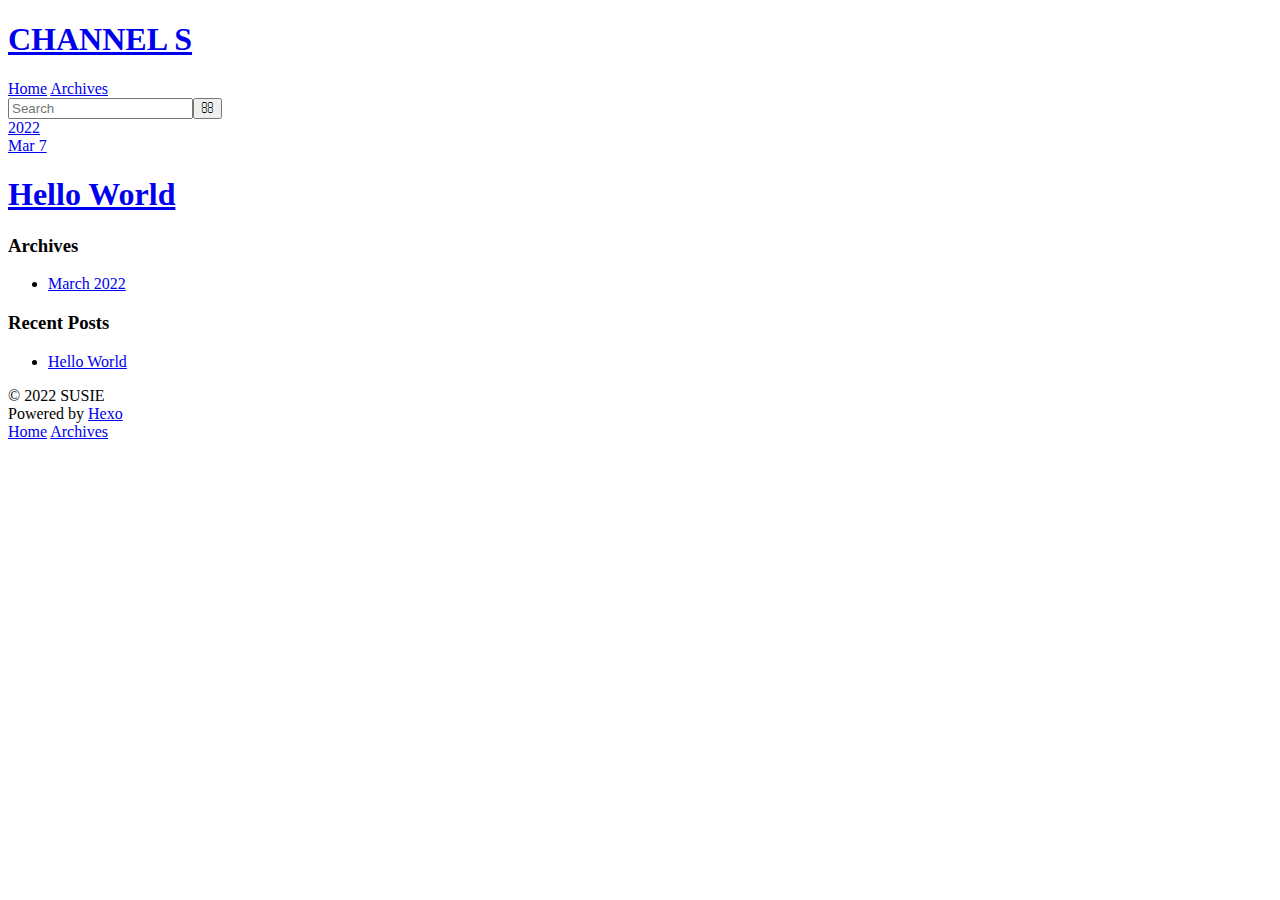
==== archives/index.html @ c9b05f64 "Site updated: 2022-03-09 22:01:26" ====
<!DOCTYPE html>
<html>
<head>
  <meta charset="utf-8">
  

  
  <title>Archives | CHANNEL S</title>
  <meta name="viewport" content="width=device-width, initial-scale=1, maximum-scale=1">
  <meta name="description" content="hello world">
<meta property="og:type" content="website">
<meta property="og:title" content="CHANNEL S">
<meta property="og:url" content="https://susiee01.github.io/blog.github.io/archives/index.html">
<meta property="og:site_name" content="CHANNEL S">
<meta property="og:description" content="hello world">
<meta property="og:locale">
<meta property="article:author" content="SUSIE">
<meta name="twitter:card" content="summary">
  
    <link rel="alternate" href="/blog.github.io/atom.xml" title="CHANNEL S" type="application/atom+xml">
  
  
    <link rel="icon" href="/favicon.png">
  
  
    <link href="//fonts.googleapis.com/css?family=Source+Code+Pro" rel="stylesheet" type="text/css">
  
  
<link rel="stylesheet" href="/blog.github.io/css/style.css">

<meta name="generator" content="Hexo 5.4.1"></head>

<body>
  <div id="container">
    <div id="wrap">
      <header id="header">
  <div id="banner"></div>
  <div id="header-outer" class="outer">
    <div id="header-title" class="inner">
      <h1 id="logo-wrap">
        <a href="/blog.github.io/" id="logo">CHANNEL S</a>
      </h1>
      
    </div>
    <div id="header-inner" class="inner">
      <nav id="main-nav">
        <a id="main-nav-toggle" class="nav-icon"></a>
        
          <a class="main-nav-link" href="/blog.github.io/">Home</a>
        
          <a class="main-nav-link" href="/blog.github.io/archives">Archives</a>
        
      </nav>
      <nav id="sub-nav">
        
          <a id="nav-rss-link" class="nav-icon" href="/blog.github.io/atom.xml" title="RSS Feed"></a>
        
        <a id="nav-search-btn" class="nav-icon" title="Search"></a>
      </nav>
      <div id="search-form-wrap">
        <form action="//google.com/search" method="get" accept-charset="UTF-8" class="search-form"><input type="search" name="q" class="search-form-input" placeholder="Search"><button type="submit" class="search-form-submit">&#xF002;</button><input type="hidden" name="sitesearch" value="https://susiee01.github.io/blog.github.io"></form>
      </div>
    </div>
  </div>
</header>
      <div class="outer">
        <section id="main">
  
  
    
    
      
      
      <section class="archives-wrap">
        <div class="archive-year-wrap">
          <a href="/blog.github.io/archives/2022" class="archive-year">2022</a>
        </div>
        <div class="archives">
    
    <article class="archive-article archive-type-post">
  <div class="archive-article-inner">
    <header class="archive-article-header">
      <a href="/blog.github.io/2022/03/07/hello-world/" class="archive-article-date">
  <time datetime="2022-03-07T09:06:31.767Z" itemprop="datePublished">Mar 7</time>
</a>
      
  
    <h1 itemprop="name">
      <a class="archive-article-title" href="/blog.github.io/2022/03/07/hello-world/">Hello World</a>
    </h1>
  

    </header>
  </div>
</article>
  
  
    </div></section>
  


</section>
        
          <aside id="sidebar">
  
    

  
    

  
    
  
    
  <div class="widget-wrap">
    <h3 class="widget-title">Archives</h3>
    <div class="widget">
      <ul class="archive-list"><li class="archive-list-item"><a class="archive-list-link" href="/blog.github.io/archives/2022/03/">March 2022</a></li></ul>
    </div>
  </div>


  
    
  <div class="widget-wrap">
    <h3 class="widget-title">Recent Posts</h3>
    <div class="widget">
      <ul>
        
          <li>
            <a href="/blog.github.io/2022/03/07/hello-world/">Hello World</a>
          </li>
        
      </ul>
    </div>
  </div>

  
</aside>
        
      </div>
      <footer id="footer">
  
  <div class="outer">
    <div id="footer-info" class="inner">
      &copy; 2022 SUSIE<br>
      Powered by <a href="http://hexo.io/" target="_blank">Hexo</a>
    </div>
  </div>
</footer>
    </div>
    <nav id="mobile-nav">
  
    <a href="/blog.github.io/" class="mobile-nav-link">Home</a>
  
    <a href="/blog.github.io/archives" class="mobile-nav-link">Archives</a>
  
</nav>
    

<script src="//ajax.googleapis.com/ajax/libs/jquery/2.0.3/jquery.min.js"></script>


  
<link rel="stylesheet" href="/blog.github.io/fancybox/jquery.fancybox.css">

  
<script src="/blog.github.io/fancybox/jquery.fancybox.pack.js"></script>




<script src="/blog.github.io/js/script.js"></script>




  </div>
</body>
</html>
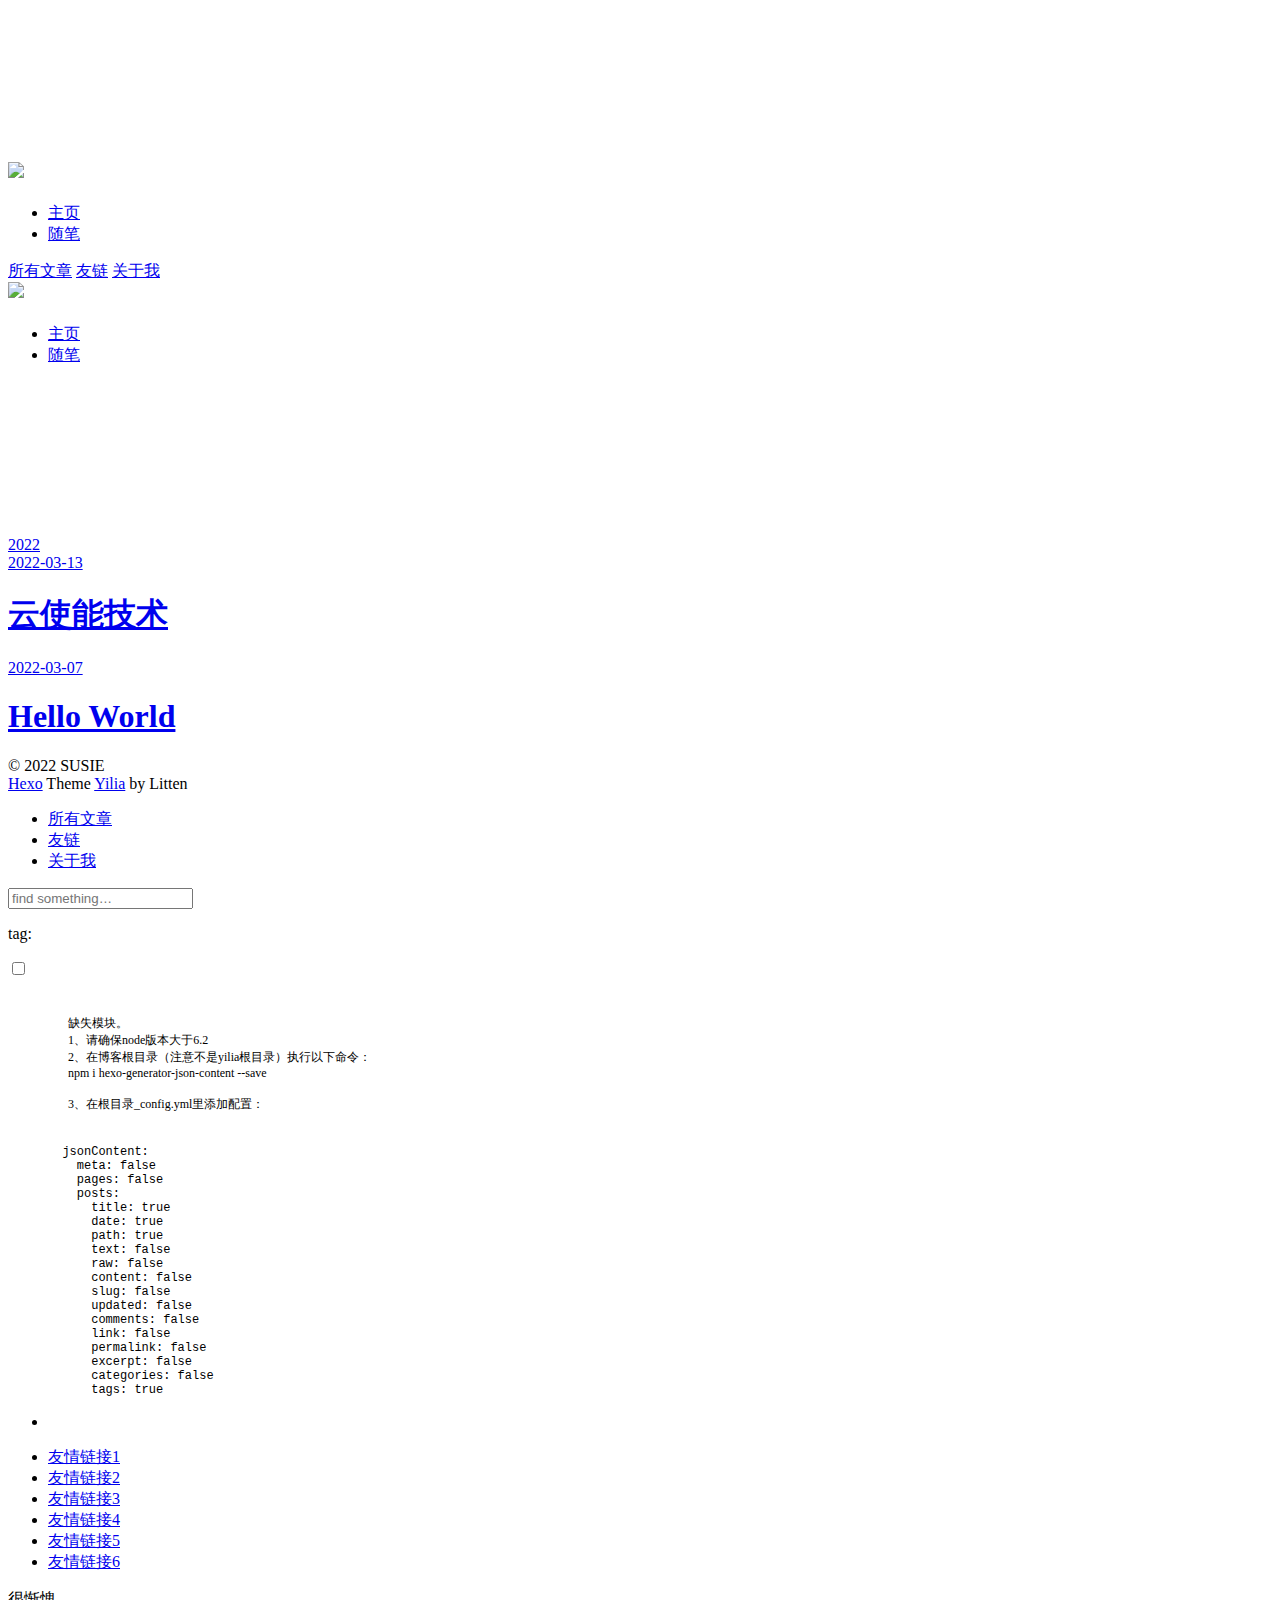
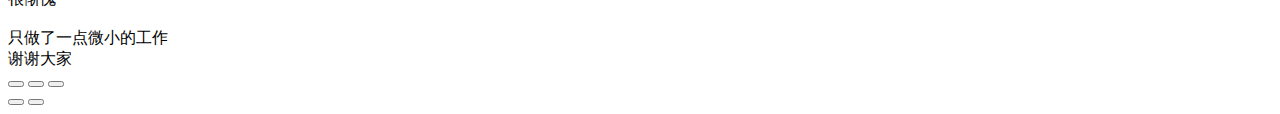
==== commit cff49e90: "Site updated: 2022-03-14 17:11:51" ====
--- a/archives/index.html
+++ b/archives/index.html
@@ -3,8 +3,9 @@
 <head>
   <meta charset="utf-8">
   
-
-  
+  <meta name="renderer" content="webkit">
+  <meta http-equiv="X-UA-Compatible" content="IE=edge" >
+  <link rel="dns-prefetch" href="https://susiee01.github.io/blog.github.io">
   <title>Archives | CHANNEL S</title>
   <meta name="viewport" content="width=device-width, initial-scale=1, maximum-scale=1">
   <meta name="description" content="hello world">
@@ -17,54 +18,141 @@
 <meta property="article:author" content="SUSIE">
 <meta name="twitter:card" content="summary">
   
-    <link rel="alternate" href="/blog.github.io/atom.xml" title="CHANNEL S" type="application/atom+xml">
+    <link rel="alternative" href="/atom.xml" title="CHANNEL S" type="application/atom+xml">
   
   
     <link rel="icon" href="/favicon.png">
   
-  
-    <link href="//fonts.googleapis.com/css?family=Source+Code+Pro" rel="stylesheet" type="text/css">
-  
-  
-<link rel="stylesheet" href="/blog.github.io/css/style.css">
+  <link rel="stylesheet" type="text/css" href="/blog.github.io/./main.0cf68a.css">
+  <style type="text/css">
+  
+    #container.show {
+      background: linear-gradient(200deg,#a0cfe4,#e8c37e);
+    }
+  </style>
+  
+
+  
 
 <meta name="generator" content="Hexo 5.4.1"></head>
 
 <body>
-  <div id="container">
-    <div id="wrap">
-      <header id="header">
-  <div id="banner"></div>
-  <div id="header-outer" class="outer">
-    <div id="header-title" class="inner">
-      <h1 id="logo-wrap">
-        <a href="/blog.github.io/" id="logo">CHANNEL S</a>
-      </h1>
-      
+  <div id="container" q-class="show:isCtnShow">
+    <canvas id="anm-canvas" class="anm-canvas"></canvas>
+    <div class="left-col" q-class="show:isShow">
+      
+<div class="overlay" style="background: #4d4d4d"></div>
+<div class="intrude-less">
+	<header id="header" class="inner">
+		<a href="/" class="profilepic">
+			<img src="/assets/img/asset1.jpg" class="js-avatar">
+		</a>
+		<hgroup>
+		  <h1 class="header-author"><a href="/"></a></h1>
+		</hgroup>
+		
+
+		<nav class="header-menu">
+			<ul>
+			
+				<li><a href="/blog.github.io/">主页</a></li>
+	        
+				<li><a href="/blog.github.io/tags/%E9%9A%8F%E7%AC%94/">随笔</a></li>
+	        
+			</ul>
+		</nav>
+		<nav class="header-smart-menu">
+    		
+    			
+    			<a q-on="click: openSlider(e, 'innerArchive')" href="javascript:void(0)">所有文章</a>
+    			
+            
+    			
+    			<a q-on="click: openSlider(e, 'friends')" href="javascript:void(0)">友链</a>
+    			
+            
+    			
+    			<a q-on="click: openSlider(e, 'aboutme')" href="javascript:void(0)">关于我</a>
+    			
+            
+		</nav>
+		<nav class="header-nav">
+			<div class="social">
+				
+					<a class="github" target="_blank" href="#" title="github"><i class="icon-github"></i></a>
+		        
+					<a class="weibo" target="_blank" href="#" title="weibo"><i class="icon-weibo"></i></a>
+		        
+					<a class="rss" target="_blank" href="#" title="rss"><i class="icon-rss"></i></a>
+		        
+					<a class="zhihu" target="_blank" href="#" title="zhihu"><i class="icon-zhihu"></i></a>
+		        
+			</div>
+		</nav>
+	</header>		
+</div>
+
     </div>
-    <div id="header-inner" class="inner">
-      <nav id="main-nav">
-        <a id="main-nav-toggle" class="nav-icon"></a>
-        
-          <a class="main-nav-link" href="/blog.github.io/">Home</a>
-        
-          <a class="main-nav-link" href="/blog.github.io/archives">Archives</a>
-        
-      </nav>
-      <nav id="sub-nav">
-        
-          <a id="nav-rss-link" class="nav-icon" href="/blog.github.io/atom.xml" title="RSS Feed"></a>
-        
-        <a id="nav-search-btn" class="nav-icon" title="Search"></a>
-      </nav>
-      <div id="search-form-wrap">
-        <form action="//google.com/search" method="get" accept-charset="UTF-8" class="search-form"><input type="search" name="q" class="search-form-input" placeholder="Search"><button type="submit" class="search-form-submit">&#xF002;</button><input type="hidden" name="sitesearch" value="https://susiee01.github.io/blog.github.io"></form>
-      </div>
-    </div>
-  </div>
-</header>
-      <div class="outer">
-        <section id="main">
+    <div class="mid-col" q-class="show:isShow,hide:isShow|isFalse">
+      
+<nav id="mobile-nav">
+  	<div class="overlay js-overlay" style="background: #4d4d4d"></div>
+	<div class="btnctn js-mobile-btnctn">
+  		<div class="slider-trigger list" q-on="click: openSlider(e)"><i class="icon icon-sort"></i></div>
+	</div>
+	<div class="intrude-less">
+		<header id="header" class="inner">
+			<div class="profilepic">
+				<img src="/assets/img/asset1.jpg" class="js-avatar">
+			</div>
+			<hgroup>
+			  <h1 class="header-author js-header-author"></h1>
+			</hgroup>
+			
+			
+			
+				
+			
+				
+			
+			
+			
+			<nav class="header-nav">
+				<div class="social">
+					
+						<a class="github" target="_blank" href="#" title="github"><i class="icon-github"></i></a>
+			        
+						<a class="weibo" target="_blank" href="#" title="weibo"><i class="icon-weibo"></i></a>
+			        
+						<a class="rss" target="_blank" href="#" title="rss"><i class="icon-rss"></i></a>
+			        
+						<a class="zhihu" target="_blank" href="#" title="zhihu"><i class="icon-zhihu"></i></a>
+			        
+				</div>
+			</nav>
+
+			<nav class="header-menu js-header-menu">
+				<ul style="width: 50%">
+				
+				
+					<li style="width: 50%"><a href="/blog.github.io/">主页</a></li>
+		        
+					<li style="width: 50%"><a href="/blog.github.io/tags/%E9%9A%8F%E7%AC%94/">随笔</a></li>
+		        
+				</ul>
+			</nav>
+		</header>				
+	</div>
+	<div class="mobile-mask" style="display:none" q-show="isShow"></div>
+</nav>
+
+      <div id="wrapper" class="body-wrap">
+        <div class="menu-l">
+          <div class="canvas-wrap">
+            <canvas data-colors="#eaeaea" data-sectionHeight="100" data-contentId="js-content" id="myCanvas1" class="anm-canvas"></canvas>
+          </div>
+          <div id="js-content" class="content-ll">
+            
   
   
     
@@ -80,16 +168,51 @@
     <article class="archive-article archive-type-post">
   <div class="archive-article-inner">
     <header class="archive-article-header">
-      <a href="/blog.github.io/2022/03/07/hello-world/" class="archive-article-date">
-  <time datetime="2022-03-07T09:06:31.767Z" itemprop="datePublished">Mar 7</time>
+      	<div class="article-meta">
+	      	<a href="/blog.github.io/2022/03/13/%E4%BA%91%E4%BD%BF%E8%83%BD%E6%8A%80%E6%9C%AF/" class="archive-article-date">
+  	<time datetime="2022-03-13T15:49:23.000Z" itemprop="datePublished"><i class="icon-calendar icon"></i>2022-03-13</time>
 </a>
-      
+        </div>
+    	 
+  
+    <h1 itemprop="name">
+      <a class="archive-article-title" href="/blog.github.io/2022/03/13/%E4%BA%91%E4%BD%BF%E8%83%BD%E6%8A%80%E6%9C%AF/">云使能技术</a>
+    </h1>
+  
+
+        <div class="article-info info-on-right">
+          
+          
+
+        </div>
+        <div class="clearfix"></div>
+    </header>
+  </div>
+</article>
+  
+    
+    
+    <article class="archive-article archive-type-post">
+  <div class="archive-article-inner">
+    <header class="archive-article-header">
+      	<div class="article-meta">
+	      	<a href="/blog.github.io/2022/03/07/hello-world/" class="archive-article-date">
+  	<time datetime="2022-03-07T09:06:31.767Z" itemprop="datePublished"><i class="icon-calendar icon"></i>2022-03-07</time>
+</a>
+        </div>
+    	 
   
     <h1 itemprop="name">
       <a class="archive-article-title" href="/blog.github.io/2022/03/07/hello-world/">Hello World</a>
     </h1>
   
 
+        <div class="article-info info-on-right">
+          
+          
+
+        </div>
+        <div class="clearfix"></div>
     </header>
   </div>
 </article>
@@ -98,83 +221,252 @@
     </div></section>
   
 
-
-</section>
-        
-          <aside id="sidebar">
-  
-    
-
-  
-    
-
-  
-    
-  
-    
-  <div class="widget-wrap">
-    <h3 class="widget-title">Archives</h3>
-    <div class="widget">
-      <ul class="archive-list"><li class="archive-list-item"><a class="archive-list-link" href="/blog.github.io/archives/2022/03/">March 2022</a></li></ul>
-    </div>
-  </div>
-
-
-  
-    
-  <div class="widget-wrap">
-    <h3 class="widget-title">Recent Posts</h3>
-    <div class="widget">
-      <ul>
-        
-          <li>
-            <a href="/blog.github.io/2022/03/07/hello-world/">Hello World</a>
-          </li>
-        
-      </ul>
-    </div>
-  </div>
-
-  
-</aside>
-        
+    
+
+
+          </div>
+        </div>
       </div>
       <footer id="footer">
-  
   <div class="outer">
-    <div id="footer-info" class="inner">
-      &copy; 2022 SUSIE<br>
-      Powered by <a href="http://hexo.io/" target="_blank">Hexo</a>
+    <div id="footer-info">
+    	<div class="footer-left">
+    		&copy; 2022 SUSIE
+    	</div>
+      	<div class="footer-right">
+      		<a href="http://hexo.io/" target="_blank">Hexo</a>  Theme <a href="https://github.com/litten/hexo-theme-yilia" target="_blank">Yilia</a> by Litten
+      	</div>
     </div>
   </div>
 </footer>
     </div>
-    <nav id="mobile-nav">
-  
-    <a href="/blog.github.io/" class="mobile-nav-link">Home</a>
-  
-    <a href="/blog.github.io/archives" class="mobile-nav-link">Archives</a>
-  
-</nav>
-    
-
-<script src="//ajax.googleapis.com/ajax/libs/jquery/2.0.3/jquery.min.js"></script>
-
-
-  
-<link rel="stylesheet" href="/blog.github.io/fancybox/jquery.fancybox.css">
-
-  
-<script src="/blog.github.io/fancybox/jquery.fancybox.pack.js"></script>
-
-
-
-
-<script src="/blog.github.io/js/script.js"></script>
-
-
-
-
+    <script>
+	var yiliaConfig = {
+		mathjax: false,
+		isHome: false,
+		isPost: false,
+		isArchive: true,
+		isTag: false,
+		isCategory: false,
+		open_in_new: false,
+		toc_hide_index: true,
+		root: "/blog.github.io/",
+		innerArchive: true,
+		showTags: false
+	}
+</script>
+
+<script>!function(t){function n(e){if(r[e])return r[e].exports;var i=r[e]={exports:{},id:e,loaded:!1};return t[e].call(i.exports,i,i.exports,n),i.loaded=!0,i.exports}var r={};n.m=t,n.c=r,n.p="./",n(0)}([function(t,n,r){r(195),t.exports=r(191)},function(t,n,r){var e=r(3),i=r(52),o=r(27),u=r(28),c=r(53),f="prototype",a=function(t,n,r){var s,l,h,v,p=t&a.F,d=t&a.G,y=t&a.S,g=t&a.P,b=t&a.B,m=d?e:y?e[n]||(e[n]={}):(e[n]||{})[f],x=d?i:i[n]||(i[n]={}),w=x[f]||(x[f]={});d&&(r=n);for(s in r)l=!p&&m&&void 0!==m[s],h=(l?m:r)[s],v=b&&l?c(h,e):g&&"function"==typeof h?c(Function.call,h):h,m&&u(m,s,h,t&a.U),x[s]!=h&&o(x,s,v),g&&w[s]!=h&&(w[s]=h)};e.core=i,a.F=1,a.G=2,a.S=4,a.P=8,a.B=16,a.W=32,a.U=64,a.R=128,t.exports=a},function(t,n,r){var e=r(6);t.exports=function(t){if(!e(t))throw TypeError(t+" is not an object!");return t}},function(t,n){var r=t.exports="undefined"!=typeof window&&window.Math==Math?window:"undefined"!=typeof self&&self.Math==Math?self:Function("return this")();"number"==typeof __g&&(__g=r)},function(t,n){t.exports=function(t){try{return!!t()}catch(t){return!0}}},function(t,n){var r=t.exports="undefined"!=typeof window&&window.Math==Math?window:"undefined"!=typeof self&&self.Math==Math?self:Function("return this")();"number"==typeof __g&&(__g=r)},function(t,n){t.exports=function(t){return"object"==typeof t?null!==t:"function"==typeof t}},function(t,n,r){var e=r(126)("wks"),i=r(76),o=r(3).Symbol,u="function"==typeof o;(t.exports=function(t){return e[t]||(e[t]=u&&o[t]||(u?o:i)("Symbol."+t))}).store=e},function(t,n){var r={}.hasOwnProperty;t.exports=function(t,n){return r.call(t,n)}},function(t,n,r){var e=r(94),i=r(33);t.exports=function(t){return e(i(t))}},function(t,n,r){t.exports=!r(4)(function(){return 7!=Object.defineProperty({},"a",{get:function(){return 7}}).a})},function(t,n,r){var e=r(2),i=r(167),o=r(50),u=Object.defineProperty;n.f=r(10)?Object.defineProperty:function(t,n,r){if(e(t),n=o(n,!0),e(r),i)try{return u(t,n,r)}catch(t){}if("get"in r||"set"in r)throw TypeError("Accessors not supported!");return"value"in r&&(t[n]=r.value),t}},function(t,n,r){t.exports=!r(18)(function(){return 7!=Object.defineProperty({},"a",{get:function(){return 7}}).a})},function(t,n,r){var e=r(14),i=r(22);t.exports=r(12)?function(t,n,r){return e.f(t,n,i(1,r))}:function(t,n,r){return t[n]=r,t}},function(t,n,r){var e=r(20),i=r(58),o=r(42),u=Object.defineProperty;n.f=r(12)?Object.defineProperty:function(t,n,r){if(e(t),n=o(n,!0),e(r),i)try{return u(t,n,r)}catch(t){}if("get"in r||"set"in r)throw TypeError("Accessors not supported!");return"value"in r&&(t[n]=r.value),t}},function(t,n,r){var e=r(40)("wks"),i=r(23),o=r(5).Symbol,u="function"==typeof o;(t.exports=function(t){return e[t]||(e[t]=u&&o[t]||(u?o:i)("Symbol."+t))}).store=e},function(t,n,r){var e=r(67),i=Math.min;t.exports=function(t){return t>0?i(e(t),9007199254740991):0}},function(t,n,r){var e=r(46);t.exports=function(t){return Object(e(t))}},function(t,n){t.exports=function(t){try{return!!t()}catch(t){return!0}}},function(t,n,r){var e=r(63),i=r(34);t.exports=Object.keys||function(t){return e(t,i)}},function(t,n,r){var e=r(21);t.exports=function(t){if(!e(t))throw TypeError(t+" is not an object!");return t}},function(t,n){t.exports=function(t){return"object"==typeof t?null!==t:"function"==typeof t}},function(t,n){t.exports=function(t,n){return{enumerable:!(1&t),configurable:!(2&t),writable:!(4&t),value:n}}},function(t,n){var r=0,e=Math.random();t.exports=function(t){return"Symbol(".concat(void 0===t?"":t,")_",(++r+e).toString(36))}},function(t,n){var r={}.hasOwnProperty;t.exports=function(t,n){return r.call(t,n)}},function(t,n){var r=t.exports={version:"2.4.0"};"number"==typeof __e&&(__e=r)},function(t,n){t.exports=function(t){if("function"!=typeof t)throw TypeError(t+" is not a function!");return t}},function(t,n,r){var e=r(11),i=r(66);t.exports=r(10)?function(t,n,r){return e.f(t,n,i(1,r))}:function(t,n,r){return t[n]=r,t}},function(t,n,r){var e=r(3),i=r(27),o=r(24),u=r(76)("src"),c="toString",f=Function[c],a=(""+f).split(c);r(52).inspectSource=function(t){return f.call(t)},(t.exports=function(t,n,r,c){var f="function"==typeof r;f&&(o(r,"name")||i(r,"name",n)),t[n]!==r&&(f&&(o(r,u)||i(r,u,t[n]?""+t[n]:a.join(String(n)))),t===e?t[n]=r:c?t[n]?t[n]=r:i(t,n,r):(delete t[n],i(t,n,r)))})(Function.prototype,c,function(){return"function"==typeof this&&this[u]||f.call(this)})},function(t,n,r){var e=r(1),i=r(4),o=r(46),u=function(t,n,r,e){var i=String(o(t)),u="<"+n;return""!==r&&(u+=" "+r+'="'+String(e).replace(/"/g,"&quot;")+'"'),u+">"+i+"</"+n+">"};t.exports=function(t,n){var r={};r[t]=n(u),e(e.P+e.F*i(function(){var n=""[t]('"');return n!==n.toLowerCase()||n.split('"').length>3}),"String",r)}},function(t,n,r){var e=r(115),i=r(46);t.exports=function(t){return e(i(t))}},function(t,n,r){var e=r(116),i=r(66),o=r(30),u=r(50),c=r(24),f=r(167),a=Object.getOwnPropertyDescriptor;n.f=r(10)?a:function(t,n){if(t=o(t),n=u(n,!0),f)try{return a(t,n)}catch(t){}if(c(t,n))return i(!e.f.call(t,n),t[n])}},function(t,n,r){var e=r(24),i=r(17),o=r(145)("IE_PROTO"),u=Object.prototype;t.exports=Object.getPrototypeOf||function(t){return t=i(t),e(t,o)?t[o]:"function"==typeof t.constructor&&t instanceof t.constructor?t.constructor.prototype:t instanceof Object?u:null}},function(t,n){t.exports=function(t){if(void 0==t)throw TypeError("Can't call method on  "+t);return t}},function(t,n){t.exports="constructor,hasOwnProperty,isPrototypeOf,propertyIsEnumerable,toLocaleString,toString,valueOf".split(",")},function(t,n){t.exports={}},function(t,n){t.exports=!0},function(t,n){n.f={}.propertyIsEnumerable},function(t,n,r){var e=r(14).f,i=r(8),o=r(15)("toStringTag");t.exports=function(t,n,r){t&&!i(t=r?t:t.prototype,o)&&e(t,o,{configurable:!0,value:n})}},function(t,n,r){var e=r(40)("keys"),i=r(23);t.exports=function(t){return e[t]||(e[t]=i(t))}},function(t,n,r){var e=r(5),i="__core-js_shared__",o=e[i]||(e[i]={});t.exports=function(t){return o[t]||(o[t]={})}},function(t,n){var r=Math.ceil,e=Math.floor;t.exports=function(t){return isNaN(t=+t)?0:(t>0?e:r)(t)}},function(t,n,r){var e=r(21);t.exports=function(t,n){if(!e(t))return t;var r,i;if(n&&"function"==typeof(r=t.toString)&&!e(i=r.call(t)))return i;if("function"==typeof(r=t.valueOf)&&!e(i=r.call(t)))return i;if(!n&&"function"==typeof(r=t.toString)&&!e(i=r.call(t)))return i;throw TypeError("Can't convert object to primitive value")}},function(t,n,r){var e=r(5),i=r(25),o=r(36),u=r(44),c=r(14).f;t.exports=function(t){var n=i.Symbol||(i.Symbol=o?{}:e.Symbol||{});"_"==t.charAt(0)||t in n||c(n,t,{value:u.f(t)})}},function(t,n,r){n.f=r(15)},function(t,n){var r={}.toString;t.exports=function(t){return r.call(t).slice(8,-1)}},function(t,n){t.exports=function(t){if(void 0==t)throw TypeError("Can't call method on  "+t);return t}},function(t,n,r){var e=r(4);t.exports=function(t,n){return!!t&&e(function(){n?t.call(null,function(){},1):t.call(null)})}},function(t,n,r){var e=r(53),i=r(115),o=r(17),u=r(16),c=r(203);t.exports=function(t,n){var r=1==t,f=2==t,a=3==t,s=4==t,l=6==t,h=5==t||l,v=n||c;return function(n,c,p){for(var d,y,g=o(n),b=i(g),m=e(c,p,3),x=u(b.length),w=0,S=r?v(n,x):f?v(n,0):void 0;x>w;w++)if((h||w in b)&&(d=b[w],y=m(d,w,g),t))if(r)S[w]=y;else if(y)switch(t){case 3:return!0;case 5:return d;case 6:return w;case 2:S.push(d)}else if(s)return!1;return l?-1:a||s?s:S}}},function(t,n,r){var e=r(1),i=r(52),o=r(4);t.exports=function(t,n){var r=(i.Object||{})[t]||Object[t],u={};u[t]=n(r),e(e.S+e.F*o(function(){r(1)}),"Object",u)}},function(t,n,r){var e=r(6);t.exports=function(t,n){if(!e(t))return t;var r,i;if(n&&"function"==typeof(r=t.toString)&&!e(i=r.call(t)))return i;if("function"==typeof(r=t.valueOf)&&!e(i=r.call(t)))return i;if(!n&&"function"==typeof(r=t.toString)&&!e(i=r.call(t)))return i;throw TypeError("Can't convert object to primitive value")}},function(t,n,r){var e=r(5),i=r(25),o=r(91),u=r(13),c="prototype",f=function(t,n,r){var a,s,l,h=t&f.F,v=t&f.G,p=t&f.S,d=t&f.P,y=t&f.B,g=t&f.W,b=v?i:i[n]||(i[n]={}),m=b[c],x=v?e:p?e[n]:(e[n]||{})[c];v&&(r=n);for(a in r)(s=!h&&x&&void 0!==x[a])&&a in b||(l=s?x[a]:r[a],b[a]=v&&"function"!=typeof x[a]?r[a]:y&&s?o(l,e):g&&x[a]==l?function(t){var n=function(n,r,e){if(this instanceof t){switch(arguments.length){case 0:return new t;case 1:return new t(n);case 2:return new t(n,r)}return new t(n,r,e)}return t.apply(this,arguments)};return n[c]=t[c],n}(l):d&&"function"==typeof l?o(Function.call,l):l,d&&((b.virtual||(b.virtual={}))[a]=l,t&f.R&&m&&!m[a]&&u(m,a,l)))};f.F=1,f.G=2,f.S=4,f.P=8,f.B=16,f.W=32,f.U=64,f.R=128,t.exports=f},function(t,n){var r=t.exports={version:"2.4.0"};"number"==typeof __e&&(__e=r)},function(t,n,r){var e=r(26);t.exports=function(t,n,r){if(e(t),void 0===n)return t;switch(r){case 1:return function(r){return t.call(n,r)};case 2:return function(r,e){return t.call(n,r,e)};case 3:return function(r,e,i){return t.call(n,r,e,i)}}return function(){return t.apply(n,arguments)}}},function(t,n,r){var e=r(183),i=r(1),o=r(126)("metadata"),u=o.store||(o.store=new(r(186))),c=function(t,n,r){var i=u.get(t);if(!i){if(!r)return;u.set(t,i=new e)}var o=i.get(n);if(!o){if(!r)return;i.set(n,o=new e)}return o},f=function(t,n,r){var e=c(n,r,!1);return void 0!==e&&e.has(t)},a=function(t,n,r){var e=c(n,r,!1);return void 0===e?void 0:e.get(t)},s=function(t,n,r,e){c(r,e,!0).set(t,n)},l=function(t,n){var r=c(t,n,!1),e=[];return r&&r.forEach(function(t,n){e.push(n)}),e},h=function(t){return void 0===t||"symbol"==typeof t?t:String(t)},v=function(t){i(i.S,"Reflect",t)};t.exports={store:u,map:c,has:f,get:a,set:s,keys:l,key:h,exp:v}},function(t,n,r){"use strict";if(r(10)){var e=r(69),i=r(3),o=r(4),u=r(1),c=r(127),f=r(152),a=r(53),s=r(68),l=r(66),h=r(27),v=r(73),p=r(67),d=r(16),y=r(75),g=r(50),b=r(24),m=r(180),x=r(114),w=r(6),S=r(17),_=r(137),O=r(70),E=r(32),P=r(71).f,j=r(154),F=r(76),M=r(7),A=r(48),N=r(117),T=r(146),I=r(155),k=r(80),L=r(123),R=r(74),C=r(130),D=r(160),U=r(11),W=r(31),G=U.f,B=W.f,V=i.RangeError,z=i.TypeError,q=i.Uint8Array,K="ArrayBuffer",J="Shared"+K,Y="BYTES_PER_ELEMENT",H="prototype",$=Array[H],X=f.ArrayBuffer,Q=f.DataView,Z=A(0),tt=A(2),nt=A(3),rt=A(4),et=A(5),it=A(6),ot=N(!0),ut=N(!1),ct=I.values,ft=I.keys,at=I.entries,st=$.lastIndexOf,lt=$.reduce,ht=$.reduceRight,vt=$.join,pt=$.sort,dt=$.slice,yt=$.toString,gt=$.toLocaleString,bt=M("iterator"),mt=M("toStringTag"),xt=F("typed_constructor"),wt=F("def_constructor"),St=c.CONSTR,_t=c.TYPED,Ot=c.VIEW,Et="Wrong length!",Pt=A(1,function(t,n){return Tt(T(t,t[wt]),n)}),jt=o(function(){return 1===new q(new Uint16Array([1]).buffer)[0]}),Ft=!!q&&!!q[H].set&&o(function(){new q(1).set({})}),Mt=function(t,n){if(void 0===t)throw z(Et);var r=+t,e=d(t);if(n&&!m(r,e))throw V(Et);return e},At=function(t,n){var r=p(t);if(r<0||r%n)throw V("Wrong offset!");return r},Nt=function(t){if(w(t)&&_t in t)return t;throw z(t+" is not a typed array!")},Tt=function(t,n){if(!(w(t)&&xt in t))throw z("It is not a typed array constructor!");return new t(n)},It=function(t,n){return kt(T(t,t[wt]),n)},kt=function(t,n){for(var r=0,e=n.length,i=Tt(t,e);e>r;)i[r]=n[r++];return i},Lt=function(t,n,r){G(t,n,{get:function(){return this._d[r]}})},Rt=function(t){var n,r,e,i,o,u,c=S(t),f=arguments.length,s=f>1?arguments[1]:void 0,l=void 0!==s,h=j(c);if(void 0!=h&&!_(h)){for(u=h.call(c),e=[],n=0;!(o=u.next()).done;n++)e.push(o.value);c=e}for(l&&f>2&&(s=a(s,arguments[2],2)),n=0,r=d(c.length),i=Tt(this,r);r>n;n++)i[n]=l?s(c[n],n):c[n];return i},Ct=function(){for(var t=0,n=arguments.length,r=Tt(this,n);n>t;)r[t]=arguments[t++];return r},Dt=!!q&&o(function(){gt.call(new q(1))}),Ut=function(){return gt.apply(Dt?dt.call(Nt(this)):Nt(this),arguments)},Wt={copyWithin:function(t,n){return D.call(Nt(this),t,n,arguments.length>2?arguments[2]:void 0)},every:function(t){return rt(Nt(this),t,arguments.length>1?arguments[1]:void 0)},fill:function(t){return C.apply(Nt(this),arguments)},filter:function(t){return It(this,tt(Nt(this),t,arguments.length>1?arguments[1]:void 0))},find:function(t){return et(Nt(this),t,arguments.length>1?arguments[1]:void 0)},findIndex:function(t){return it(Nt(this),t,arguments.length>1?arguments[1]:void 0)},forEach:function(t){Z(Nt(this),t,arguments.length>1?arguments[1]:void 0)},indexOf:function(t){return ut(Nt(this),t,arguments.length>1?arguments[1]:void 0)},includes:function(t){return ot(Nt(this),t,arguments.length>1?arguments[1]:void 0)},join:function(t){return vt.apply(Nt(this),arguments)},lastIndexOf:function(t){return st.apply(Nt(this),arguments)},map:function(t){return Pt(Nt(this),t,arguments.length>1?arguments[1]:void 0)},reduce:function(t){return lt.apply(Nt(this),arguments)},reduceRight:function(t){return ht.apply(Nt(this),arguments)},reverse:function(){for(var t,n=this,r=Nt(n).length,e=Math.floor(r/2),i=0;i<e;)t=n[i],n[i++]=n[--r],n[r]=t;return n},some:function(t){return nt(Nt(this),t,arguments.length>1?arguments[1]:void 0)},sort:function(t){return pt.call(Nt(this),t)},subarray:function(t,n){var r=Nt(this),e=r.length,i=y(t,e);return new(T(r,r[wt]))(r.buffer,r.byteOffset+i*r.BYTES_PER_ELEMENT,d((void 0===n?e:y(n,e))-i))}},Gt=function(t,n){return It(this,dt.call(Nt(this),t,n))},Bt=function(t){Nt(this);var n=At(arguments[1],1),r=this.length,e=S(t),i=d(e.length),o=0;if(i+n>r)throw V(Et);for(;o<i;)this[n+o]=e[o++]},Vt={entries:function(){return at.call(Nt(this))},keys:function(){return ft.call(Nt(this))},values:function(){return ct.call(Nt(this))}},zt=function(t,n){return w(t)&&t[_t]&&"symbol"!=typeof n&&n in t&&String(+n)==String(n)},qt=function(t,n){return zt(t,n=g(n,!0))?l(2,t[n]):B(t,n)},Kt=function(t,n,r){return!(zt(t,n=g(n,!0))&&w(r)&&b(r,"value"))||b(r,"get")||b(r,"set")||r.configurable||b(r,"writable")&&!r.writable||b(r,"enumerable")&&!r.enumerable?G(t,n,r):(t[n]=r.value,t)};St||(W.f=qt,U.f=Kt),u(u.S+u.F*!St,"Object",{getOwnPropertyDescriptor:qt,defineProperty:Kt}),o(function(){yt.call({})})&&(yt=gt=function(){return vt.call(this)});var Jt=v({},Wt);v(Jt,Vt),h(Jt,bt,Vt.values),v(Jt,{slice:Gt,set:Bt,constructor:function(){},toString:yt,toLocaleString:Ut}),Lt(Jt,"buffer","b"),Lt(Jt,"byteOffset","o"),Lt(Jt,"byteLength","l"),Lt(Jt,"length","e"),G(Jt,mt,{get:function(){return this[_t]}}),t.exports=function(t,n,r,f){f=!!f;var a=t+(f?"Clamped":"")+"Array",l="Uint8Array"!=a,v="get"+t,p="set"+t,y=i[a],g=y||{},b=y&&E(y),m=!y||!c.ABV,S={},_=y&&y[H],j=function(t,r){var e=t._d;return e.v[v](r*n+e.o,jt)},F=function(t,r,e){var i=t._d;f&&(e=(e=Math.round(e))<0?0:e>255?255:255&e),i.v[p](r*n+i.o,e,jt)},M=function(t,n){G(t,n,{get:function(){return j(this,n)},set:function(t){return F(this,n,t)},enumerable:!0})};m?(y=r(function(t,r,e,i){s(t,y,a,"_d");var o,u,c,f,l=0,v=0;if(w(r)){if(!(r instanceof X||(f=x(r))==K||f==J))return _t in r?kt(y,r):Rt.call(y,r);o=r,v=At(e,n);var p=r.byteLength;if(void 0===i){if(p%n)throw V(Et);if((u=p-v)<0)throw V(Et)}else if((u=d(i)*n)+v>p)throw V(Et);c=u/n}else c=Mt(r,!0),u=c*n,o=new X(u);for(h(t,"_d",{b:o,o:v,l:u,e:c,v:new Q(o)});l<c;)M(t,l++)}),_=y[H]=O(Jt),h(_,"constructor",y)):L(function(t){new y(null),new y(t)},!0)||(y=r(function(t,r,e,i){s(t,y,a);var o;return w(r)?r instanceof X||(o=x(r))==K||o==J?void 0!==i?new g(r,At(e,n),i):void 0!==e?new g(r,At(e,n)):new g(r):_t in r?kt(y,r):Rt.call(y,r):new g(Mt(r,l))}),Z(b!==Function.prototype?P(g).concat(P(b)):P(g),function(t){t in y||h(y,t,g[t])}),y[H]=_,e||(_.constructor=y));var A=_[bt],N=!!A&&("values"==A.name||void 0==A.name),T=Vt.values;h(y,xt,!0),h(_,_t,a),h(_,Ot,!0),h(_,wt,y),(f?new y(1)[mt]==a:mt in _)||G(_,mt,{get:function(){return a}}),S[a]=y,u(u.G+u.W+u.F*(y!=g),S),u(u.S,a,{BYTES_PER_ELEMENT:n,from:Rt,of:Ct}),Y in _||h(_,Y,n),u(u.P,a,Wt),R(a),u(u.P+u.F*Ft,a,{set:Bt}),u(u.P+u.F*!N,a,Vt),u(u.P+u.F*(_.toString!=yt),a,{toString:yt}),u(u.P+u.F*o(function(){new y(1).slice()}),a,{slice:Gt}),u(u.P+u.F*(o(function(){return[1,2].toLocaleString()!=new y([1,2]).toLocaleString()})||!o(function(){_.toLocaleString.call([1,2])})),a,{toLocaleString:Ut}),k[a]=N?A:T,e||N||h(_,bt,T)}}else t.exports=function(){}},function(t,n){var r={}.toString;t.exports=function(t){return r.call(t).slice(8,-1)}},function(t,n,r){var e=r(21),i=r(5).document,o=e(i)&&e(i.createElement);t.exports=function(t){return o?i.createElement(t):{}}},function(t,n,r){t.exports=!r(12)&&!r(18)(function(){return 7!=Object.defineProperty(r(57)("div"),"a",{get:function(){return 7}}).a})},function(t,n,r){"use strict";var e=r(36),i=r(51),o=r(64),u=r(13),c=r(8),f=r(35),a=r(96),s=r(38),l=r(103),h=r(15)("iterator"),v=!([].keys&&"next"in[].keys()),p="keys",d="values",y=function(){return this};t.exports=function(t,n,r,g,b,m,x){a(r,n,g);var w,S,_,O=function(t){if(!v&&t in F)return F[t];switch(t){case p:case d:return function(){return new r(this,t)}}return function(){return new r(this,t)}},E=n+" Iterator",P=b==d,j=!1,F=t.prototype,M=F[h]||F["@@iterator"]||b&&F[b],A=M||O(b),N=b?P?O("entries"):A:void 0,T="Array"==n?F.entries||M:M;if(T&&(_=l(T.call(new t)))!==Object.prototype&&(s(_,E,!0),e||c(_,h)||u(_,h,y)),P&&M&&M.name!==d&&(j=!0,A=function(){return M.call(this)}),e&&!x||!v&&!j&&F[h]||u(F,h,A),f[n]=A,f[E]=y,b)if(w={values:P?A:O(d),keys:m?A:O(p),entries:N},x)for(S in w)S in F||o(F,S,w[S]);else i(i.P+i.F*(v||j),n,w);return w}},function(t,n,r){var e=r(20),i=r(100),o=r(34),u=r(39)("IE_PROTO"),c=function(){},f="prototype",a=function(){var t,n=r(57)("iframe"),e=o.length;for(n.style.display="none",r(93).appendChild(n),n.src="javascript:",t=n.contentWindow.document,t.open(),t.write("<script>document.F=Object<\/script>"),t.close(),a=t.F;e--;)delete a[f][o[e]];return a()};t.exports=Object.create||function(t,n){var r;return null!==t?(c[f]=e(t),r=new c,c[f]=null,r[u]=t):r=a(),void 0===n?r:i(r,n)}},function(t,n,r){var e=r(63),i=r(34).concat("length","prototype");n.f=Object.getOwnPropertyNames||function(t){return e(t,i)}},function(t,n){n.f=Object.getOwnPropertySymbols},function(t,n,r){var e=r(8),i=r(9),o=r(90)(!1),u=r(39)("IE_PROTO");t.exports=function(t,n){var r,c=i(t),f=0,a=[];for(r in c)r!=u&&e(c,r)&&a.push(r);for(;n.length>f;)e(c,r=n[f++])&&(~o(a,r)||a.push(r));return a}},function(t,n,r){t.exports=r(13)},function(t,n,r){var e=r(76)("meta"),i=r(6),o=r(24),u=r(11).f,c=0,f=Object.isExtensible||function(){return!0},a=!r(4)(function(){return f(Object.preventExtensions({}))}),s=function(t){u(t,e,{value:{i:"O"+ ++c,w:{}}})},l=function(t,n){if(!i(t))return"symbol"==typeof t?t:("string"==typeof t?"S":"P")+t;if(!o(t,e)){if(!f(t))return"F";if(!n)return"E";s(t)}return t[e].i},h=function(t,n){if(!o(t,e)){if(!f(t))return!0;if(!n)return!1;s(t)}return t[e].w},v=function(t){return a&&p.NEED&&f(t)&&!o(t,e)&&s(t),t},p=t.exports={KEY:e,NEED:!1,fastKey:l,getWeak:h,onFreeze:v}},function(t,n){t.exports=function(t,n){return{enumerable:!(1&t),configurable:!(2&t),writable:!(4&t),value:n}}},function(t,n){var r=Math.ceil,e=Math.floor;t.exports=function(t){return isNaN(t=+t)?0:(t>0?e:r)(t)}},function(t,n){t.exports=function(t,n,r,e){if(!(t instanceof n)||void 0!==e&&e in t)throw TypeError(r+": incorrect invocation!");return t}},function(t,n){t.exports=!1},function(t,n,r){var e=r(2),i=r(173),o=r(133),u=r(145)("IE_PROTO"),c=function(){},f="prototype",a=function(){var t,n=r(132)("iframe"),e=o.length;for(n.style.display="none",r(135).appendChild(n),n.src="javascript:",t=n.contentWindow.document,t.open(),t.write("<script>document.F=Object<\/script>"),t.close(),a=t.F;e--;)delete a[f][o[e]];return a()};t.exports=Object.create||function(t,n){var r;return null!==t?(c[f]=e(t),r=new c,c[f]=null,r[u]=t):r=a(),void 0===n?r:i(r,n)}},function(t,n,r){var e=r(175),i=r(133).concat("length","prototype");n.f=Object.getOwnPropertyNames||function(t){return e(t,i)}},function(t,n,r){var e=r(175),i=r(133);t.exports=Object.keys||function(t){return e(t,i)}},function(t,n,r){var e=r(28);t.exports=function(t,n,r){for(var i in n)e(t,i,n[i],r);return t}},function(t,n,r){"use strict";var e=r(3),i=r(11),o=r(10),u=r(7)("species");t.exports=function(t){var n=e[t];o&&n&&!n[u]&&i.f(n,u,{configurable:!0,get:function(){return this}})}},function(t,n,r){var e=r(67),i=Math.max,o=Math.min;t.exports=function(t,n){return t=e(t),t<0?i(t+n,0):o(t,n)}},function(t,n){var r=0,e=Math.random();t.exports=function(t){return"Symbol(".concat(void 0===t?"":t,")_",(++r+e).toString(36))}},function(t,n,r){var e=r(33);t.exports=function(t){return Object(e(t))}},function(t,n,r){var e=r(7)("unscopables"),i=Array.prototype;void 0==i[e]&&r(27)(i,e,{}),t.exports=function(t){i[e][t]=!0}},function(t,n,r){var e=r(53),i=r(169),o=r(137),u=r(2),c=r(16),f=r(154),a={},s={},n=t.exports=function(t,n,r,l,h){var v,p,d,y,g=h?function(){return t}:f(t),b=e(r,l,n?2:1),m=0;if("function"!=typeof g)throw TypeError(t+" is not iterable!");if(o(g)){for(v=c(t.length);v>m;m++)if((y=n?b(u(p=t[m])[0],p[1]):b(t[m]))===a||y===s)return y}else for(d=g.call(t);!(p=d.next()).done;)if((y=i(d,b,p.value,n))===a||y===s)return y};n.BREAK=a,n.RETURN=s},function(t,n){t.exports={}},function(t,n,r){var e=r(11).f,i=r(24),o=r(7)("toStringTag");t.exports=function(t,n,r){t&&!i(t=r?t:t.prototype,o)&&e(t,o,{configurable:!0,value:n})}},function(t,n,r){var e=r(1),i=r(46),o=r(4),u=r(150),c="["+u+"]",f="​+",a=RegExp("^"+c+c+"*"),s=RegExp(c+c+"*$"),l=function(t,n,r){var i={},c=o(function(){return!!u[t]()||f[t]()!=f}),a=i[t]=c?n(h):u[t];r&&(i[r]=a),e(e.P+e.F*c,"String",i)},h=l.trim=function(t,n){return t=String(i(t)),1&n&&(t=t.replace(a,"")),2&n&&(t=t.replace(s,"")),t};t.exports=l},function(t,n,r){t.exports={default:r(86),__esModule:!0}},function(t,n,r){t.exports={default:r(87),__esModule:!0}},function(t,n,r){"use strict";function e(t){return t&&t.__esModule?t:{default:t}}n.__esModule=!0;var i=r(84),o=e(i),u=r(83),c=e(u),f="function"==typeof c.default&&"symbol"==typeof o.default?function(t){return typeof t}:function(t){return t&&"function"==typeof c.default&&t.constructor===c.default&&t!==c.default.prototype?"symbol":typeof t};n.default="function"==typeof c.default&&"symbol"===f(o.default)?function(t){return void 0===t?"undefined":f(t)}:function(t){return t&&"function"==typeof c.default&&t.constructor===c.default&&t!==c.default.prototype?"symbol":void 0===t?"undefined":f(t)}},function(t,n,r){r(110),r(108),r(111),r(112),t.exports=r(25).Symbol},function(t,n,r){r(109),r(113),t.exports=r(44).f("iterator")},function(t,n){t.exports=function(t){if("function"!=typeof t)throw TypeError(t+" is not a function!");return t}},function(t,n){t.exports=function(){}},function(t,n,r){var e=r(9),i=r(106),o=r(105);t.exports=function(t){return function(n,r,u){var c,f=e(n),a=i(f.length),s=o(u,a);if(t&&r!=r){for(;a>s;)if((c=f[s++])!=c)return!0}else for(;a>s;s++)if((t||s in f)&&f[s]===r)return t||s||0;return!t&&-1}}},function(t,n,r){var e=r(88);t.exports=function(t,n,r){if(e(t),void 0===n)return t;switch(r){case 1:return function(r){return t.call(n,r)};case 2:return function(r,e){return t.call(n,r,e)};case 3:return function(r,e,i){return t.call(n,r,e,i)}}return function(){return t.apply(n,arguments)}}},function(t,n,r){var e=r(19),i=r(62),o=r(37);t.exports=function(t){var n=e(t),r=i.f;if(r)for(var u,c=r(t),f=o.f,a=0;c.length>a;)f.call(t,u=c[a++])&&n.push(u);return n}},function(t,n,r){t.exports=r(5).document&&document.documentElement},function(t,n,r){var e=r(56);t.exports=Object("z").propertyIsEnumerable(0)?Object:function(t){return"String"==e(t)?t.split(""):Object(t)}},function(t,n,r){var e=r(56);t.exports=Array.isArray||function(t){return"Array"==e(t)}},function(t,n,r){"use strict";var e=r(60),i=r(22),o=r(38),u={};r(13)(u,r(15)("iterator"),function(){return this}),t.exports=function(t,n,r){t.prototype=e(u,{next:i(1,r)}),o(t,n+" Iterator")}},function(t,n){t.exports=function(t,n){return{value:n,done:!!t}}},function(t,n,r){var e=r(19),i=r(9);t.exports=function(t,n){for(var r,o=i(t),u=e(o),c=u.length,f=0;c>f;)if(o[r=u[f++]]===n)return r}},function(t,n,r){var e=r(23)("meta"),i=r(21),o=r(8),u=r(14).f,c=0,f=Object.isExtensible||function(){return!0},a=!r(18)(function(){return f(Object.preventExtensions({}))}),s=function(t){u(t,e,{value:{i:"O"+ ++c,w:{}}})},l=function(t,n){if(!i(t))return"symbol"==typeof t?t:("string"==typeof t?"S":"P")+t;if(!o(t,e)){if(!f(t))return"F";if(!n)return"E";s(t)}return t[e].i},h=function(t,n){if(!o(t,e)){if(!f(t))return!0;if(!n)return!1;s(t)}return t[e].w},v=function(t){return a&&p.NEED&&f(t)&&!o(t,e)&&s(t),t},p=t.exports={KEY:e,NEED:!1,fastKey:l,getWeak:h,onFreeze:v}},function(t,n,r){var e=r(14),i=r(20),o=r(19);t.exports=r(12)?Object.defineProperties:function(t,n){i(t);for(var r,u=o(n),c=u.length,f=0;c>f;)e.f(t,r=u[f++],n[r]);return t}},function(t,n,r){var e=r(37),i=r(22),o=r(9),u=r(42),c=r(8),f=r(58),a=Object.getOwnPropertyDescriptor;n.f=r(12)?a:function(t,n){if(t=o(t),n=u(n,!0),f)try{return a(t,n)}catch(t){}if(c(t,n))return i(!e.f.call(t,n),t[n])}},function(t,n,r){var e=r(9),i=r(61).f,o={}.toString,u="object"==typeof window&&window&&Object.getOwnPropertyNames?Object.getOwnPropertyNames(window):[],c=function(t){try{return i(t)}catch(t){return u.slice()}};t.exports.f=function(t){return u&&"[object Window]"==o.call(t)?c(t):i(e(t))}},function(t,n,r){var e=r(8),i=r(77),o=r(39)("IE_PROTO"),u=Object.prototype;t.exports=Object.getPrototypeOf||function(t){return t=i(t),e(t,o)?t[o]:"function"==typeof t.constructor&&t instanceof t.constructor?t.constructor.prototype:t instanceof Object?u:null}},function(t,n,r){var e=r(41),i=r(33);t.exports=function(t){return function(n,r){var o,u,c=String(i(n)),f=e(r),a=c.length;return f<0||f>=a?t?"":void 0:(o=c.charCodeAt(f),o<55296||o>56319||f+1===a||(u=c.charCodeAt(f+1))<56320||u>57343?t?c.charAt(f):o:t?c.slice(f,f+2):u-56320+(o-55296<<10)+65536)}}},function(t,n,r){var e=r(41),i=Math.max,o=Math.min;t.exports=function(t,n){return t=e(t),t<0?i(t+n,0):o(t,n)}},function(t,n,r){var e=r(41),i=Math.min;t.exports=function(t){return t>0?i(e(t),9007199254740991):0}},function(t,n,r){"use strict";var e=r(89),i=r(97),o=r(35),u=r(9);t.exports=r(59)(Array,"Array",function(t,n){this._t=u(t),this._i=0,this._k=n},function(){var t=this._t,n=this._k,r=this._i++;return!t||r>=t.length?(this._t=void 0,i(1)):"keys"==n?i(0,r):"values"==n?i(0,t[r]):i(0,[r,t[r]])},"values"),o.Arguments=o.Array,e("keys"),e("values"),e("entries")},function(t,n){},function(t,n,r){"use strict";var e=r(104)(!0);r(59)(String,"String",function(t){this._t=String(t),this._i=0},function(){var t,n=this._t,r=this._i;return r>=n.length?{value:void 0,done:!0}:(t=e(n,r),this._i+=t.length,{value:t,done:!1})})},function(t,n,r){"use strict";var e=r(5),i=r(8),o=r(12),u=r(51),c=r(64),f=r(99).KEY,a=r(18),s=r(40),l=r(38),h=r(23),v=r(15),p=r(44),d=r(43),y=r(98),g=r(92),b=r(95),m=r(20),x=r(9),w=r(42),S=r(22),_=r(60),O=r(102),E=r(101),P=r(14),j=r(19),F=E.f,M=P.f,A=O.f,N=e.Symbol,T=e.JSON,I=T&&T.stringify,k="prototype",L=v("_hidden"),R=v("toPrimitive"),C={}.propertyIsEnumerable,D=s("symbol-registry"),U=s("symbols"),W=s("op-symbols"),G=Object[k],B="function"==typeof N,V=e.QObject,z=!V||!V[k]||!V[k].findChild,q=o&&a(function(){return 7!=_(M({},"a",{get:function(){return M(this,"a",{value:7}).a}})).a})?function(t,n,r){var e=F(G,n);e&&delete G[n],M(t,n,r),e&&t!==G&&M(G,n,e)}:M,K=function(t){var n=U[t]=_(N[k]);return n._k=t,n},J=B&&"symbol"==typeof N.iterator?function(t){return"symbol"==typeof t}:function(t){return t instanceof N},Y=function(t,n,r){return t===G&&Y(W,n,r),m(t),n=w(n,!0),m(r),i(U,n)?(r.enumerable?(i(t,L)&&t[L][n]&&(t[L][n]=!1),r=_(r,{enumerable:S(0,!1)})):(i(t,L)||M(t,L,S(1,{})),t[L][n]=!0),q(t,n,r)):M(t,n,r)},H=function(t,n){m(t);for(var r,e=g(n=x(n)),i=0,o=e.length;o>i;)Y(t,r=e[i++],n[r]);return t},$=function(t,n){return void 0===n?_(t):H(_(t),n)},X=function(t){var n=C.call(this,t=w(t,!0));return!(this===G&&i(U,t)&&!i(W,t))&&(!(n||!i(this,t)||!i(U,t)||i(this,L)&&this[L][t])||n)},Q=function(t,n){if(t=x(t),n=w(n,!0),t!==G||!i(U,n)||i(W,n)){var r=F(t,n);return!r||!i(U,n)||i(t,L)&&t[L][n]||(r.enumerable=!0),r}},Z=function(t){for(var n,r=A(x(t)),e=[],o=0;r.length>o;)i(U,n=r[o++])||n==L||n==f||e.push(n);return e},tt=function(t){for(var n,r=t===G,e=A(r?W:x(t)),o=[],u=0;e.length>u;)!i(U,n=e[u++])||r&&!i(G,n)||o.push(U[n]);return o};B||(N=function(){if(this instanceof N)throw TypeError("Symbol is not a constructor!");var t=h(arguments.length>0?arguments[0]:void 0),n=function(r){this===G&&n.call(W,r),i(this,L)&&i(this[L],t)&&(this[L][t]=!1),q(this,t,S(1,r))};return o&&z&&q(G,t,{configurable:!0,set:n}),K(t)},c(N[k],"toString",function(){return this._k}),E.f=Q,P.f=Y,r(61).f=O.f=Z,r(37).f=X,r(62).f=tt,o&&!r(36)&&c(G,"propertyIsEnumerable",X,!0),p.f=function(t){return K(v(t))}),u(u.G+u.W+u.F*!B,{Symbol:N});for(var nt="hasInstance,isConcatSpreadable,iterator,match,replace,search,species,split,toPrimitive,toStringTag,unscopables".split(","),rt=0;nt.length>rt;)v(nt[rt++]);for(var nt=j(v.store),rt=0;nt.length>rt;)d(nt[rt++]);u(u.S+u.F*!B,"Symbol",{for:function(t){return i(D,t+="")?D[t]:D[t]=N(t)},keyFor:function(t){if(J(t))return y(D,t);throw TypeError(t+" is not a symbol!")},useSetter:function(){z=!0},useSimple:function(){z=!1}}),u(u.S+u.F*!B,"Object",{create:$,defineProperty:Y,defineProperties:H,getOwnPropertyDescriptor:Q,getOwnPropertyNames:Z,getOwnPropertySymbols:tt}),T&&u(u.S+u.F*(!B||a(function(){var t=N();return"[null]"!=I([t])||"{}"!=I({a:t})||"{}"!=I(Object(t))})),"JSON",{stringify:function(t){if(void 0!==t&&!J(t)){for(var n,r,e=[t],i=1;arguments.length>i;)e.push(arguments[i++]);return n=e[1],"function"==typeof n&&(r=n),!r&&b(n)||(n=function(t,n){if(r&&(n=r.call(this,t,n)),!J(n))return n}),e[1]=n,I.apply(T,e)}}}),N[k][R]||r(13)(N[k],R,N[k].valueOf),l(N,"Symbol"),l(Math,"Math",!0),l(e.JSON,"JSON",!0)},function(t,n,r){r(43)("asyncIterator")},function(t,n,r){r(43)("observable")},function(t,n,r){r(107);for(var e=r(5),i=r(13),o=r(35),u=r(15)("toStringTag"),c=["NodeList","DOMTokenList","MediaList","StyleSheetList","CSSRuleList"],f=0;f<5;f++){var a=c[f],s=e[a],l=s&&s.prototype;l&&!l[u]&&i(l,u,a),o[a]=o.Array}},function(t,n,r){var e=r(45),i=r(7)("toStringTag"),o="Arguments"==e(function(){return arguments}()),u=function(t,n){try{return t[n]}catch(t){}};t.exports=function(t){var n,r,c;return void 0===t?"Undefined":null===t?"Null":"string"==typeof(r=u(n=Object(t),i))?r:o?e(n):"Object"==(c=e(n))&&"function"==typeof n.callee?"Arguments":c}},function(t,n,r){var e=r(45);t.exports=Object("z").propertyIsEnumerable(0)?Object:function(t){return"String"==e(t)?t.split(""):Object(t)}},function(t,n){n.f={}.propertyIsEnumerable},function(t,n,r){var e=r(30),i=r(16),o=r(75);t.exports=function(t){return function(n,r,u){var c,f=e(n),a=i(f.length),s=o(u,a);if(t&&r!=r){for(;a>s;)if((c=f[s++])!=c)return!0}else for(;a>s;s++)if((t||s in f)&&f[s]===r)return t||s||0;return!t&&-1}}},function(t,n,r){"use strict";var e=r(3),i=r(1),o=r(28),u=r(73),c=r(65),f=r(79),a=r(68),s=r(6),l=r(4),h=r(123),v=r(81),p=r(136);t.exports=function(t,n,r,d,y,g){var b=e[t],m=b,x=y?"set":"add",w=m&&m.prototype,S={},_=function(t){var n=w[t];o(w,t,"delete"==t?function(t){return!(g&&!s(t))&&n.call(this,0===t?0:t)}:"has"==t?function(t){return!(g&&!s(t))&&n.call(this,0===t?0:t)}:"get"==t?function(t){return g&&!s(t)?void 0:n.call(this,0===t?0:t)}:"add"==t?function(t){return n.call(this,0===t?0:t),this}:function(t,r){return n.call(this,0===t?0:t,r),this})};if("function"==typeof m&&(g||w.forEach&&!l(function(){(new m).entries().next()}))){var O=new m,E=O[x](g?{}:-0,1)!=O,P=l(function(){O.has(1)}),j=h(function(t){new m(t)}),F=!g&&l(function(){for(var t=new m,n=5;n--;)t[x](n,n);return!t.has(-0)});j||(m=n(function(n,r){a(n,m,t);var e=p(new b,n,m);return void 0!=r&&f(r,y,e[x],e),e}),m.prototype=w,w.constructor=m),(P||F)&&(_("delete"),_("has"),y&&_("get")),(F||E)&&_(x),g&&w.clear&&delete w.clear}else m=d.getConstructor(n,t,y,x),u(m.prototype,r),c.NEED=!0;return v(m,t),S[t]=m,i(i.G+i.W+i.F*(m!=b),S),g||d.setStrong(m,t,y),m}},function(t,n,r){"use strict";var e=r(27),i=r(28),o=r(4),u=r(46),c=r(7);t.exports=function(t,n,r){var f=c(t),a=r(u,f,""[t]),s=a[0],l=a[1];o(function(){var n={};return n[f]=function(){return 7},7!=""[t](n)})&&(i(String.prototype,t,s),e(RegExp.prototype,f,2==n?function(t,n){return l.call(t,this,n)}:function(t){return l.call(t,this)}))}
+},function(t,n,r){"use strict";var e=r(2);t.exports=function(){var t=e(this),n="";return t.global&&(n+="g"),t.ignoreCase&&(n+="i"),t.multiline&&(n+="m"),t.unicode&&(n+="u"),t.sticky&&(n+="y"),n}},function(t,n){t.exports=function(t,n,r){var e=void 0===r;switch(n.length){case 0:return e?t():t.call(r);case 1:return e?t(n[0]):t.call(r,n[0]);case 2:return e?t(n[0],n[1]):t.call(r,n[0],n[1]);case 3:return e?t(n[0],n[1],n[2]):t.call(r,n[0],n[1],n[2]);case 4:return e?t(n[0],n[1],n[2],n[3]):t.call(r,n[0],n[1],n[2],n[3])}return t.apply(r,n)}},function(t,n,r){var e=r(6),i=r(45),o=r(7)("match");t.exports=function(t){var n;return e(t)&&(void 0!==(n=t[o])?!!n:"RegExp"==i(t))}},function(t,n,r){var e=r(7)("iterator"),i=!1;try{var o=[7][e]();o.return=function(){i=!0},Array.from(o,function(){throw 2})}catch(t){}t.exports=function(t,n){if(!n&&!i)return!1;var r=!1;try{var o=[7],u=o[e]();u.next=function(){return{done:r=!0}},o[e]=function(){return u},t(o)}catch(t){}return r}},function(t,n,r){t.exports=r(69)||!r(4)(function(){var t=Math.random();__defineSetter__.call(null,t,function(){}),delete r(3)[t]})},function(t,n){n.f=Object.getOwnPropertySymbols},function(t,n,r){var e=r(3),i="__core-js_shared__",o=e[i]||(e[i]={});t.exports=function(t){return o[t]||(o[t]={})}},function(t,n,r){for(var e,i=r(3),o=r(27),u=r(76),c=u("typed_array"),f=u("view"),a=!(!i.ArrayBuffer||!i.DataView),s=a,l=0,h="Int8Array,Uint8Array,Uint8ClampedArray,Int16Array,Uint16Array,Int32Array,Uint32Array,Float32Array,Float64Array".split(",");l<9;)(e=i[h[l++]])?(o(e.prototype,c,!0),o(e.prototype,f,!0)):s=!1;t.exports={ABV:a,CONSTR:s,TYPED:c,VIEW:f}},function(t,n){"use strict";var r={versions:function(){var t=window.navigator.userAgent;return{trident:t.indexOf("Trident")>-1,presto:t.indexOf("Presto")>-1,webKit:t.indexOf("AppleWebKit")>-1,gecko:t.indexOf("Gecko")>-1&&-1==t.indexOf("KHTML"),mobile:!!t.match(/AppleWebKit.*Mobile.*/),ios:!!t.match(/\(i[^;]+;( U;)? CPU.+Mac OS X/),android:t.indexOf("Android")>-1||t.indexOf("Linux")>-1,iPhone:t.indexOf("iPhone")>-1||t.indexOf("Mac")>-1,iPad:t.indexOf("iPad")>-1,webApp:-1==t.indexOf("Safari"),weixin:-1==t.indexOf("MicroMessenger")}}()};t.exports=r},function(t,n,r){"use strict";var e=r(85),i=function(t){return t&&t.__esModule?t:{default:t}}(e),o=function(){function t(t,n,e){return n||e?String.fromCharCode(n||e):r[t]||t}function n(t){return e[t]}var r={"&quot;":'"',"&lt;":"<","&gt;":">","&amp;":"&","&nbsp;":" "},e={};for(var u in r)e[r[u]]=u;return r["&apos;"]="'",e["'"]="&#39;",{encode:function(t){return t?(""+t).replace(/['<> "&]/g,n).replace(/\r?\n/g,"<br/>").replace(/\s/g,"&nbsp;"):""},decode:function(n){return n?(""+n).replace(/<br\s*\/?>/gi,"\n").replace(/&quot;|&lt;|&gt;|&amp;|&nbsp;|&apos;|&#(\d+);|&#(\d+)/g,t).replace(/\u00a0/g," "):""},encodeBase16:function(t){if(!t)return t;t+="";for(var n=[],r=0,e=t.length;e>r;r++)n.push(t.charCodeAt(r).toString(16).toUpperCase());return n.join("")},encodeBase16forJSON:function(t){if(!t)return t;t=t.replace(/[\u4E00-\u9FBF]/gi,function(t){return escape(t).replace("%u","\\u")});for(var n=[],r=0,e=t.length;e>r;r++)n.push(t.charCodeAt(r).toString(16).toUpperCase());return n.join("")},decodeBase16:function(t){if(!t)return t;t+="";for(var n=[],r=0,e=t.length;e>r;r+=2)n.push(String.fromCharCode("0x"+t.slice(r,r+2)));return n.join("")},encodeObject:function(t){if(t instanceof Array)for(var n=0,r=t.length;r>n;n++)t[n]=o.encodeObject(t[n]);else if("object"==(void 0===t?"undefined":(0,i.default)(t)))for(var e in t)t[e]=o.encodeObject(t[e]);else if("string"==typeof t)return o.encode(t);return t},loadScript:function(t){var n=document.createElement("script");document.getElementsByTagName("body")[0].appendChild(n),n.setAttribute("src",t)},addLoadEvent:function(t){var n=window.onload;"function"!=typeof window.onload?window.onload=t:window.onload=function(){n(),t()}}}}();t.exports=o},function(t,n,r){"use strict";var e=r(17),i=r(75),o=r(16);t.exports=function(t){for(var n=e(this),r=o(n.length),u=arguments.length,c=i(u>1?arguments[1]:void 0,r),f=u>2?arguments[2]:void 0,a=void 0===f?r:i(f,r);a>c;)n[c++]=t;return n}},function(t,n,r){"use strict";var e=r(11),i=r(66);t.exports=function(t,n,r){n in t?e.f(t,n,i(0,r)):t[n]=r}},function(t,n,r){var e=r(6),i=r(3).document,o=e(i)&&e(i.createElement);t.exports=function(t){return o?i.createElement(t):{}}},function(t,n){t.exports="constructor,hasOwnProperty,isPrototypeOf,propertyIsEnumerable,toLocaleString,toString,valueOf".split(",")},function(t,n,r){var e=r(7)("match");t.exports=function(t){var n=/./;try{"/./"[t](n)}catch(r){try{return n[e]=!1,!"/./"[t](n)}catch(t){}}return!0}},function(t,n,r){t.exports=r(3).document&&document.documentElement},function(t,n,r){var e=r(6),i=r(144).set;t.exports=function(t,n,r){var o,u=n.constructor;return u!==r&&"function"==typeof u&&(o=u.prototype)!==r.prototype&&e(o)&&i&&i(t,o),t}},function(t,n,r){var e=r(80),i=r(7)("iterator"),o=Array.prototype;t.exports=function(t){return void 0!==t&&(e.Array===t||o[i]===t)}},function(t,n,r){var e=r(45);t.exports=Array.isArray||function(t){return"Array"==e(t)}},function(t,n,r){"use strict";var e=r(70),i=r(66),o=r(81),u={};r(27)(u,r(7)("iterator"),function(){return this}),t.exports=function(t,n,r){t.prototype=e(u,{next:i(1,r)}),o(t,n+" Iterator")}},function(t,n,r){"use strict";var e=r(69),i=r(1),o=r(28),u=r(27),c=r(24),f=r(80),a=r(139),s=r(81),l=r(32),h=r(7)("iterator"),v=!([].keys&&"next"in[].keys()),p="keys",d="values",y=function(){return this};t.exports=function(t,n,r,g,b,m,x){a(r,n,g);var w,S,_,O=function(t){if(!v&&t in F)return F[t];switch(t){case p:case d:return function(){return new r(this,t)}}return function(){return new r(this,t)}},E=n+" Iterator",P=b==d,j=!1,F=t.prototype,M=F[h]||F["@@iterator"]||b&&F[b],A=M||O(b),N=b?P?O("entries"):A:void 0,T="Array"==n?F.entries||M:M;if(T&&(_=l(T.call(new t)))!==Object.prototype&&(s(_,E,!0),e||c(_,h)||u(_,h,y)),P&&M&&M.name!==d&&(j=!0,A=function(){return M.call(this)}),e&&!x||!v&&!j&&F[h]||u(F,h,A),f[n]=A,f[E]=y,b)if(w={values:P?A:O(d),keys:m?A:O(p),entries:N},x)for(S in w)S in F||o(F,S,w[S]);else i(i.P+i.F*(v||j),n,w);return w}},function(t,n){var r=Math.expm1;t.exports=!r||r(10)>22025.465794806718||r(10)<22025.465794806718||-2e-17!=r(-2e-17)?function(t){return 0==(t=+t)?t:t>-1e-6&&t<1e-6?t+t*t/2:Math.exp(t)-1}:r},function(t,n){t.exports=Math.sign||function(t){return 0==(t=+t)||t!=t?t:t<0?-1:1}},function(t,n,r){var e=r(3),i=r(151).set,o=e.MutationObserver||e.WebKitMutationObserver,u=e.process,c=e.Promise,f="process"==r(45)(u);t.exports=function(){var t,n,r,a=function(){var e,i;for(f&&(e=u.domain)&&e.exit();t;){i=t.fn,t=t.next;try{i()}catch(e){throw t?r():n=void 0,e}}n=void 0,e&&e.enter()};if(f)r=function(){u.nextTick(a)};else if(o){var s=!0,l=document.createTextNode("");new o(a).observe(l,{characterData:!0}),r=function(){l.data=s=!s}}else if(c&&c.resolve){var h=c.resolve();r=function(){h.then(a)}}else r=function(){i.call(e,a)};return function(e){var i={fn:e,next:void 0};n&&(n.next=i),t||(t=i,r()),n=i}}},function(t,n,r){var e=r(6),i=r(2),o=function(t,n){if(i(t),!e(n)&&null!==n)throw TypeError(n+": can't set as prototype!")};t.exports={set:Object.setPrototypeOf||("__proto__"in{}?function(t,n,e){try{e=r(53)(Function.call,r(31).f(Object.prototype,"__proto__").set,2),e(t,[]),n=!(t instanceof Array)}catch(t){n=!0}return function(t,r){return o(t,r),n?t.__proto__=r:e(t,r),t}}({},!1):void 0),check:o}},function(t,n,r){var e=r(126)("keys"),i=r(76);t.exports=function(t){return e[t]||(e[t]=i(t))}},function(t,n,r){var e=r(2),i=r(26),o=r(7)("species");t.exports=function(t,n){var r,u=e(t).constructor;return void 0===u||void 0==(r=e(u)[o])?n:i(r)}},function(t,n,r){var e=r(67),i=r(46);t.exports=function(t){return function(n,r){var o,u,c=String(i(n)),f=e(r),a=c.length;return f<0||f>=a?t?"":void 0:(o=c.charCodeAt(f),o<55296||o>56319||f+1===a||(u=c.charCodeAt(f+1))<56320||u>57343?t?c.charAt(f):o:t?c.slice(f,f+2):u-56320+(o-55296<<10)+65536)}}},function(t,n,r){var e=r(122),i=r(46);t.exports=function(t,n,r){if(e(n))throw TypeError("String#"+r+" doesn't accept regex!");return String(i(t))}},function(t,n,r){"use strict";var e=r(67),i=r(46);t.exports=function(t){var n=String(i(this)),r="",o=e(t);if(o<0||o==1/0)throw RangeError("Count can't be negative");for(;o>0;(o>>>=1)&&(n+=n))1&o&&(r+=n);return r}},function(t,n){t.exports="\t\n\v\f\r   ᠎             　\u2028\u2029\ufeff"},function(t,n,r){var e,i,o,u=r(53),c=r(121),f=r(135),a=r(132),s=r(3),l=s.process,h=s.setImmediate,v=s.clearImmediate,p=s.MessageChannel,d=0,y={},g="onreadystatechange",b=function(){var t=+this;if(y.hasOwnProperty(t)){var n=y[t];delete y[t],n()}},m=function(t){b.call(t.data)};h&&v||(h=function(t){for(var n=[],r=1;arguments.length>r;)n.push(arguments[r++]);return y[++d]=function(){c("function"==typeof t?t:Function(t),n)},e(d),d},v=function(t){delete y[t]},"process"==r(45)(l)?e=function(t){l.nextTick(u(b,t,1))}:p?(i=new p,o=i.port2,i.port1.onmessage=m,e=u(o.postMessage,o,1)):s.addEventListener&&"function"==typeof postMessage&&!s.importScripts?(e=function(t){s.postMessage(t+"","*")},s.addEventListener("message",m,!1)):e=g in a("script")?function(t){f.appendChild(a("script"))[g]=function(){f.removeChild(this),b.call(t)}}:function(t){setTimeout(u(b,t,1),0)}),t.exports={set:h,clear:v}},function(t,n,r){"use strict";var e=r(3),i=r(10),o=r(69),u=r(127),c=r(27),f=r(73),a=r(4),s=r(68),l=r(67),h=r(16),v=r(71).f,p=r(11).f,d=r(130),y=r(81),g="ArrayBuffer",b="DataView",m="prototype",x="Wrong length!",w="Wrong index!",S=e[g],_=e[b],O=e.Math,E=e.RangeError,P=e.Infinity,j=S,F=O.abs,M=O.pow,A=O.floor,N=O.log,T=O.LN2,I="buffer",k="byteLength",L="byteOffset",R=i?"_b":I,C=i?"_l":k,D=i?"_o":L,U=function(t,n,r){var e,i,o,u=Array(r),c=8*r-n-1,f=(1<<c)-1,a=f>>1,s=23===n?M(2,-24)-M(2,-77):0,l=0,h=t<0||0===t&&1/t<0?1:0;for(t=F(t),t!=t||t===P?(i=t!=t?1:0,e=f):(e=A(N(t)/T),t*(o=M(2,-e))<1&&(e--,o*=2),t+=e+a>=1?s/o:s*M(2,1-a),t*o>=2&&(e++,o/=2),e+a>=f?(i=0,e=f):e+a>=1?(i=(t*o-1)*M(2,n),e+=a):(i=t*M(2,a-1)*M(2,n),e=0));n>=8;u[l++]=255&i,i/=256,n-=8);for(e=e<<n|i,c+=n;c>0;u[l++]=255&e,e/=256,c-=8);return u[--l]|=128*h,u},W=function(t,n,r){var e,i=8*r-n-1,o=(1<<i)-1,u=o>>1,c=i-7,f=r-1,a=t[f--],s=127&a;for(a>>=7;c>0;s=256*s+t[f],f--,c-=8);for(e=s&(1<<-c)-1,s>>=-c,c+=n;c>0;e=256*e+t[f],f--,c-=8);if(0===s)s=1-u;else{if(s===o)return e?NaN:a?-P:P;e+=M(2,n),s-=u}return(a?-1:1)*e*M(2,s-n)},G=function(t){return t[3]<<24|t[2]<<16|t[1]<<8|t[0]},B=function(t){return[255&t]},V=function(t){return[255&t,t>>8&255]},z=function(t){return[255&t,t>>8&255,t>>16&255,t>>24&255]},q=function(t){return U(t,52,8)},K=function(t){return U(t,23,4)},J=function(t,n,r){p(t[m],n,{get:function(){return this[r]}})},Y=function(t,n,r,e){var i=+r,o=l(i);if(i!=o||o<0||o+n>t[C])throw E(w);var u=t[R]._b,c=o+t[D],f=u.slice(c,c+n);return e?f:f.reverse()},H=function(t,n,r,e,i,o){var u=+r,c=l(u);if(u!=c||c<0||c+n>t[C])throw E(w);for(var f=t[R]._b,a=c+t[D],s=e(+i),h=0;h<n;h++)f[a+h]=s[o?h:n-h-1]},$=function(t,n){s(t,S,g);var r=+n,e=h(r);if(r!=e)throw E(x);return e};if(u.ABV){if(!a(function(){new S})||!a(function(){new S(.5)})){S=function(t){return new j($(this,t))};for(var X,Q=S[m]=j[m],Z=v(j),tt=0;Z.length>tt;)(X=Z[tt++])in S||c(S,X,j[X]);o||(Q.constructor=S)}var nt=new _(new S(2)),rt=_[m].setInt8;nt.setInt8(0,2147483648),nt.setInt8(1,2147483649),!nt.getInt8(0)&&nt.getInt8(1)||f(_[m],{setInt8:function(t,n){rt.call(this,t,n<<24>>24)},setUint8:function(t,n){rt.call(this,t,n<<24>>24)}},!0)}else S=function(t){var n=$(this,t);this._b=d.call(Array(n),0),this[C]=n},_=function(t,n,r){s(this,_,b),s(t,S,b);var e=t[C],i=l(n);if(i<0||i>e)throw E("Wrong offset!");if(r=void 0===r?e-i:h(r),i+r>e)throw E(x);this[R]=t,this[D]=i,this[C]=r},i&&(J(S,k,"_l"),J(_,I,"_b"),J(_,k,"_l"),J(_,L,"_o")),f(_[m],{getInt8:function(t){return Y(this,1,t)[0]<<24>>24},getUint8:function(t){return Y(this,1,t)[0]},getInt16:function(t){var n=Y(this,2,t,arguments[1]);return(n[1]<<8|n[0])<<16>>16},getUint16:function(t){var n=Y(this,2,t,arguments[1]);return n[1]<<8|n[0]},getInt32:function(t){return G(Y(this,4,t,arguments[1]))},getUint32:function(t){return G(Y(this,4,t,arguments[1]))>>>0},getFloat32:function(t){return W(Y(this,4,t,arguments[1]),23,4)},getFloat64:function(t){return W(Y(this,8,t,arguments[1]),52,8)},setInt8:function(t,n){H(this,1,t,B,n)},setUint8:function(t,n){H(this,1,t,B,n)},setInt16:function(t,n){H(this,2,t,V,n,arguments[2])},setUint16:function(t,n){H(this,2,t,V,n,arguments[2])},setInt32:function(t,n){H(this,4,t,z,n,arguments[2])},setUint32:function(t,n){H(this,4,t,z,n,arguments[2])},setFloat32:function(t,n){H(this,4,t,K,n,arguments[2])},setFloat64:function(t,n){H(this,8,t,q,n,arguments[2])}});y(S,g),y(_,b),c(_[m],u.VIEW,!0),n[g]=S,n[b]=_},function(t,n,r){var e=r(3),i=r(52),o=r(69),u=r(182),c=r(11).f;t.exports=function(t){var n=i.Symbol||(i.Symbol=o?{}:e.Symbol||{});"_"==t.charAt(0)||t in n||c(n,t,{value:u.f(t)})}},function(t,n,r){var e=r(114),i=r(7)("iterator"),o=r(80);t.exports=r(52).getIteratorMethod=function(t){if(void 0!=t)return t[i]||t["@@iterator"]||o[e(t)]}},function(t,n,r){"use strict";var e=r(78),i=r(170),o=r(80),u=r(30);t.exports=r(140)(Array,"Array",function(t,n){this._t=u(t),this._i=0,this._k=n},function(){var t=this._t,n=this._k,r=this._i++;return!t||r>=t.length?(this._t=void 0,i(1)):"keys"==n?i(0,r):"values"==n?i(0,t[r]):i(0,[r,t[r]])},"values"),o.Arguments=o.Array,e("keys"),e("values"),e("entries")},function(t,n){function r(t,n){t.classList?t.classList.add(n):t.className+=" "+n}t.exports=r},function(t,n){function r(t,n){if(t.classList)t.classList.remove(n);else{var r=new RegExp("(^|\\b)"+n.split(" ").join("|")+"(\\b|$)","gi");t.className=t.className.replace(r," ")}}t.exports=r},function(t,n){function r(){throw new Error("setTimeout has not been defined")}function e(){throw new Error("clearTimeout has not been defined")}function i(t){if(s===setTimeout)return setTimeout(t,0);if((s===r||!s)&&setTimeout)return s=setTimeout,setTimeout(t,0);try{return s(t,0)}catch(n){try{return s.call(null,t,0)}catch(n){return s.call(this,t,0)}}}function o(t){if(l===clearTimeout)return clearTimeout(t);if((l===e||!l)&&clearTimeout)return l=clearTimeout,clearTimeout(t);try{return l(t)}catch(n){try{return l.call(null,t)}catch(n){return l.call(this,t)}}}function u(){d&&v&&(d=!1,v.length?p=v.concat(p):y=-1,p.length&&c())}function c(){if(!d){var t=i(u);d=!0;for(var n=p.length;n;){for(v=p,p=[];++y<n;)v&&v[y].run();y=-1,n=p.length}v=null,d=!1,o(t)}}function f(t,n){this.fun=t,this.array=n}function a(){}var s,l,h=t.exports={};!function(){try{s="function"==typeof setTimeout?setTimeout:r}catch(t){s=r}try{l="function"==typeof clearTimeout?clearTimeout:e}catch(t){l=e}}();var v,p=[],d=!1,y=-1;h.nextTick=function(t){var n=new Array(arguments.length-1);if(arguments.length>1)for(var r=1;r<arguments.length;r++)n[r-1]=arguments[r];p.push(new f(t,n)),1!==p.length||d||i(c)},f.prototype.run=function(){this.fun.apply(null,this.array)},h.title="browser",h.browser=!0,h.env={},h.argv=[],h.version="",h.versions={},h.on=a,h.addListener=a,h.once=a,h.off=a,h.removeListener=a,h.removeAllListeners=a,h.emit=a,h.prependListener=a,h.prependOnceListener=a,h.listeners=function(t){return[]},h.binding=function(t){throw new Error("process.binding is not supported")},h.cwd=function(){return"/"},h.chdir=function(t){throw new Error("process.chdir is not supported")},h.umask=function(){return 0}},function(t,n,r){var e=r(45);t.exports=function(t,n){if("number"!=typeof t&&"Number"!=e(t))throw TypeError(n);return+t}},function(t,n,r){"use strict";var e=r(17),i=r(75),o=r(16);t.exports=[].copyWithin||function(t,n){var r=e(this),u=o(r.length),c=i(t,u),f=i(n,u),a=arguments.length>2?arguments[2]:void 0,s=Math.min((void 0===a?u:i(a,u))-f,u-c),l=1;for(f<c&&c<f+s&&(l=-1,f+=s-1,c+=s-1);s-- >0;)f in r?r[c]=r[f]:delete r[c],c+=l,f+=l;return r}},function(t,n,r){var e=r(79);t.exports=function(t,n){var r=[];return e(t,!1,r.push,r,n),r}},function(t,n,r){var e=r(26),i=r(17),o=r(115),u=r(16);t.exports=function(t,n,r,c,f){e(n);var a=i(t),s=o(a),l=u(a.length),h=f?l-1:0,v=f?-1:1;if(r<2)for(;;){if(h in s){c=s[h],h+=v;break}if(h+=v,f?h<0:l<=h)throw TypeError("Reduce of empty array with no initial value")}for(;f?h>=0:l>h;h+=v)h in s&&(c=n(c,s[h],h,a));return c}},function(t,n,r){"use strict";var e=r(26),i=r(6),o=r(121),u=[].slice,c={},f=function(t,n,r){if(!(n in c)){for(var e=[],i=0;i<n;i++)e[i]="a["+i+"]";c[n]=Function("F,a","return new F("+e.join(",")+")")}return c[n](t,r)};t.exports=Function.bind||function(t){var n=e(this),r=u.call(arguments,1),c=function(){var e=r.concat(u.call(arguments));return this instanceof c?f(n,e.length,e):o(n,e,t)};return i(n.prototype)&&(c.prototype=n.prototype),c}},function(t,n,r){"use strict";var e=r(11).f,i=r(70),o=r(73),u=r(53),c=r(68),f=r(46),a=r(79),s=r(140),l=r(170),h=r(74),v=r(10),p=r(65).fastKey,d=v?"_s":"size",y=function(t,n){var r,e=p(n);if("F"!==e)return t._i[e];for(r=t._f;r;r=r.n)if(r.k==n)return r};t.exports={getConstructor:function(t,n,r,s){var l=t(function(t,e){c(t,l,n,"_i"),t._i=i(null),t._f=void 0,t._l=void 0,t[d]=0,void 0!=e&&a(e,r,t[s],t)});return o(l.prototype,{clear:function(){for(var t=this,n=t._i,r=t._f;r;r=r.n)r.r=!0,r.p&&(r.p=r.p.n=void 0),delete n[r.i];t._f=t._l=void 0,t[d]=0},delete:function(t){var n=this,r=y(n,t);if(r){var e=r.n,i=r.p;delete n._i[r.i],r.r=!0,i&&(i.n=e),e&&(e.p=i),n._f==r&&(n._f=e),n._l==r&&(n._l=i),n[d]--}return!!r},forEach:function(t){c(this,l,"forEach");for(var n,r=u(t,arguments.length>1?arguments[1]:void 0,3);n=n?n.n:this._f;)for(r(n.v,n.k,this);n&&n.r;)n=n.p},has:function(t){return!!y(this,t)}}),v&&e(l.prototype,"size",{get:function(){return f(this[d])}}),l},def:function(t,n,r){var e,i,o=y(t,n);return o?o.v=r:(t._l=o={i:i=p(n,!0),k:n,v:r,p:e=t._l,n:void 0,r:!1},t._f||(t._f=o),e&&(e.n=o),t[d]++,"F"!==i&&(t._i[i]=o)),t},getEntry:y,setStrong:function(t,n,r){s(t,n,function(t,n){this._t=t,this._k=n,this._l=void 0},function(){for(var t=this,n=t._k,r=t._l;r&&r.r;)r=r.p;return t._t&&(t._l=r=r?r.n:t._t._f)?"keys"==n?l(0,r.k):"values"==n?l(0,r.v):l(0,[r.k,r.v]):(t._t=void 0,l(1))},r?"entries":"values",!r,!0),h(n)}}},function(t,n,r){var e=r(114),i=r(161);t.exports=function(t){return function(){if(e(this)!=t)throw TypeError(t+"#toJSON isn't generic");return i(this)}}},function(t,n,r){"use strict";var e=r(73),i=r(65).getWeak,o=r(2),u=r(6),c=r(68),f=r(79),a=r(48),s=r(24),l=a(5),h=a(6),v=0,p=function(t){return t._l||(t._l=new d)},d=function(){this.a=[]},y=function(t,n){return l(t.a,function(t){return t[0]===n})};d.prototype={get:function(t){var n=y(this,t);if(n)return n[1]},has:function(t){return!!y(this,t)},set:function(t,n){var r=y(this,t);r?r[1]=n:this.a.push([t,n])},delete:function(t){var n=h(this.a,function(n){return n[0]===t});return~n&&this.a.splice(n,1),!!~n}},t.exports={getConstructor:function(t,n,r,o){var a=t(function(t,e){c(t,a,n,"_i"),t._i=v++,t._l=void 0,void 0!=e&&f(e,r,t[o],t)});return e(a.prototype,{delete:function(t){if(!u(t))return!1;var n=i(t);return!0===n?p(this).delete(t):n&&s(n,this._i)&&delete n[this._i]},has:function(t){if(!u(t))return!1;var n=i(t);return!0===n?p(this).has(t):n&&s(n,this._i)}}),a},def:function(t,n,r){var e=i(o(n),!0);return!0===e?p(t).set(n,r):e[t._i]=r,t},ufstore:p}},function(t,n,r){t.exports=!r(10)&&!r(4)(function(){return 7!=Object.defineProperty(r(132)("div"),"a",{get:function(){return 7}}).a})},function(t,n,r){var e=r(6),i=Math.floor;t.exports=function(t){return!e(t)&&isFinite(t)&&i(t)===t}},function(t,n,r){var e=r(2);t.exports=function(t,n,r,i){try{return i?n(e(r)[0],r[1]):n(r)}catch(n){var o=t.return;throw void 0!==o&&e(o.call(t)),n}}},function(t,n){t.exports=function(t,n){return{value:n,done:!!t}}},function(t,n){t.exports=Math.log1p||function(t){return(t=+t)>-1e-8&&t<1e-8?t-t*t/2:Math.log(1+t)}},function(t,n,r){"use strict";var e=r(72),i=r(125),o=r(116),u=r(17),c=r(115),f=Object.assign;t.exports=!f||r(4)(function(){var t={},n={},r=Symbol(),e="abcdefghijklmnopqrst";return t[r]=7,e.split("").forEach(function(t){n[t]=t}),7!=f({},t)[r]||Object.keys(f({},n)).join("")!=e})?function(t,n){for(var r=u(t),f=arguments.length,a=1,s=i.f,l=o.f;f>a;)for(var h,v=c(arguments[a++]),p=s?e(v).concat(s(v)):e(v),d=p.length,y=0;d>y;)l.call(v,h=p[y++])&&(r[h]=v[h]);return r}:f},function(t,n,r){var e=r(11),i=r(2),o=r(72);t.exports=r(10)?Object.defineProperties:function(t,n){i(t);for(var r,u=o(n),c=u.length,f=0;c>f;)e.f(t,r=u[f++],n[r]);return t}},function(t,n,r){var e=r(30),i=r(71).f,o={}.toString,u="object"==typeof window&&window&&Object.getOwnPropertyNames?Object.getOwnPropertyNames(window):[],c=function(t){try{return i(t)}catch(t){return u.slice()}};t.exports.f=function(t){return u&&"[object Window]"==o.call(t)?c(t):i(e(t))}},function(t,n,r){var e=r(24),i=r(30),o=r(117)(!1),u=r(145)("IE_PROTO");t.exports=function(t,n){var r,c=i(t),f=0,a=[];for(r in c)r!=u&&e(c,r)&&a.push(r);for(;n.length>f;)e(c,r=n[f++])&&(~o(a,r)||a.push(r));return a}},function(t,n,r){var e=r(72),i=r(30),o=r(116).f;t.exports=function(t){return function(n){for(var r,u=i(n),c=e(u),f=c.length,a=0,s=[];f>a;)o.call(u,r=c[a++])&&s.push(t?[r,u[r]]:u[r]);return s}}},function(t,n,r){var e=r(71),i=r(125),o=r(2),u=r(3).Reflect;t.exports=u&&u.ownKeys||function(t){var n=e.f(o(t)),r=i.f;return r?n.concat(r(t)):n}},function(t,n,r){var e=r(3).parseFloat,i=r(82).trim;t.exports=1/e(r(150)+"-0")!=-1/0?function(t){var n=i(String(t),3),r=e(n);return 0===r&&"-"==n.charAt(0)?-0:r}:e},function(t,n,r){var e=r(3).parseInt,i=r(82).trim,o=r(150),u=/^[\-+]?0[xX]/;t.exports=8!==e(o+"08")||22!==e(o+"0x16")?function(t,n){var r=i(String(t),3);return e(r,n>>>0||(u.test(r)?16:10))}:e},function(t,n){t.exports=Object.is||function(t,n){return t===n?0!==t||1/t==1/n:t!=t&&n!=n}},function(t,n,r){var e=r(16),i=r(149),o=r(46);t.exports=function(t,n,r,u){var c=String(o(t)),f=c.length,a=void 0===r?" ":String(r),s=e(n);if(s<=f||""==a)return c;var l=s-f,h=i.call(a,Math.ceil(l/a.length));return h.length>l&&(h=h.slice(0,l)),u?h+c:c+h}},function(t,n,r){n.f=r(7)},function(t,n,r){"use strict";var e=r(164);t.exports=r(118)("Map",function(t){return function(){return t(this,arguments.length>0?arguments[0]:void 0)}},{get:function(t){var n=e.getEntry(this,t);return n&&n.v},set:function(t,n){return e.def(this,0===t?0:t,n)}},e,!0)},function(t,n,r){r(10)&&"g"!=/./g.flags&&r(11).f(RegExp.prototype,"flags",{configurable:!0,get:r(120)})},function(t,n,r){"use strict";var e=r(164);t.exports=r(118)("Set",function(t){return function(){return t(this,arguments.length>0?arguments[0]:void 0)}},{add:function(t){return e.def(this,t=0===t?0:t,t)}},e)},function(t,n,r){"use strict";var e,i=r(48)(0),o=r(28),u=r(65),c=r(172),f=r(166),a=r(6),s=u.getWeak,l=Object.isExtensible,h=f.ufstore,v={},p=function(t){return function(){return t(this,arguments.length>0?arguments[0]:void 0)}},d={get:function(t){if(a(t)){var n=s(t);return!0===n?h(this).get(t):n?n[this._i]:void 0}},set:function(t,n){return f.def(this,t,n)}},y=t.exports=r(118)("WeakMap",p,d,f,!0,!0);7!=(new y).set((Object.freeze||Object)(v),7).get(v)&&(e=f.getConstructor(p),c(e.prototype,d),u.NEED=!0,i(["delete","has","get","set"],function(t){var n=y.prototype,r=n[t];o(n,t,function(n,i){if(a(n)&&!l(n)){this._f||(this._f=new e);var o=this._f[t](n,i);return"set"==t?this:o}return r.call(this,n,i)})}))},,,,function(t,n){"use strict";function r(){var t=document.querySelector("#page-nav");if(t&&!document.querySelector("#page-nav .extend.prev")&&(t.innerHTML='<a class="extend prev disabled" rel="prev">&laquo; Prev</a>'+t.innerHTML),t&&!document.querySelector("#page-nav .extend.next")&&(t.innerHTML=t.innerHTML+'<a class="extend next disabled" rel="next">Next &raquo;</a>'),yiliaConfig&&yiliaConfig.open_in_new){document.querySelectorAll(".article-entry a:not(.article-more-a)").forEach(function(t){var n=t.getAttribute("target");n&&""!==n||t.setAttribute("target","_blank")})}if(yiliaConfig&&yiliaConfig.toc_hide_index){document.querySelectorAll(".toc-number").forEach(function(t){t.style.display="none"})}var n=document.querySelector("#js-aboutme");n&&0!==n.length&&(n.innerHTML=n.innerText)}t.exports={init:r}},function(t,n,r){"use strict";function e(t){return t&&t.__esModule?t:{default:t}}function i(t,n){var r=/\/|index.html/g;return t.replace(r,"")===n.replace(r,"")}function o(){for(var t=document.querySelectorAll(".js-header-menu li a"),n=window.location.pathname,r=0,e=t.length;r<e;r++){var o=t[r];i(n,o.getAttribute("href"))&&(0,h.default)(o,"active")}}function u(t){for(var n=t.offsetLeft,r=t.offsetParent;null!==r;)n+=r.offsetLeft,r=r.offsetParent;return n}function c(t){for(var n=t.offsetTop,r=t.offsetParent;null!==r;)n+=r.offsetTop,r=r.offsetParent;return n}function f(t,n,r,e,i){var o=u(t),f=c(t)-n;if(f-r<=i){var a=t.$newDom;a||(a=t.cloneNode(!0),(0,d.default)(t,a),t.$newDom=a,a.style.position="fixed",a.style.top=(r||f)+"px",a.style.left=o+"px",a.style.zIndex=e||2,a.style.width="100%",a.style.color="#fff"),a.style.visibility="visible",t.style.visibility="hidden"}else{t.style.visibility="visible";var s=t.$newDom;s&&(s.style.visibility="hidden")}}function a(){var t=document.querySelector(".js-overlay"),n=document.querySelector(".js-header-menu");f(t,document.body.scrollTop,-63,2,0),f(n,document.body.scrollTop,1,3,0)}function s(){document.querySelector("#container").addEventListener("scroll",function(t){a()}),window.addEventListener("scroll",function(t){a()}),a()}var l=r(156),h=e(l),v=r(157),p=(e(v),r(382)),d=e(p),y=r(128),g=e(y),b=r(190),m=e(b),x=r(129);(function(){g.default.versions.mobile&&window.screen.width<800&&(o(),s())})(),(0,x.addLoadEvent)(function(){m.default.init()}),t.exports={}},,,,function(t,n,r){(function(t){"use strict";function n(t,n,r){t[n]||Object[e](t,n,{writable:!0,configurable:!0,value:r})}if(r(381),r(391),r(198),t._babelPolyfill)throw new Error("only one instance of babel-polyfill is allowed");t._babelPolyfill=!0;var e="defineProperty";n(String.prototype,"padLeft","".padStart),n(String.prototype,"padRight","".padEnd),"pop,reverse,shift,keys,values,entries,indexOf,every,some,forEach,map,filter,find,findIndex,includes,join,slice,concat,push,splice,unshift,sort,lastIndexOf,reduce,reduceRight,copyWithin,fill".split(",").forEach(function(t){[][t]&&n(Array,t,Function.call.bind([][t]))})}).call(n,function(){return this}())},,,function(t,n,r){r(210),t.exports=r(52).RegExp.escape},,,,function(t,n,r){var e=r(6),i=r(138),o=r(7)("species");t.exports=function(t){var n;return i(t)&&(n=t.constructor,"function"!=typeof n||n!==Array&&!i(n.prototype)||(n=void 0),e(n)&&null===(n=n[o])&&(n=void 0)),void 0===n?Array:n}},function(t,n,r){var e=r(202);t.exports=function(t,n){return new(e(t))(n)}},function(t,n,r){"use strict";var e=r(2),i=r(50),o="number";t.exports=function(t){if("string"!==t&&t!==o&&"default"!==t)throw TypeError("Incorrect hint");return i(e(this),t!=o)}},function(t,n,r){var e=r(72),i=r(125),o=r(116);t.exports=function(t){var n=e(t),r=i.f;if(r)for(var u,c=r(t),f=o.f,a=0;c.length>a;)f.call(t,u=c[a++])&&n.push(u);return n}},function(t,n,r){var e=r(72),i=r(30);t.exports=function(t,n){for(var r,o=i(t),u=e(o),c=u.length,f=0;c>f;)if(o[r=u[f++]]===n)return r}},function(t,n,r){"use strict";var e=r(208),i=r(121),o=r(26);t.exports=function(){for(var t=o(this),n=arguments.length,r=Array(n),u=0,c=e._,f=!1;n>u;)(r[u]=arguments[u++])===c&&(f=!0);return function(){var e,o=this,u=arguments.length,a=0,s=0;if(!f&&!u)return i(t,r,o);if(e=r.slice(),f)for(;n>a;a++)e[a]===c&&(e[a]=arguments[s++]);for(;u>s;)e.push(arguments[s++]);return i(t,e,o)}}},function(t,n,r){t.exports=r(3)},function(t,n){t.exports=function(t,n){var r=n===Object(n)?function(t){return n[t]}:n;return function(n){return String(n).replace(t,r)}}},function(t,n,r){var e=r(1),i=r(209)(/[\\^$*+?.()|[\]{}]/g,"\\$&");e(e.S,"RegExp",{escape:function(t){return i(t)}})},function(t,n,r){var e=r(1);e(e.P,"Array",{copyWithin:r(160)}),r(78)("copyWithin")},function(t,n,r){"use strict";var e=r(1),i=r(48)(4);e(e.P+e.F*!r(47)([].every,!0),"Array",{every:function(t){return i(this,t,arguments[1])}})},function(t,n,r){var e=r(1);e(e.P,"Array",{fill:r(130)}),r(78)("fill")},function(t,n,r){"use strict";var e=r(1),i=r(48)(2);e(e.P+e.F*!r(47)([].filter,!0),"Array",{filter:function(t){return i(this,t,arguments[1])}})},function(t,n,r){"use strict";var e=r(1),i=r(48)(6),o="findIndex",u=!0;o in[]&&Array(1)[o](function(){u=!1}),e(e.P+e.F*u,"Array",{findIndex:function(t){return i(this,t,arguments.length>1?arguments[1]:void 0)}}),r(78)(o)},function(t,n,r){"use strict";var e=r(1),i=r(48)(5),o="find",u=!0;o in[]&&Array(1)[o](function(){u=!1}),e(e.P+e.F*u,"Array",{find:function(t){return i(this,t,arguments.length>1?arguments[1]:void 0)}}),r(78)(o)},function(t,n,r){"use strict";var e=r(1),i=r(48)(0),o=r(47)([].forEach,!0);e(e.P+e.F*!o,"Array",{forEach:function(t){return i(this,t,arguments[1])}})},function(t,n,r){"use strict";var e=r(53),i=r(1),o=r(17),u=r(169),c=r(137),f=r(16),a=r(131),s=r(154);i(i.S+i.F*!r(123)(function(t){Array.from(t)}),"Array",{from:function(t){var n,r,i,l,h=o(t),v="function"==typeof this?this:Array,p=arguments.length,d=p>1?arguments[1]:void 0,y=void 0!==d,g=0,b=s(h);if(y&&(d=e(d,p>2?arguments[2]:void 0,2)),void 0==b||v==Array&&c(b))for(n=f(h.length),r=new v(n);n>g;g++)a(r,g,y?d(h[g],g):h[g]);else for(l=b.call(h),r=new v;!(i=l.next()).done;g++)a(r,g,y?u(l,d,[i.value,g],!0):i.value);return r.length=g,r}})},function(t,n,r){"use strict";var e=r(1),i=r(117)(!1),o=[].indexOf,u=!!o&&1/[1].indexOf(1,-0)<0;e(e.P+e.F*(u||!r(47)(o)),"Array",{indexOf:function(t){return u?o.apply(this,arguments)||0:i(this,t,arguments[1])}})},function(t,n,r){var e=r(1);e(e.S,"Array",{isArray:r(138)})},function(t,n,r){"use strict";var e=r(1),i=r(30),o=[].join;e(e.P+e.F*(r(115)!=Object||!r(47)(o)),"Array",{join:function(t){return o.call(i(this),void 0===t?",":t)}})},function(t,n,r){"use strict";var e=r(1),i=r(30),o=r(67),u=r(16),c=[].lastIndexOf,f=!!c&&1/[1].lastIndexOf(1,-0)<0;e(e.P+e.F*(f||!r(47)(c)),"Array",{lastIndexOf:function(t){if(f)return c.apply(this,arguments)||0;var n=i(this),r=u(n.length),e=r-1;for(arguments.length>1&&(e=Math.min(e,o(arguments[1]))),e<0&&(e=r+e);e>=0;e--)if(e in n&&n[e]===t)return e||0;return-1}})},function(t,n,r){"use strict";var e=r(1),i=r(48)(1);e(e.P+e.F*!r(47)([].map,!0),"Array",{map:function(t){return i(this,t,arguments[1])}})},function(t,n,r){"use strict";var e=r(1),i=r(131);e(e.S+e.F*r(4)(function(){function t(){}return!(Array.of.call(t)instanceof t)}),"Array",{of:function(){for(var t=0,n=arguments.length,r=new("function"==typeof this?this:Array)(n);n>t;)i(r,t,arguments[t++]);return r.length=n,r}})},function(t,n,r){"use strict";var e=r(1),i=r(162);e(e.P+e.F*!r(47)([].reduceRight,!0),"Array",{reduceRight:function(t){return i(this,t,arguments.length,arguments[1],!0)}})},function(t,n,r){"use strict";var e=r(1),i=r(162);e(e.P+e.F*!r(47)([].reduce,!0),"Array",{reduce:function(t){return i(this,t,arguments.length,arguments[1],!1)}})},function(t,n,r){"use strict";var e=r(1),i=r(135),o=r(45),u=r(75),c=r(16),f=[].slice;e(e.P+e.F*r(4)(function(){i&&f.call(i)}),"Array",{slice:function(t,n){var r=c(this.length),e=o(this);if(n=void 0===n?r:n,"Array"==e)return f.call(this,t,n);for(var i=u(t,r),a=u(n,r),s=c(a-i),l=Array(s),h=0;h<s;h++)l[h]="String"==e?this.charAt(i+h):this[i+h];return l}})},function(t,n,r){"use strict";var e=r(1),i=r(48)(3);e(e.P+e.F*!r(47)([].some,!0),"Array",{some:function(t){return i(this,t,arguments[1])}})},function(t,n,r){"use strict";var e=r(1),i=r(26),o=r(17),u=r(4),c=[].sort,f=[1,2,3];e(e.P+e.F*(u(function(){f.sort(void 0)})||!u(function(){f.sort(null)})||!r(47)(c)),"Array",{sort:function(t){return void 0===t?c.call(o(this)):c.call(o(this),i(t))}})},function(t,n,r){r(74)("Array")},function(t,n,r){var e=r(1);e(e.S,"Date",{now:function(){return(new Date).getTime()}})},function(t,n,r){"use strict";var e=r(1),i=r(4),o=Date.prototype.getTime,u=function(t){return t>9?t:"0"+t};e(e.P+e.F*(i(function(){return"0385-07-25T07:06:39.999Z"!=new Date(-5e13-1).toISOString()})||!i(function(){new Date(NaN).toISOString()})),"Date",{toISOString:function(){
+if(!isFinite(o.call(this)))throw RangeError("Invalid time value");var t=this,n=t.getUTCFullYear(),r=t.getUTCMilliseconds(),e=n<0?"-":n>9999?"+":"";return e+("00000"+Math.abs(n)).slice(e?-6:-4)+"-"+u(t.getUTCMonth()+1)+"-"+u(t.getUTCDate())+"T"+u(t.getUTCHours())+":"+u(t.getUTCMinutes())+":"+u(t.getUTCSeconds())+"."+(r>99?r:"0"+u(r))+"Z"}})},function(t,n,r){"use strict";var e=r(1),i=r(17),o=r(50);e(e.P+e.F*r(4)(function(){return null!==new Date(NaN).toJSON()||1!==Date.prototype.toJSON.call({toISOString:function(){return 1}})}),"Date",{toJSON:function(t){var n=i(this),r=o(n);return"number"!=typeof r||isFinite(r)?n.toISOString():null}})},function(t,n,r){var e=r(7)("toPrimitive"),i=Date.prototype;e in i||r(27)(i,e,r(204))},function(t,n,r){var e=Date.prototype,i="Invalid Date",o="toString",u=e[o],c=e.getTime;new Date(NaN)+""!=i&&r(28)(e,o,function(){var t=c.call(this);return t===t?u.call(this):i})},function(t,n,r){var e=r(1);e(e.P,"Function",{bind:r(163)})},function(t,n,r){"use strict";var e=r(6),i=r(32),o=r(7)("hasInstance"),u=Function.prototype;o in u||r(11).f(u,o,{value:function(t){if("function"!=typeof this||!e(t))return!1;if(!e(this.prototype))return t instanceof this;for(;t=i(t);)if(this.prototype===t)return!0;return!1}})},function(t,n,r){var e=r(11).f,i=r(66),o=r(24),u=Function.prototype,c="name",f=Object.isExtensible||function(){return!0};c in u||r(10)&&e(u,c,{configurable:!0,get:function(){try{var t=this,n=(""+t).match(/^\s*function ([^ (]*)/)[1];return o(t,c)||!f(t)||e(t,c,i(5,n)),n}catch(t){return""}}})},function(t,n,r){var e=r(1),i=r(171),o=Math.sqrt,u=Math.acosh;e(e.S+e.F*!(u&&710==Math.floor(u(Number.MAX_VALUE))&&u(1/0)==1/0),"Math",{acosh:function(t){return(t=+t)<1?NaN:t>94906265.62425156?Math.log(t)+Math.LN2:i(t-1+o(t-1)*o(t+1))}})},function(t,n,r){function e(t){return isFinite(t=+t)&&0!=t?t<0?-e(-t):Math.log(t+Math.sqrt(t*t+1)):t}var i=r(1),o=Math.asinh;i(i.S+i.F*!(o&&1/o(0)>0),"Math",{asinh:e})},function(t,n,r){var e=r(1),i=Math.atanh;e(e.S+e.F*!(i&&1/i(-0)<0),"Math",{atanh:function(t){return 0==(t=+t)?t:Math.log((1+t)/(1-t))/2}})},function(t,n,r){var e=r(1),i=r(142);e(e.S,"Math",{cbrt:function(t){return i(t=+t)*Math.pow(Math.abs(t),1/3)}})},function(t,n,r){var e=r(1);e(e.S,"Math",{clz32:function(t){return(t>>>=0)?31-Math.floor(Math.log(t+.5)*Math.LOG2E):32}})},function(t,n,r){var e=r(1),i=Math.exp;e(e.S,"Math",{cosh:function(t){return(i(t=+t)+i(-t))/2}})},function(t,n,r){var e=r(1),i=r(141);e(e.S+e.F*(i!=Math.expm1),"Math",{expm1:i})},function(t,n,r){var e=r(1),i=r(142),o=Math.pow,u=o(2,-52),c=o(2,-23),f=o(2,127)*(2-c),a=o(2,-126),s=function(t){return t+1/u-1/u};e(e.S,"Math",{fround:function(t){var n,r,e=Math.abs(t),o=i(t);return e<a?o*s(e/a/c)*a*c:(n=(1+c/u)*e,r=n-(n-e),r>f||r!=r?o*(1/0):o*r)}})},function(t,n,r){var e=r(1),i=Math.abs;e(e.S,"Math",{hypot:function(t,n){for(var r,e,o=0,u=0,c=arguments.length,f=0;u<c;)r=i(arguments[u++]),f<r?(e=f/r,o=o*e*e+1,f=r):r>0?(e=r/f,o+=e*e):o+=r;return f===1/0?1/0:f*Math.sqrt(o)}})},function(t,n,r){var e=r(1),i=Math.imul;e(e.S+e.F*r(4)(function(){return-5!=i(4294967295,5)||2!=i.length}),"Math",{imul:function(t,n){var r=65535,e=+t,i=+n,o=r&e,u=r&i;return 0|o*u+((r&e>>>16)*u+o*(r&i>>>16)<<16>>>0)}})},function(t,n,r){var e=r(1);e(e.S,"Math",{log10:function(t){return Math.log(t)/Math.LN10}})},function(t,n,r){var e=r(1);e(e.S,"Math",{log1p:r(171)})},function(t,n,r){var e=r(1);e(e.S,"Math",{log2:function(t){return Math.log(t)/Math.LN2}})},function(t,n,r){var e=r(1);e(e.S,"Math",{sign:r(142)})},function(t,n,r){var e=r(1),i=r(141),o=Math.exp;e(e.S+e.F*r(4)(function(){return-2e-17!=!Math.sinh(-2e-17)}),"Math",{sinh:function(t){return Math.abs(t=+t)<1?(i(t)-i(-t))/2:(o(t-1)-o(-t-1))*(Math.E/2)}})},function(t,n,r){var e=r(1),i=r(141),o=Math.exp;e(e.S,"Math",{tanh:function(t){var n=i(t=+t),r=i(-t);return n==1/0?1:r==1/0?-1:(n-r)/(o(t)+o(-t))}})},function(t,n,r){var e=r(1);e(e.S,"Math",{trunc:function(t){return(t>0?Math.floor:Math.ceil)(t)}})},function(t,n,r){"use strict";var e=r(3),i=r(24),o=r(45),u=r(136),c=r(50),f=r(4),a=r(71).f,s=r(31).f,l=r(11).f,h=r(82).trim,v="Number",p=e[v],d=p,y=p.prototype,g=o(r(70)(y))==v,b="trim"in String.prototype,m=function(t){var n=c(t,!1);if("string"==typeof n&&n.length>2){n=b?n.trim():h(n,3);var r,e,i,o=n.charCodeAt(0);if(43===o||45===o){if(88===(r=n.charCodeAt(2))||120===r)return NaN}else if(48===o){switch(n.charCodeAt(1)){case 66:case 98:e=2,i=49;break;case 79:case 111:e=8,i=55;break;default:return+n}for(var u,f=n.slice(2),a=0,s=f.length;a<s;a++)if((u=f.charCodeAt(a))<48||u>i)return NaN;return parseInt(f,e)}}return+n};if(!p(" 0o1")||!p("0b1")||p("+0x1")){p=function(t){var n=arguments.length<1?0:t,r=this;return r instanceof p&&(g?f(function(){y.valueOf.call(r)}):o(r)!=v)?u(new d(m(n)),r,p):m(n)};for(var x,w=r(10)?a(d):"MAX_VALUE,MIN_VALUE,NaN,NEGATIVE_INFINITY,POSITIVE_INFINITY,EPSILON,isFinite,isInteger,isNaN,isSafeInteger,MAX_SAFE_INTEGER,MIN_SAFE_INTEGER,parseFloat,parseInt,isInteger".split(","),S=0;w.length>S;S++)i(d,x=w[S])&&!i(p,x)&&l(p,x,s(d,x));p.prototype=y,y.constructor=p,r(28)(e,v,p)}},function(t,n,r){var e=r(1);e(e.S,"Number",{EPSILON:Math.pow(2,-52)})},function(t,n,r){var e=r(1),i=r(3).isFinite;e(e.S,"Number",{isFinite:function(t){return"number"==typeof t&&i(t)}})},function(t,n,r){var e=r(1);e(e.S,"Number",{isInteger:r(168)})},function(t,n,r){var e=r(1);e(e.S,"Number",{isNaN:function(t){return t!=t}})},function(t,n,r){var e=r(1),i=r(168),o=Math.abs;e(e.S,"Number",{isSafeInteger:function(t){return i(t)&&o(t)<=9007199254740991}})},function(t,n,r){var e=r(1);e(e.S,"Number",{MAX_SAFE_INTEGER:9007199254740991})},function(t,n,r){var e=r(1);e(e.S,"Number",{MIN_SAFE_INTEGER:-9007199254740991})},function(t,n,r){var e=r(1),i=r(178);e(e.S+e.F*(Number.parseFloat!=i),"Number",{parseFloat:i})},function(t,n,r){var e=r(1),i=r(179);e(e.S+e.F*(Number.parseInt!=i),"Number",{parseInt:i})},function(t,n,r){"use strict";var e=r(1),i=r(67),o=r(159),u=r(149),c=1..toFixed,f=Math.floor,a=[0,0,0,0,0,0],s="Number.toFixed: incorrect invocation!",l="0",h=function(t,n){for(var r=-1,e=n;++r<6;)e+=t*a[r],a[r]=e%1e7,e=f(e/1e7)},v=function(t){for(var n=6,r=0;--n>=0;)r+=a[n],a[n]=f(r/t),r=r%t*1e7},p=function(){for(var t=6,n="";--t>=0;)if(""!==n||0===t||0!==a[t]){var r=String(a[t]);n=""===n?r:n+u.call(l,7-r.length)+r}return n},d=function(t,n,r){return 0===n?r:n%2==1?d(t,n-1,r*t):d(t*t,n/2,r)},y=function(t){for(var n=0,r=t;r>=4096;)n+=12,r/=4096;for(;r>=2;)n+=1,r/=2;return n};e(e.P+e.F*(!!c&&("0.000"!==8e-5.toFixed(3)||"1"!==.9.toFixed(0)||"1.25"!==1.255.toFixed(2)||"1000000000000000128"!==(0xde0b6b3a7640080).toFixed(0))||!r(4)(function(){c.call({})})),"Number",{toFixed:function(t){var n,r,e,c,f=o(this,s),a=i(t),g="",b=l;if(a<0||a>20)throw RangeError(s);if(f!=f)return"NaN";if(f<=-1e21||f>=1e21)return String(f);if(f<0&&(g="-",f=-f),f>1e-21)if(n=y(f*d(2,69,1))-69,r=n<0?f*d(2,-n,1):f/d(2,n,1),r*=4503599627370496,(n=52-n)>0){for(h(0,r),e=a;e>=7;)h(1e7,0),e-=7;for(h(d(10,e,1),0),e=n-1;e>=23;)v(1<<23),e-=23;v(1<<e),h(1,1),v(2),b=p()}else h(0,r),h(1<<-n,0),b=p()+u.call(l,a);return a>0?(c=b.length,b=g+(c<=a?"0."+u.call(l,a-c)+b:b.slice(0,c-a)+"."+b.slice(c-a))):b=g+b,b}})},function(t,n,r){"use strict";var e=r(1),i=r(4),o=r(159),u=1..toPrecision;e(e.P+e.F*(i(function(){return"1"!==u.call(1,void 0)})||!i(function(){u.call({})})),"Number",{toPrecision:function(t){var n=o(this,"Number#toPrecision: incorrect invocation!");return void 0===t?u.call(n):u.call(n,t)}})},function(t,n,r){var e=r(1);e(e.S+e.F,"Object",{assign:r(172)})},function(t,n,r){var e=r(1);e(e.S,"Object",{create:r(70)})},function(t,n,r){var e=r(1);e(e.S+e.F*!r(10),"Object",{defineProperties:r(173)})},function(t,n,r){var e=r(1);e(e.S+e.F*!r(10),"Object",{defineProperty:r(11).f})},function(t,n,r){var e=r(6),i=r(65).onFreeze;r(49)("freeze",function(t){return function(n){return t&&e(n)?t(i(n)):n}})},function(t,n,r){var e=r(30),i=r(31).f;r(49)("getOwnPropertyDescriptor",function(){return function(t,n){return i(e(t),n)}})},function(t,n,r){r(49)("getOwnPropertyNames",function(){return r(174).f})},function(t,n,r){var e=r(17),i=r(32);r(49)("getPrototypeOf",function(){return function(t){return i(e(t))}})},function(t,n,r){var e=r(6);r(49)("isExtensible",function(t){return function(n){return!!e(n)&&(!t||t(n))}})},function(t,n,r){var e=r(6);r(49)("isFrozen",function(t){return function(n){return!e(n)||!!t&&t(n)}})},function(t,n,r){var e=r(6);r(49)("isSealed",function(t){return function(n){return!e(n)||!!t&&t(n)}})},function(t,n,r){var e=r(1);e(e.S,"Object",{is:r(180)})},function(t,n,r){var e=r(17),i=r(72);r(49)("keys",function(){return function(t){return i(e(t))}})},function(t,n,r){var e=r(6),i=r(65).onFreeze;r(49)("preventExtensions",function(t){return function(n){return t&&e(n)?t(i(n)):n}})},function(t,n,r){var e=r(6),i=r(65).onFreeze;r(49)("seal",function(t){return function(n){return t&&e(n)?t(i(n)):n}})},function(t,n,r){var e=r(1);e(e.S,"Object",{setPrototypeOf:r(144).set})},function(t,n,r){"use strict";var e=r(114),i={};i[r(7)("toStringTag")]="z",i+""!="[object z]"&&r(28)(Object.prototype,"toString",function(){return"[object "+e(this)+"]"},!0)},function(t,n,r){var e=r(1),i=r(178);e(e.G+e.F*(parseFloat!=i),{parseFloat:i})},function(t,n,r){var e=r(1),i=r(179);e(e.G+e.F*(parseInt!=i),{parseInt:i})},function(t,n,r){"use strict";var e,i,o,u=r(69),c=r(3),f=r(53),a=r(114),s=r(1),l=r(6),h=r(26),v=r(68),p=r(79),d=r(146),y=r(151).set,g=r(143)(),b="Promise",m=c.TypeError,x=c.process,w=c[b],x=c.process,S="process"==a(x),_=function(){},O=!!function(){try{var t=w.resolve(1),n=(t.constructor={})[r(7)("species")]=function(t){t(_,_)};return(S||"function"==typeof PromiseRejectionEvent)&&t.then(_)instanceof n}catch(t){}}(),E=function(t,n){return t===n||t===w&&n===o},P=function(t){var n;return!(!l(t)||"function"!=typeof(n=t.then))&&n},j=function(t){return E(w,t)?new F(t):new i(t)},F=i=function(t){var n,r;this.promise=new t(function(t,e){if(void 0!==n||void 0!==r)throw m("Bad Promise constructor");n=t,r=e}),this.resolve=h(n),this.reject=h(r)},M=function(t){try{t()}catch(t){return{error:t}}},A=function(t,n){if(!t._n){t._n=!0;var r=t._c;g(function(){for(var e=t._v,i=1==t._s,o=0;r.length>o;)!function(n){var r,o,u=i?n.ok:n.fail,c=n.resolve,f=n.reject,a=n.domain;try{u?(i||(2==t._h&&I(t),t._h=1),!0===u?r=e:(a&&a.enter(),r=u(e),a&&a.exit()),r===n.promise?f(m("Promise-chain cycle")):(o=P(r))?o.call(r,c,f):c(r)):f(e)}catch(t){f(t)}}(r[o++]);t._c=[],t._n=!1,n&&!t._h&&N(t)})}},N=function(t){y.call(c,function(){var n,r,e,i=t._v;if(T(t)&&(n=M(function(){S?x.emit("unhandledRejection",i,t):(r=c.onunhandledrejection)?r({promise:t,reason:i}):(e=c.console)&&e.error&&e.error("Unhandled promise rejection",i)}),t._h=S||T(t)?2:1),t._a=void 0,n)throw n.error})},T=function(t){if(1==t._h)return!1;for(var n,r=t._a||t._c,e=0;r.length>e;)if(n=r[e++],n.fail||!T(n.promise))return!1;return!0},I=function(t){y.call(c,function(){var n;S?x.emit("rejectionHandled",t):(n=c.onrejectionhandled)&&n({promise:t,reason:t._v})})},k=function(t){var n=this;n._d||(n._d=!0,n=n._w||n,n._v=t,n._s=2,n._a||(n._a=n._c.slice()),A(n,!0))},L=function(t){var n,r=this;if(!r._d){r._d=!0,r=r._w||r;try{if(r===t)throw m("Promise can't be resolved itself");(n=P(t))?g(function(){var e={_w:r,_d:!1};try{n.call(t,f(L,e,1),f(k,e,1))}catch(t){k.call(e,t)}}):(r._v=t,r._s=1,A(r,!1))}catch(t){k.call({_w:r,_d:!1},t)}}};O||(w=function(t){v(this,w,b,"_h"),h(t),e.call(this);try{t(f(L,this,1),f(k,this,1))}catch(t){k.call(this,t)}},e=function(t){this._c=[],this._a=void 0,this._s=0,this._d=!1,this._v=void 0,this._h=0,this._n=!1},e.prototype=r(73)(w.prototype,{then:function(t,n){var r=j(d(this,w));return r.ok="function"!=typeof t||t,r.fail="function"==typeof n&&n,r.domain=S?x.domain:void 0,this._c.push(r),this._a&&this._a.push(r),this._s&&A(this,!1),r.promise},catch:function(t){return this.then(void 0,t)}}),F=function(){var t=new e;this.promise=t,this.resolve=f(L,t,1),this.reject=f(k,t,1)}),s(s.G+s.W+s.F*!O,{Promise:w}),r(81)(w,b),r(74)(b),o=r(52)[b],s(s.S+s.F*!O,b,{reject:function(t){var n=j(this);return(0,n.reject)(t),n.promise}}),s(s.S+s.F*(u||!O),b,{resolve:function(t){if(t instanceof w&&E(t.constructor,this))return t;var n=j(this);return(0,n.resolve)(t),n.promise}}),s(s.S+s.F*!(O&&r(123)(function(t){w.all(t).catch(_)})),b,{all:function(t){var n=this,r=j(n),e=r.resolve,i=r.reject,o=M(function(){var r=[],o=0,u=1;p(t,!1,function(t){var c=o++,f=!1;r.push(void 0),u++,n.resolve(t).then(function(t){f||(f=!0,r[c]=t,--u||e(r))},i)}),--u||e(r)});return o&&i(o.error),r.promise},race:function(t){var n=this,r=j(n),e=r.reject,i=M(function(){p(t,!1,function(t){n.resolve(t).then(r.resolve,e)})});return i&&e(i.error),r.promise}})},function(t,n,r){var e=r(1),i=r(26),o=r(2),u=(r(3).Reflect||{}).apply,c=Function.apply;e(e.S+e.F*!r(4)(function(){u(function(){})}),"Reflect",{apply:function(t,n,r){var e=i(t),f=o(r);return u?u(e,n,f):c.call(e,n,f)}})},function(t,n,r){var e=r(1),i=r(70),o=r(26),u=r(2),c=r(6),f=r(4),a=r(163),s=(r(3).Reflect||{}).construct,l=f(function(){function t(){}return!(s(function(){},[],t)instanceof t)}),h=!f(function(){s(function(){})});e(e.S+e.F*(l||h),"Reflect",{construct:function(t,n){o(t),u(n);var r=arguments.length<3?t:o(arguments[2]);if(h&&!l)return s(t,n,r);if(t==r){switch(n.length){case 0:return new t;case 1:return new t(n[0]);case 2:return new t(n[0],n[1]);case 3:return new t(n[0],n[1],n[2]);case 4:return new t(n[0],n[1],n[2],n[3])}var e=[null];return e.push.apply(e,n),new(a.apply(t,e))}var f=r.prototype,v=i(c(f)?f:Object.prototype),p=Function.apply.call(t,v,n);return c(p)?p:v}})},function(t,n,r){var e=r(11),i=r(1),o=r(2),u=r(50);i(i.S+i.F*r(4)(function(){Reflect.defineProperty(e.f({},1,{value:1}),1,{value:2})}),"Reflect",{defineProperty:function(t,n,r){o(t),n=u(n,!0),o(r);try{return e.f(t,n,r),!0}catch(t){return!1}}})},function(t,n,r){var e=r(1),i=r(31).f,o=r(2);e(e.S,"Reflect",{deleteProperty:function(t,n){var r=i(o(t),n);return!(r&&!r.configurable)&&delete t[n]}})},function(t,n,r){"use strict";var e=r(1),i=r(2),o=function(t){this._t=i(t),this._i=0;var n,r=this._k=[];for(n in t)r.push(n)};r(139)(o,"Object",function(){var t,n=this,r=n._k;do{if(n._i>=r.length)return{value:void 0,done:!0}}while(!((t=r[n._i++])in n._t));return{value:t,done:!1}}),e(e.S,"Reflect",{enumerate:function(t){return new o(t)}})},function(t,n,r){var e=r(31),i=r(1),o=r(2);i(i.S,"Reflect",{getOwnPropertyDescriptor:function(t,n){return e.f(o(t),n)}})},function(t,n,r){var e=r(1),i=r(32),o=r(2);e(e.S,"Reflect",{getPrototypeOf:function(t){return i(o(t))}})},function(t,n,r){function e(t,n){var r,c,s=arguments.length<3?t:arguments[2];return a(t)===s?t[n]:(r=i.f(t,n))?u(r,"value")?r.value:void 0!==r.get?r.get.call(s):void 0:f(c=o(t))?e(c,n,s):void 0}var i=r(31),o=r(32),u=r(24),c=r(1),f=r(6),a=r(2);c(c.S,"Reflect",{get:e})},function(t,n,r){var e=r(1);e(e.S,"Reflect",{has:function(t,n){return n in t}})},function(t,n,r){var e=r(1),i=r(2),o=Object.isExtensible;e(e.S,"Reflect",{isExtensible:function(t){return i(t),!o||o(t)}})},function(t,n,r){var e=r(1);e(e.S,"Reflect",{ownKeys:r(177)})},function(t,n,r){var e=r(1),i=r(2),o=Object.preventExtensions;e(e.S,"Reflect",{preventExtensions:function(t){i(t);try{return o&&o(t),!0}catch(t){return!1}}})},function(t,n,r){var e=r(1),i=r(144);i&&e(e.S,"Reflect",{setPrototypeOf:function(t,n){i.check(t,n);try{return i.set(t,n),!0}catch(t){return!1}}})},function(t,n,r){function e(t,n,r){var f,h,v=arguments.length<4?t:arguments[3],p=o.f(s(t),n);if(!p){if(l(h=u(t)))return e(h,n,r,v);p=a(0)}return c(p,"value")?!(!1===p.writable||!l(v)||(f=o.f(v,n)||a(0),f.value=r,i.f(v,n,f),0)):void 0!==p.set&&(p.set.call(v,r),!0)}var i=r(11),o=r(31),u=r(32),c=r(24),f=r(1),a=r(66),s=r(2),l=r(6);f(f.S,"Reflect",{set:e})},function(t,n,r){var e=r(3),i=r(136),o=r(11).f,u=r(71).f,c=r(122),f=r(120),a=e.RegExp,s=a,l=a.prototype,h=/a/g,v=/a/g,p=new a(h)!==h;if(r(10)&&(!p||r(4)(function(){return v[r(7)("match")]=!1,a(h)!=h||a(v)==v||"/a/i"!=a(h,"i")}))){a=function(t,n){var r=this instanceof a,e=c(t),o=void 0===n;return!r&&e&&t.constructor===a&&o?t:i(p?new s(e&&!o?t.source:t,n):s((e=t instanceof a)?t.source:t,e&&o?f.call(t):n),r?this:l,a)};for(var d=u(s),y=0;d.length>y;)!function(t){t in a||o(a,t,{configurable:!0,get:function(){return s[t]},set:function(n){s[t]=n}})}(d[y++]);l.constructor=a,a.prototype=l,r(28)(e,"RegExp",a)}r(74)("RegExp")},function(t,n,r){r(119)("match",1,function(t,n,r){return[function(r){"use strict";var e=t(this),i=void 0==r?void 0:r[n];return void 0!==i?i.call(r,e):new RegExp(r)[n](String(e))},r]})},function(t,n,r){r(119)("replace",2,function(t,n,r){return[function(e,i){"use strict";var o=t(this),u=void 0==e?void 0:e[n];return void 0!==u?u.call(e,o,i):r.call(String(o),e,i)},r]})},function(t,n,r){r(119)("search",1,function(t,n,r){return[function(r){"use strict";var e=t(this),i=void 0==r?void 0:r[n];return void 0!==i?i.call(r,e):new RegExp(r)[n](String(e))},r]})},function(t,n,r){r(119)("split",2,function(t,n,e){"use strict";var i=r(122),o=e,u=[].push,c="split",f="length",a="lastIndex";if("c"=="abbc"[c](/(b)*/)[1]||4!="test"[c](/(?:)/,-1)[f]||2!="ab"[c](/(?:ab)*/)[f]||4!="."[c](/(.?)(.?)/)[f]||"."[c](/()()/)[f]>1||""[c](/.?/)[f]){var s=void 0===/()??/.exec("")[1];e=function(t,n){var r=String(this);if(void 0===t&&0===n)return[];if(!i(t))return o.call(r,t,n);var e,c,l,h,v,p=[],d=(t.ignoreCase?"i":"")+(t.multiline?"m":"")+(t.unicode?"u":"")+(t.sticky?"y":""),y=0,g=void 0===n?4294967295:n>>>0,b=new RegExp(t.source,d+"g");for(s||(e=new RegExp("^"+b.source+"$(?!\\s)",d));(c=b.exec(r))&&!((l=c.index+c[0][f])>y&&(p.push(r.slice(y,c.index)),!s&&c[f]>1&&c[0].replace(e,function(){for(v=1;v<arguments[f]-2;v++)void 0===arguments[v]&&(c[v]=void 0)}),c[f]>1&&c.index<r[f]&&u.apply(p,c.slice(1)),h=c[0][f],y=l,p[f]>=g));)b[a]===c.index&&b[a]++;return y===r[f]?!h&&b.test("")||p.push(""):p.push(r.slice(y)),p[f]>g?p.slice(0,g):p}}else"0"[c](void 0,0)[f]&&(e=function(t,n){return void 0===t&&0===n?[]:o.call(this,t,n)});return[function(r,i){var o=t(this),u=void 0==r?void 0:r[n];return void 0!==u?u.call(r,o,i):e.call(String(o),r,i)},e]})},function(t,n,r){"use strict";r(184);var e=r(2),i=r(120),o=r(10),u="toString",c=/./[u],f=function(t){r(28)(RegExp.prototype,u,t,!0)};r(4)(function(){return"/a/b"!=c.call({source:"a",flags:"b"})})?f(function(){var t=e(this);return"/".concat(t.source,"/","flags"in t?t.flags:!o&&t instanceof RegExp?i.call(t):void 0)}):c.name!=u&&f(function(){return c.call(this)})},function(t,n,r){"use strict";r(29)("anchor",function(t){return function(n){return t(this,"a","name",n)}})},function(t,n,r){"use strict";r(29)("big",function(t){return function(){return t(this,"big","","")}})},function(t,n,r){"use strict";r(29)("blink",function(t){return function(){return t(this,"blink","","")}})},function(t,n,r){"use strict";r(29)("bold",function(t){return function(){return t(this,"b","","")}})},function(t,n,r){"use strict";var e=r(1),i=r(147)(!1);e(e.P,"String",{codePointAt:function(t){return i(this,t)}})},function(t,n,r){"use strict";var e=r(1),i=r(16),o=r(148),u="endsWith",c=""[u];e(e.P+e.F*r(134)(u),"String",{endsWith:function(t){var n=o(this,t,u),r=arguments.length>1?arguments[1]:void 0,e=i(n.length),f=void 0===r?e:Math.min(i(r),e),a=String(t);return c?c.call(n,a,f):n.slice(f-a.length,f)===a}})},function(t,n,r){"use strict";r(29)("fixed",function(t){return function(){return t(this,"tt","","")}})},function(t,n,r){"use strict";r(29)("fontcolor",function(t){return function(n){return t(this,"font","color",n)}})},function(t,n,r){"use strict";r(29)("fontsize",function(t){return function(n){return t(this,"font","size",n)}})},function(t,n,r){var e=r(1),i=r(75),o=String.fromCharCode,u=String.fromCodePoint;e(e.S+e.F*(!!u&&1!=u.length),"String",{fromCodePoint:function(t){for(var n,r=[],e=arguments.length,u=0;e>u;){if(n=+arguments[u++],i(n,1114111)!==n)throw RangeError(n+" is not a valid code point");r.push(n<65536?o(n):o(55296+((n-=65536)>>10),n%1024+56320))}return r.join("")}})},function(t,n,r){"use strict";var e=r(1),i=r(148),o="includes";e(e.P+e.F*r(134)(o),"String",{includes:function(t){return!!~i(this,t,o).indexOf(t,arguments.length>1?arguments[1]:void 0)}})},function(t,n,r){"use strict";r(29)("italics",function(t){return function(){return t(this,"i","","")}})},function(t,n,r){"use strict";var e=r(147)(!0);r(140)(String,"String",function(t){this._t=String(t),this._i=0},function(){var t,n=this._t,r=this._i;return r>=n.length?{value:void 0,done:!0}:(t=e(n,r),this._i+=t.length,{value:t,done:!1})})},function(t,n,r){"use strict";r(29)("link",function(t){return function(n){return t(this,"a","href",n)}})},function(t,n,r){var e=r(1),i=r(30),o=r(16);e(e.S,"String",{raw:function(t){for(var n=i(t.raw),r=o(n.length),e=arguments.length,u=[],c=0;r>c;)u.push(String(n[c++])),c<e&&u.push(String(arguments[c]));return u.join("")}})},function(t,n,r){var e=r(1);e(e.P,"String",{repeat:r(149)})},function(t,n,r){"use strict";r(29)("small",function(t){return function(){return t(this,"small","","")}})},function(t,n,r){"use strict";var e=r(1),i=r(16),o=r(148),u="startsWith",c=""[u];e(e.P+e.F*r(134)(u),"String",{startsWith:function(t){var n=o(this,t,u),r=i(Math.min(arguments.length>1?arguments[1]:void 0,n.length)),e=String(t);return c?c.call(n,e,r):n.slice(r,r+e.length)===e}})},function(t,n,r){"use strict";r(29)("strike",function(t){return function(){return t(this,"strike","","")}})},function(t,n,r){"use strict";r(29)("sub",function(t){return function(){return t(this,"sub","","")}})},function(t,n,r){"use strict";r(29)("sup",function(t){return function(){return t(this,"sup","","")}})},function(t,n,r){"use strict";r(82)("trim",function(t){return function(){return t(this,3)}})},function(t,n,r){"use strict";var e=r(3),i=r(24),o=r(10),u=r(1),c=r(28),f=r(65).KEY,a=r(4),s=r(126),l=r(81),h=r(76),v=r(7),p=r(182),d=r(153),y=r(206),g=r(205),b=r(138),m=r(2),x=r(30),w=r(50),S=r(66),_=r(70),O=r(174),E=r(31),P=r(11),j=r(72),F=E.f,M=P.f,A=O.f,N=e.Symbol,T=e.JSON,I=T&&T.stringify,k="prototype",L=v("_hidden"),R=v("toPrimitive"),C={}.propertyIsEnumerable,D=s("symbol-registry"),U=s("symbols"),W=s("op-symbols"),G=Object[k],B="function"==typeof N,V=e.QObject,z=!V||!V[k]||!V[k].findChild,q=o&&a(function(){return 7!=_(M({},"a",{get:function(){return M(this,"a",{value:7}).a}})).a})?function(t,n,r){var e=F(G,n);e&&delete G[n],M(t,n,r),e&&t!==G&&M(G,n,e)}:M,K=function(t){var n=U[t]=_(N[k]);return n._k=t,n},J=B&&"symbol"==typeof N.iterator?function(t){return"symbol"==typeof t}:function(t){return t instanceof N},Y=function(t,n,r){return t===G&&Y(W,n,r),m(t),n=w(n,!0),m(r),i(U,n)?(r.enumerable?(i(t,L)&&t[L][n]&&(t[L][n]=!1),r=_(r,{enumerable:S(0,!1)})):(i(t,L)||M(t,L,S(1,{})),t[L][n]=!0),q(t,n,r)):M(t,n,r)},H=function(t,n){m(t);for(var r,e=g(n=x(n)),i=0,o=e.length;o>i;)Y(t,r=e[i++],n[r]);return t},$=function(t,n){return void 0===n?_(t):H(_(t),n)},X=function(t){var n=C.call(this,t=w(t,!0));return!(this===G&&i(U,t)&&!i(W,t))&&(!(n||!i(this,t)||!i(U,t)||i(this,L)&&this[L][t])||n)},Q=function(t,n){if(t=x(t),n=w(n,!0),t!==G||!i(U,n)||i(W,n)){var r=F(t,n);return!r||!i(U,n)||i(t,L)&&t[L][n]||(r.enumerable=!0),r}},Z=function(t){for(var n,r=A(x(t)),e=[],o=0;r.length>o;)i(U,n=r[o++])||n==L||n==f||e.push(n);return e},tt=function(t){for(var n,r=t===G,e=A(r?W:x(t)),o=[],u=0;e.length>u;)!i(U,n=e[u++])||r&&!i(G,n)||o.push(U[n]);return o};B||(N=function(){if(this instanceof N)throw TypeError("Symbol is not a constructor!");var t=h(arguments.length>0?arguments[0]:void 0),n=function(r){this===G&&n.call(W,r),i(this,L)&&i(this[L],t)&&(this[L][t]=!1),q(this,t,S(1,r))};return o&&z&&q(G,t,{configurable:!0,set:n}),K(t)},c(N[k],"toString",function(){return this._k}),E.f=Q,P.f=Y,r(71).f=O.f=Z,r(116).f=X,r(125).f=tt,o&&!r(69)&&c(G,"propertyIsEnumerable",X,!0),p.f=function(t){return K(v(t))}),u(u.G+u.W+u.F*!B,{Symbol:N});for(var nt="hasInstance,isConcatSpreadable,iterator,match,replace,search,species,split,toPrimitive,toStringTag,unscopables".split(","),rt=0;nt.length>rt;)v(nt[rt++]);for(var nt=j(v.store),rt=0;nt.length>rt;)d(nt[rt++]);u(u.S+u.F*!B,"Symbol",{for:function(t){return i(D,t+="")?D[t]:D[t]=N(t)},keyFor:function(t){if(J(t))return y(D,t);throw TypeError(t+" is not a symbol!")},useSetter:function(){z=!0},useSimple:function(){z=!1}}),u(u.S+u.F*!B,"Object",{create:$,defineProperty:Y,defineProperties:H,getOwnPropertyDescriptor:Q,getOwnPropertyNames:Z,getOwnPropertySymbols:tt}),T&&u(u.S+u.F*(!B||a(function(){var t=N();return"[null]"!=I([t])||"{}"!=I({a:t})||"{}"!=I(Object(t))})),"JSON",{stringify:function(t){if(void 0!==t&&!J(t)){for(var n,r,e=[t],i=1;arguments.length>i;)e.push(arguments[i++]);return n=e[1],"function"==typeof n&&(r=n),!r&&b(n)||(n=function(t,n){if(r&&(n=r.call(this,t,n)),!J(n))return n}),e[1]=n,I.apply(T,e)}}}),N[k][R]||r(27)(N[k],R,N[k].valueOf),l(N,"Symbol"),l(Math,"Math",!0),l(e.JSON,"JSON",!0)},function(t,n,r){"use strict";var e=r(1),i=r(127),o=r(152),u=r(2),c=r(75),f=r(16),a=r(6),s=r(3).ArrayBuffer,l=r(146),h=o.ArrayBuffer,v=o.DataView,p=i.ABV&&s.isView,d=h.prototype.slice,y=i.VIEW,g="ArrayBuffer";e(e.G+e.W+e.F*(s!==h),{ArrayBuffer:h}),e(e.S+e.F*!i.CONSTR,g,{isView:function(t){return p&&p(t)||a(t)&&y in t}}),e(e.P+e.U+e.F*r(4)(function(){return!new h(2).slice(1,void 0).byteLength}),g,{slice:function(t,n){if(void 0!==d&&void 0===n)return d.call(u(this),t);for(var r=u(this).byteLength,e=c(t,r),i=c(void 0===n?r:n,r),o=new(l(this,h))(f(i-e)),a=new v(this),s=new v(o),p=0;e<i;)s.setUint8(p++,a.getUint8(e++));return o}}),r(74)(g)},function(t,n,r){var e=r(1);e(e.G+e.W+e.F*!r(127).ABV,{DataView:r(152).DataView})},function(t,n,r){r(55)("Float32",4,function(t){return function(n,r,e){return t(this,n,r,e)}})},function(t,n,r){r(55)("Float64",8,function(t){return function(n,r,e){return t(this,n,r,e)}})},function(t,n,r){r(55)("Int16",2,function(t){return function(n,r,e){return t(this,n,r,e)}})},function(t,n,r){r(55)("Int32",4,function(t){return function(n,r,e){return t(this,n,r,e)}})},function(t,n,r){r(55)("Int8",1,function(t){return function(n,r,e){return t(this,n,r,e)}})},function(t,n,r){r(55)("Uint16",2,function(t){return function(n,r,e){return t(this,n,r,e)}})},function(t,n,r){r(55)("Uint32",4,function(t){return function(n,r,e){return t(this,n,r,e)}})},function(t,n,r){r(55)("Uint8",1,function(t){return function(n,r,e){return t(this,n,r,e)}})},function(t,n,r){r(55)("Uint8",1,function(t){return function(n,r,e){return t(this,n,r,e)}},!0)},function(t,n,r){"use strict";var e=r(166);r(118)("WeakSet",function(t){return function(){return t(this,arguments.length>0?arguments[0]:void 0)}},{add:function(t){return e.def(this,t,!0)}},e,!1,!0)},function(t,n,r){"use strict";var e=r(1),i=r(117)(!0);e(e.P,"Array",{includes:function(t){return i(this,t,arguments.length>1?arguments[1]:void 0)}}),r(78)("includes")},function(t,n,r){var e=r(1),i=r(143)(),o=r(3).process,u="process"==r(45)(o);e(e.G,{asap:function(t){var n=u&&o.domain;i(n?n.bind(t):t)}})},function(t,n,r){var e=r(1),i=r(45);e(e.S,"Error",{isError:function(t){return"Error"===i(t)}})},function(t,n,r){var e=r(1);e(e.P+e.R,"Map",{toJSON:r(165)("Map")})},function(t,n,r){var e=r(1);e(e.S,"Math",{iaddh:function(t,n,r,e){var i=t>>>0,o=n>>>0,u=r>>>0;return o+(e>>>0)+((i&u|(i|u)&~(i+u>>>0))>>>31)|0}})},function(t,n,r){var e=r(1);e(e.S,"Math",{imulh:function(t,n){var r=65535,e=+t,i=+n,o=e&r,u=i&r,c=e>>16,f=i>>16,a=(c*u>>>0)+(o*u>>>16);return c*f+(a>>16)+((o*f>>>0)+(a&r)>>16)}})},function(t,n,r){var e=r(1);e(e.S,"Math",{isubh:function(t,n,r,e){var i=t>>>0,o=n>>>0,u=r>>>0;return o-(e>>>0)-((~i&u|~(i^u)&i-u>>>0)>>>31)|0}})},function(t,n,r){var e=r(1);e(e.S,"Math",{umulh:function(t,n){var r=65535,e=+t,i=+n,o=e&r,u=i&r,c=e>>>16,f=i>>>16,a=(c*u>>>0)+(o*u>>>16);return c*f+(a>>>16)+((o*f>>>0)+(a&r)>>>16)}})},function(t,n,r){"use strict";var e=r(1),i=r(17),o=r(26),u=r(11);r(10)&&e(e.P+r(124),"Object",{__defineGetter__:function(t,n){u.f(i(this),t,{get:o(n),enumerable:!0,configurable:!0})}})},function(t,n,r){"use strict";var e=r(1),i=r(17),o=r(26),u=r(11);r(10)&&e(e.P+r(124),"Object",{__defineSetter__:function(t,n){u.f(i(this),t,{set:o(n),enumerable:!0,configurable:!0})}})},function(t,n,r){var e=r(1),i=r(176)(!0);e(e.S,"Object",{entries:function(t){return i(t)}})},function(t,n,r){var e=r(1),i=r(177),o=r(30),u=r(31),c=r(131);e(e.S,"Object",{getOwnPropertyDescriptors:function(t){for(var n,r=o(t),e=u.f,f=i(r),a={},s=0;f.length>s;)c(a,n=f[s++],e(r,n));return a}})},function(t,n,r){"use strict";var e=r(1),i=r(17),o=r(50),u=r(32),c=r(31).f;r(10)&&e(e.P+r(124),"Object",{__lookupGetter__:function(t){var n,r=i(this),e=o(t,!0);do{if(n=c(r,e))return n.get}while(r=u(r))}})},function(t,n,r){"use strict";var e=r(1),i=r(17),o=r(50),u=r(32),c=r(31).f;r(10)&&e(e.P+r(124),"Object",{__lookupSetter__:function(t){var n,r=i(this),e=o(t,!0);do{if(n=c(r,e))return n.set}while(r=u(r))}})},function(t,n,r){var e=r(1),i=r(176)(!1);e(e.S,"Object",{values:function(t){return i(t)}})},function(t,n,r){"use strict";var e=r(1),i=r(3),o=r(52),u=r(143)(),c=r(7)("observable"),f=r(26),a=r(2),s=r(68),l=r(73),h=r(27),v=r(79),p=v.RETURN,d=function(t){return null==t?void 0:f(t)},y=function(t){var n=t._c;n&&(t._c=void 0,n())},g=function(t){return void 0===t._o},b=function(t){g(t)||(t._o=void 0,y(t))},m=function(t,n){a(t),this._c=void 0,this._o=t,t=new x(this);try{var r=n(t),e=r;null!=r&&("function"==typeof r.unsubscribe?r=function(){e.unsubscribe()}:f(r),this._c=r)}catch(n){return void t.error(n)}g(this)&&y(this)};m.prototype=l({},{unsubscribe:function(){b(this)}});var x=function(t){this._s=t};x.prototype=l({},{next:function(t){var n=this._s;if(!g(n)){var r=n._o;try{var e=d(r.next);if(e)return e.call(r,t)}catch(t){try{b(n)}finally{throw t}}}},error:function(t){var n=this._s;if(g(n))throw t;var r=n._o;n._o=void 0;try{var e=d(r.error);if(!e)throw t;t=e.call(r,t)}catch(t){try{y(n)}finally{throw t}}return y(n),t},complete:function(t){var n=this._s;if(!g(n)){var r=n._o;n._o=void 0;try{var e=d(r.complete);t=e?e.call(r,t):void 0}catch(t){try{y(n)}finally{throw t}}return y(n),t}}});var w=function(t){s(this,w,"Observable","_f")._f=f(t)};l(w.prototype,{subscribe:function(t){return new m(t,this._f)},forEach:function(t){var n=this;return new(o.Promise||i.Promise)(function(r,e){f(t);var i=n.subscribe({next:function(n){try{return t(n)}catch(t){e(t),i.unsubscribe()}},error:e,complete:r})})}}),l(w,{from:function(t){var n="function"==typeof this?this:w,r=d(a(t)[c]);if(r){var e=a(r.call(t));return e.constructor===n?e:new n(function(t){return e.subscribe(t)})}return new n(function(n){var r=!1;return u(function(){if(!r){try{if(v(t,!1,function(t){if(n.next(t),r)return p})===p)return}catch(t){if(r)throw t;return void n.error(t)}n.complete()}}),function(){r=!0}})},of:function(){for(var t=0,n=arguments.length,r=Array(n);t<n;)r[t]=arguments[t++];return new("function"==typeof this?this:w)(function(t){var n=!1;return u(function(){if(!n){for(var e=0;e<r.length;++e)if(t.next(r[e]),n)return;t.complete()}}),function(){n=!0}})}}),h(w.prototype,c,function(){return this}),e(e.G,{Observable:w}),r(74)("Observable")},function(t,n,r){var e=r(54),i=r(2),o=e.key,u=e.set;e.exp({defineMetadata:function(t,n,r,e){u(t,n,i(r),o(e))}})},function(t,n,r){var e=r(54),i=r(2),o=e.key,u=e.map,c=e.store;e.exp({deleteMetadata:function(t,n){var r=arguments.length<3?void 0:o(arguments[2]),e=u(i(n),r,!1);if(void 0===e||!e.delete(t))return!1;if(e.size)return!0;var f=c.get(n);return f.delete(r),!!f.size||c.delete(n)}})},function(t,n,r){var e=r(185),i=r(161),o=r(54),u=r(2),c=r(32),f=o.keys,a=o.key,s=function(t,n){var r=f(t,n),o=c(t);if(null===o)return r;var u=s(o,n);return u.length?r.length?i(new e(r.concat(u))):u:r};o.exp({getMetadataKeys:function(t){return s(u(t),arguments.length<2?void 0:a(arguments[1]))}})},function(t,n,r){var e=r(54),i=r(2),o=r(32),u=e.has,c=e.get,f=e.key,a=function(t,n,r){if(u(t,n,r))return c(t,n,r);var e=o(n);return null!==e?a(t,e,r):void 0};e.exp({getMetadata:function(t,n){return a(t,i(n),arguments.length<3?void 0:f(arguments[2]))}})},function(t,n,r){var e=r(54),i=r(2),o=e.keys,u=e.key;e.exp({getOwnMetadataKeys:function(t){
+return o(i(t),arguments.length<2?void 0:u(arguments[1]))}})},function(t,n,r){var e=r(54),i=r(2),o=e.get,u=e.key;e.exp({getOwnMetadata:function(t,n){return o(t,i(n),arguments.length<3?void 0:u(arguments[2]))}})},function(t,n,r){var e=r(54),i=r(2),o=r(32),u=e.has,c=e.key,f=function(t,n,r){if(u(t,n,r))return!0;var e=o(n);return null!==e&&f(t,e,r)};e.exp({hasMetadata:function(t,n){return f(t,i(n),arguments.length<3?void 0:c(arguments[2]))}})},function(t,n,r){var e=r(54),i=r(2),o=e.has,u=e.key;e.exp({hasOwnMetadata:function(t,n){return o(t,i(n),arguments.length<3?void 0:u(arguments[2]))}})},function(t,n,r){var e=r(54),i=r(2),o=r(26),u=e.key,c=e.set;e.exp({metadata:function(t,n){return function(r,e){c(t,n,(void 0!==e?i:o)(r),u(e))}}})},function(t,n,r){var e=r(1);e(e.P+e.R,"Set",{toJSON:r(165)("Set")})},function(t,n,r){"use strict";var e=r(1),i=r(147)(!0);e(e.P,"String",{at:function(t){return i(this,t)}})},function(t,n,r){"use strict";var e=r(1),i=r(46),o=r(16),u=r(122),c=r(120),f=RegExp.prototype,a=function(t,n){this._r=t,this._s=n};r(139)(a,"RegExp String",function(){var t=this._r.exec(this._s);return{value:t,done:null===t}}),e(e.P,"String",{matchAll:function(t){if(i(this),!u(t))throw TypeError(t+" is not a regexp!");var n=String(this),r="flags"in f?String(t.flags):c.call(t),e=new RegExp(t.source,~r.indexOf("g")?r:"g"+r);return e.lastIndex=o(t.lastIndex),new a(e,n)}})},function(t,n,r){"use strict";var e=r(1),i=r(181);e(e.P,"String",{padEnd:function(t){return i(this,t,arguments.length>1?arguments[1]:void 0,!1)}})},function(t,n,r){"use strict";var e=r(1),i=r(181);e(e.P,"String",{padStart:function(t){return i(this,t,arguments.length>1?arguments[1]:void 0,!0)}})},function(t,n,r){"use strict";r(82)("trimLeft",function(t){return function(){return t(this,1)}},"trimStart")},function(t,n,r){"use strict";r(82)("trimRight",function(t){return function(){return t(this,2)}},"trimEnd")},function(t,n,r){r(153)("asyncIterator")},function(t,n,r){r(153)("observable")},function(t,n,r){var e=r(1);e(e.S,"System",{global:r(3)})},function(t,n,r){for(var e=r(155),i=r(28),o=r(3),u=r(27),c=r(80),f=r(7),a=f("iterator"),s=f("toStringTag"),l=c.Array,h=["NodeList","DOMTokenList","MediaList","StyleSheetList","CSSRuleList"],v=0;v<5;v++){var p,d=h[v],y=o[d],g=y&&y.prototype;if(g){g[a]||u(g,a,l),g[s]||u(g,s,d),c[d]=l;for(p in e)g[p]||i(g,p,e[p],!0)}}},function(t,n,r){var e=r(1),i=r(151);e(e.G+e.B,{setImmediate:i.set,clearImmediate:i.clear})},function(t,n,r){var e=r(3),i=r(1),o=r(121),u=r(207),c=e.navigator,f=!!c&&/MSIE .\./.test(c.userAgent),a=function(t){return f?function(n,r){return t(o(u,[].slice.call(arguments,2),"function"==typeof n?n:Function(n)),r)}:t};i(i.G+i.B+i.F*f,{setTimeout:a(e.setTimeout),setInterval:a(e.setInterval)})},function(t,n,r){r(330),r(269),r(271),r(270),r(273),r(275),r(280),r(274),r(272),r(282),r(281),r(277),r(278),r(276),r(268),r(279),r(283),r(284),r(236),r(238),r(237),r(286),r(285),r(256),r(266),r(267),r(257),r(258),r(259),r(260),r(261),r(262),r(263),r(264),r(265),r(239),r(240),r(241),r(242),r(243),r(244),r(245),r(246),r(247),r(248),r(249),r(250),r(251),r(252),r(253),r(254),r(255),r(317),r(322),r(329),r(320),r(312),r(313),r(318),r(323),r(325),r(308),r(309),r(310),r(311),r(314),r(315),r(316),r(319),r(321),r(324),r(326),r(327),r(328),r(231),r(233),r(232),r(235),r(234),r(220),r(218),r(224),r(221),r(227),r(229),r(217),r(223),r(214),r(228),r(212),r(226),r(225),r(219),r(222),r(211),r(213),r(216),r(215),r(230),r(155),r(302),r(307),r(184),r(303),r(304),r(305),r(306),r(287),r(183),r(185),r(186),r(342),r(331),r(332),r(337),r(340),r(341),r(335),r(338),r(336),r(339),r(333),r(334),r(288),r(289),r(290),r(291),r(292),r(295),r(293),r(294),r(296),r(297),r(298),r(299),r(301),r(300),r(343),r(369),r(372),r(371),r(373),r(374),r(370),r(375),r(376),r(354),r(357),r(353),r(351),r(352),r(355),r(356),r(346),r(368),r(377),r(345),r(347),r(349),r(348),r(350),r(359),r(360),r(362),r(361),r(364),r(363),r(365),r(366),r(367),r(344),r(358),r(380),r(379),r(378),t.exports=r(52)},function(t,n){function r(t,n){if("string"==typeof n)return t.insertAdjacentHTML("afterend",n);var r=t.nextSibling;return r?t.parentNode.insertBefore(n,r):t.parentNode.appendChild(n)}t.exports=r},,,,,,,,,function(t,n,r){(function(n,r){!function(n){"use strict";function e(t,n,r,e){var i=n&&n.prototype instanceof o?n:o,u=Object.create(i.prototype),c=new p(e||[]);return u._invoke=s(t,r,c),u}function i(t,n,r){try{return{type:"normal",arg:t.call(n,r)}}catch(t){return{type:"throw",arg:t}}}function o(){}function u(){}function c(){}function f(t){["next","throw","return"].forEach(function(n){t[n]=function(t){return this._invoke(n,t)}})}function a(t){function n(r,e,o,u){var c=i(t[r],t,e);if("throw"!==c.type){var f=c.arg,a=f.value;return a&&"object"==typeof a&&m.call(a,"__await")?Promise.resolve(a.__await).then(function(t){n("next",t,o,u)},function(t){n("throw",t,o,u)}):Promise.resolve(a).then(function(t){f.value=t,o(f)},u)}u(c.arg)}function e(t,r){function e(){return new Promise(function(e,i){n(t,r,e,i)})}return o=o?o.then(e,e):e()}"object"==typeof r&&r.domain&&(n=r.domain.bind(n));var o;this._invoke=e}function s(t,n,r){var e=P;return function(o,u){if(e===F)throw new Error("Generator is already running");if(e===M){if("throw"===o)throw u;return y()}for(r.method=o,r.arg=u;;){var c=r.delegate;if(c){var f=l(c,r);if(f){if(f===A)continue;return f}}if("next"===r.method)r.sent=r._sent=r.arg;else if("throw"===r.method){if(e===P)throw e=M,r.arg;r.dispatchException(r.arg)}else"return"===r.method&&r.abrupt("return",r.arg);e=F;var a=i(t,n,r);if("normal"===a.type){if(e=r.done?M:j,a.arg===A)continue;return{value:a.arg,done:r.done}}"throw"===a.type&&(e=M,r.method="throw",r.arg=a.arg)}}}function l(t,n){var r=t.iterator[n.method];if(r===g){if(n.delegate=null,"throw"===n.method){if(t.iterator.return&&(n.method="return",n.arg=g,l(t,n),"throw"===n.method))return A;n.method="throw",n.arg=new TypeError("The iterator does not provide a 'throw' method")}return A}var e=i(r,t.iterator,n.arg);if("throw"===e.type)return n.method="throw",n.arg=e.arg,n.delegate=null,A;var o=e.arg;return o?o.done?(n[t.resultName]=o.value,n.next=t.nextLoc,"return"!==n.method&&(n.method="next",n.arg=g),n.delegate=null,A):o:(n.method="throw",n.arg=new TypeError("iterator result is not an object"),n.delegate=null,A)}function h(t){var n={tryLoc:t[0]};1 in t&&(n.catchLoc=t[1]),2 in t&&(n.finallyLoc=t[2],n.afterLoc=t[3]),this.tryEntries.push(n)}function v(t){var n=t.completion||{};n.type="normal",delete n.arg,t.completion=n}function p(t){this.tryEntries=[{tryLoc:"root"}],t.forEach(h,this),this.reset(!0)}function d(t){if(t){var n=t[w];if(n)return n.call(t);if("function"==typeof t.next)return t;if(!isNaN(t.length)){var r=-1,e=function n(){for(;++r<t.length;)if(m.call(t,r))return n.value=t[r],n.done=!1,n;return n.value=g,n.done=!0,n};return e.next=e}}return{next:y}}function y(){return{value:g,done:!0}}var g,b=Object.prototype,m=b.hasOwnProperty,x="function"==typeof Symbol?Symbol:{},w=x.iterator||"@@iterator",S=x.asyncIterator||"@@asyncIterator",_=x.toStringTag||"@@toStringTag",O="object"==typeof t,E=n.regeneratorRuntime;if(E)return void(O&&(t.exports=E));E=n.regeneratorRuntime=O?t.exports:{},E.wrap=e;var P="suspendedStart",j="suspendedYield",F="executing",M="completed",A={},N={};N[w]=function(){return this};var T=Object.getPrototypeOf,I=T&&T(T(d([])));I&&I!==b&&m.call(I,w)&&(N=I);var k=c.prototype=o.prototype=Object.create(N);u.prototype=k.constructor=c,c.constructor=u,c[_]=u.displayName="GeneratorFunction",E.isGeneratorFunction=function(t){var n="function"==typeof t&&t.constructor;return!!n&&(n===u||"GeneratorFunction"===(n.displayName||n.name))},E.mark=function(t){return Object.setPrototypeOf?Object.setPrototypeOf(t,c):(t.__proto__=c,_ in t||(t[_]="GeneratorFunction")),t.prototype=Object.create(k),t},E.awrap=function(t){return{__await:t}},f(a.prototype),a.prototype[S]=function(){return this},E.AsyncIterator=a,E.async=function(t,n,r,i){var o=new a(e(t,n,r,i));return E.isGeneratorFunction(n)?o:o.next().then(function(t){return t.done?t.value:o.next()})},f(k),k[_]="Generator",k.toString=function(){return"[object Generator]"},E.keys=function(t){var n=[];for(var r in t)n.push(r);return n.reverse(),function r(){for(;n.length;){var e=n.pop();if(e in t)return r.value=e,r.done=!1,r}return r.done=!0,r}},E.values=d,p.prototype={constructor:p,reset:function(t){if(this.prev=0,this.next=0,this.sent=this._sent=g,this.done=!1,this.delegate=null,this.method="next",this.arg=g,this.tryEntries.forEach(v),!t)for(var n in this)"t"===n.charAt(0)&&m.call(this,n)&&!isNaN(+n.slice(1))&&(this[n]=g)},stop:function(){this.done=!0;var t=this.tryEntries[0],n=t.completion;if("throw"===n.type)throw n.arg;return this.rval},dispatchException:function(t){function n(n,e){return o.type="throw",o.arg=t,r.next=n,e&&(r.method="next",r.arg=g),!!e}if(this.done)throw t;for(var r=this,e=this.tryEntries.length-1;e>=0;--e){var i=this.tryEntries[e],o=i.completion;if("root"===i.tryLoc)return n("end");if(i.tryLoc<=this.prev){var u=m.call(i,"catchLoc"),c=m.call(i,"finallyLoc");if(u&&c){if(this.prev<i.catchLoc)return n(i.catchLoc,!0);if(this.prev<i.finallyLoc)return n(i.finallyLoc)}else if(u){if(this.prev<i.catchLoc)return n(i.catchLoc,!0)}else{if(!c)throw new Error("try statement without catch or finally");if(this.prev<i.finallyLoc)return n(i.finallyLoc)}}}},abrupt:function(t,n){for(var r=this.tryEntries.length-1;r>=0;--r){var e=this.tryEntries[r];if(e.tryLoc<=this.prev&&m.call(e,"finallyLoc")&&this.prev<e.finallyLoc){var i=e;break}}i&&("break"===t||"continue"===t)&&i.tryLoc<=n&&n<=i.finallyLoc&&(i=null);var o=i?i.completion:{};return o.type=t,o.arg=n,i?(this.method="next",this.next=i.finallyLoc,A):this.complete(o)},complete:function(t,n){if("throw"===t.type)throw t.arg;return"break"===t.type||"continue"===t.type?this.next=t.arg:"return"===t.type?(this.rval=this.arg=t.arg,this.method="return",this.next="end"):"normal"===t.type&&n&&(this.next=n),A},finish:function(t){for(var n=this.tryEntries.length-1;n>=0;--n){var r=this.tryEntries[n];if(r.finallyLoc===t)return this.complete(r.completion,r.afterLoc),v(r),A}},catch:function(t){for(var n=this.tryEntries.length-1;n>=0;--n){var r=this.tryEntries[n];if(r.tryLoc===t){var e=r.completion;if("throw"===e.type){var i=e.arg;v(r)}return i}}throw new Error("illegal catch attempt")},delegateYield:function(t,n,r){return this.delegate={iterator:d(t),resultName:n,nextLoc:r},"next"===this.method&&(this.arg=g),A}}}("object"==typeof n?n:"object"==typeof window?window:"object"==typeof self?self:this)}).call(n,function(){return this}(),r(158))}])</script><script src="/blog.github.io/./main.0cf68a.js"></script><script>!function(){!function(e){var t=document.createElement("script");document.getElementsByTagName("body")[0].appendChild(t),t.setAttribute("src",e)}("/blog.github.io/slider.e37972.js")}()</script>
+
+
+    
+<div class="tools-col" q-class="show:isShow,hide:isShow|isFalse" q-on="click:stop(e)">
+  <div class="tools-nav header-menu">
+    
+    
+      
+      
+      
+    
+      
+      
+      
+    
+      
+      
+      
+    
+    
+
+    <ul style="width: 70%">
+    
+    
+      
+      <li style="width: 33.333333333333336%" q-on="click: openSlider(e, 'innerArchive')"><a href="javascript:void(0)" q-class="active:innerArchive">所有文章</a></li>
+      
+        
+      
+      <li style="width: 33.333333333333336%" q-on="click: openSlider(e, 'friends')"><a href="javascript:void(0)" q-class="active:friends">友链</a></li>
+      
+        
+      
+      <li style="width: 33.333333333333336%" q-on="click: openSlider(e, 'aboutme')"><a href="javascript:void(0)" q-class="active:aboutme">关于我</a></li>
+      
+        
+    </ul>
+  </div>
+  <div class="tools-wrap">
+    
+    	<section class="tools-section tools-section-all" q-show="innerArchive">
+        <div class="search-wrap">
+          <input class="search-ipt" q-model="search" type="text" placeholder="find something…">
+          <i class="icon-search icon" q-show="search|isEmptyStr"></i>
+          <i class="icon-close icon" q-show="search|isNotEmptyStr" q-on="click:clearChose(e)"></i>
+        </div>
+        <div class="widget tagcloud search-tag">
+          <p class="search-tag-wording">tag:</p>
+          <label class="search-switch">
+            <input type="checkbox" q-on="click:toggleTag(e)" q-attr="checked:showTags">
+          </label>
+          <ul class="article-tag-list" q-show="showTags">
+            
+            <div class="clearfix"></div>
+          </ul>
+        </div>
+        <ul class="search-ul">
+          <p q-show="jsonFail" style="padding: 20px; font-size: 12px;">
+            缺失模块。<br/>1、请确保node版本大于6.2<br/>2、在博客根目录（注意不是yilia根目录）执行以下命令：<br/> npm i hexo-generator-json-content --save<br/><br/>
+            3、在根目录_config.yml里添加配置：
+<pre style="font-size: 12px;" q-show="jsonFail">
+  jsonContent:
+    meta: false
+    pages: false
+    posts:
+      title: true
+      date: true
+      path: true
+      text: false
+      raw: false
+      content: false
+      slug: false
+      updated: false
+      comments: false
+      link: false
+      permalink: false
+      excerpt: false
+      categories: false
+      tags: true
+</pre>
+          </p>
+          <li class="search-li" q-repeat="items" q-show="isShow">
+            <a q-attr="href:path|urlformat" class="search-title"><i class="icon-quo-left icon"></i><span q-text="title"></span></a>
+            <p class="search-time">
+              <i class="icon-calendar icon"></i>
+              <span q-text="date|dateformat"></span>
+            </p>
+            <p class="search-tag">
+              <i class="icon-price-tags icon"></i>
+              <span q-repeat="tags" q-on="click:choseTag(e, name)" q-text="name|tagformat"></span>
+            </p>
+          </li>
+        </ul>
+    	</section>
+    
+
+    
+    	<section class="tools-section tools-section-friends" q-show="friends">
+  		
+        <ul class="search-ul">
+          
+            <li class="search-li">
+              <a href="http://localhost:4000/" target="_blank" class="search-title"><i class="icon-quo-left icon"></i>友情链接1</a>
+            </li>
+          
+            <li class="search-li">
+              <a href="http://localhost:4000/" target="_blank" class="search-title"><i class="icon-quo-left icon"></i>友情链接2</a>
+            </li>
+          
+            <li class="search-li">
+              <a href="http://localhost:4000/" target="_blank" class="search-title"><i class="icon-quo-left icon"></i>友情链接3</a>
+            </li>
+          
+            <li class="search-li">
+              <a href="http://localhost:4000/" target="_blank" class="search-title"><i class="icon-quo-left icon"></i>友情链接4</a>
+            </li>
+          
+            <li class="search-li">
+              <a href="http://localhost:4000/" target="_blank" class="search-title"><i class="icon-quo-left icon"></i>友情链接5</a>
+            </li>
+          
+            <li class="search-li">
+              <a href="http://localhost:4000/" target="_blank" class="search-title"><i class="icon-quo-left icon"></i>友情链接6</a>
+            </li>
+          
+        </ul>
+  		
+    	</section>
+    
+
+    
+    	<section class="tools-section tools-section-me" q-show="aboutme">
+  	  	
+  	  		<div class="aboutme-wrap" id="js-aboutme">很惭愧&lt;br&gt;&lt;br&gt;只做了一点微小的工作&lt;br&gt;谢谢大家</div>
+  	  	
+    	</section>
+    
+  </div>
+  
+</div>
+    <!-- Root element of PhotoSwipe. Must have class pswp. -->
+<div class="pswp" tabindex="-1" role="dialog" aria-hidden="true">
+
+    <!-- Background of PhotoSwipe. 
+         It's a separate element as animating opacity is faster than rgba(). -->
+    <div class="pswp__bg"></div>
+
+    <!-- Slides wrapper with overflow:hidden. -->
+    <div class="pswp__scroll-wrap">
+
+        <!-- Container that holds slides. 
+            PhotoSwipe keeps only 3 of them in the DOM to save memory.
+            Don't modify these 3 pswp__item elements, data is added later on. -->
+        <div class="pswp__container">
+            <div class="pswp__item"></div>
+            <div class="pswp__item"></div>
+            <div class="pswp__item"></div>
+        </div>
+
+        <!-- Default (PhotoSwipeUI_Default) interface on top of sliding area. Can be changed. -->
+        <div class="pswp__ui pswp__ui--hidden">
+
+            <div class="pswp__top-bar">
+
+                <!--  Controls are self-explanatory. Order can be changed. -->
+
+                <div class="pswp__counter"></div>
+
+                <button class="pswp__button pswp__button--close" title="Close (Esc)"></button>
+
+                <button class="pswp__button pswp__button--share" style="display:none" title="Share"></button>
+
+                <button class="pswp__button pswp__button--fs" title="Toggle fullscreen"></button>
+
+                <button class="pswp__button pswp__button--zoom" title="Zoom in/out"></button>
+
+                <!-- Preloader demo http://codepen.io/dimsemenov/pen/yyBWoR -->
+                <!-- element will get class pswp__preloader--active when preloader is running -->
+                <div class="pswp__preloader">
+                    <div class="pswp__preloader__icn">
+                      <div class="pswp__preloader__cut">
+                        <div class="pswp__preloader__donut"></div>
+                      </div>
+                    </div>
+                </div>
+            </div>
+
+            <div class="pswp__share-modal pswp__share-modal--hidden pswp__single-tap">
+                <div class="pswp__share-tooltip"></div> 
+            </div>
+
+            <button class="pswp__button pswp__button--arrow--left" title="Previous (arrow left)">
+            </button>
+
+            <button class="pswp__button pswp__button--arrow--right" title="Next (arrow right)">
+            </button>
+
+            <div class="pswp__caption">
+                <div class="pswp__caption__center"></div>
+            </div>
+
+        </div>
+
+    </div>
+
+</div>
   </div>
 </body>
 </html>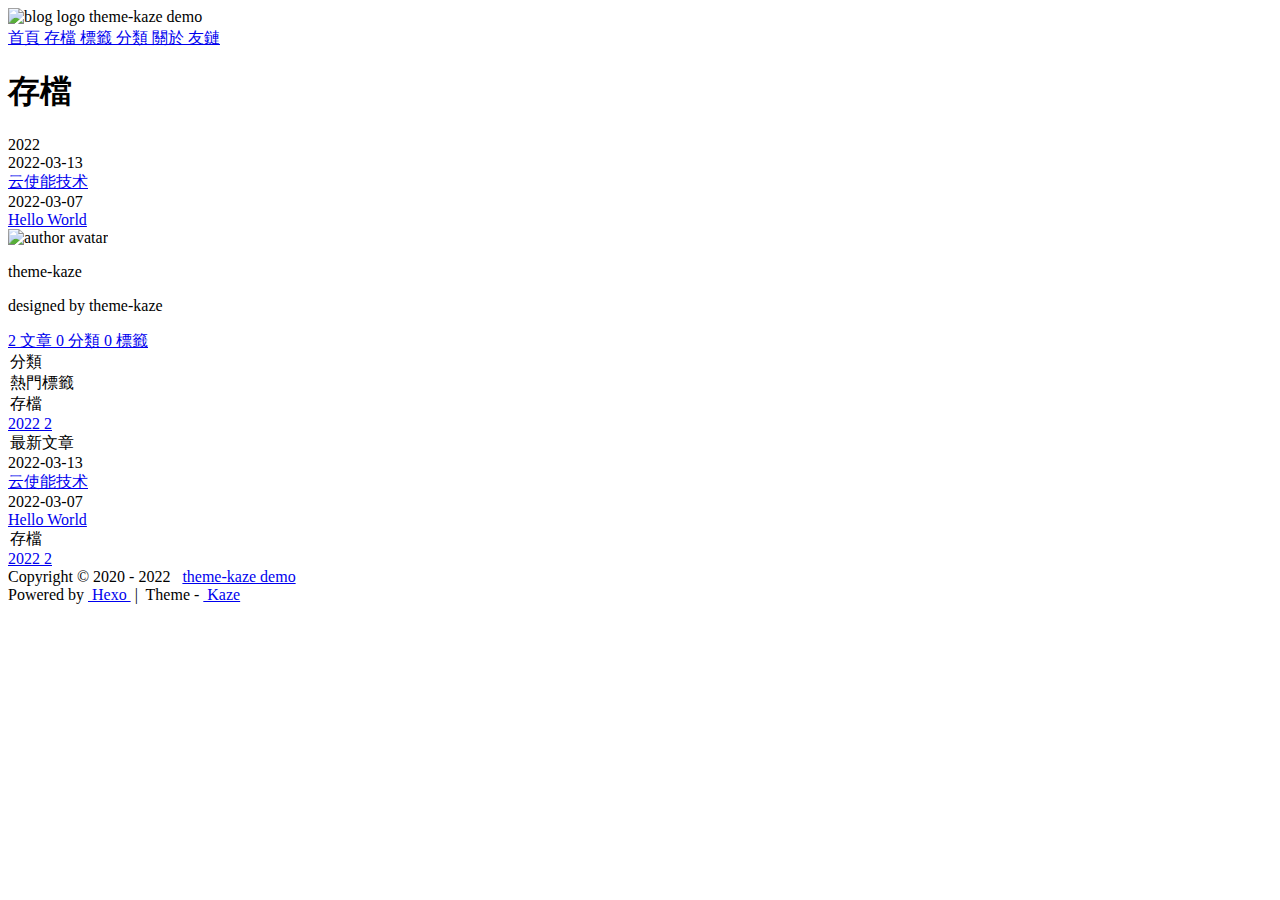
==== commit 94d28af8: "Site updated: 2022-03-17 00:50:07" ====
--- a/archives/index.html
+++ b/archives/index.html
@@ -1,472 +1,583 @@
 <!DOCTYPE html>
-<html>
-<head>
-  <meta charset="utf-8">
-  
-  <meta name="renderer" content="webkit">
-  <meta http-equiv="X-UA-Compatible" content="IE=edge" >
-  <link rel="dns-prefetch" href="https://susiee01.github.io/blog.github.io">
-  <title>Archives | CHANNEL S</title>
-  <meta name="viewport" content="width=device-width, initial-scale=1, maximum-scale=1">
-  <meta name="description" content="hello world">
-<meta property="og:type" content="website">
-<meta property="og:title" content="CHANNEL S">
-<meta property="og:url" content="https://susiee01.github.io/blog.github.io/archives/index.html">
-<meta property="og:site_name" content="CHANNEL S">
-<meta property="og:description" content="hello world">
-<meta property="og:locale">
-<meta property="article:author" content="SUSIE">
-<meta name="twitter:card" content="summary">
-  
-    <link rel="alternative" href="/atom.xml" title="CHANNEL S" type="application/atom+xml">
-  
-  
-    <link rel="icon" href="/favicon.png">
-  
-  <link rel="stylesheet" type="text/css" href="/blog.github.io/./main.0cf68a.css">
-  <style type="text/css">
-  
-    #container.show {
-      background: linear-gradient(200deg,#a0cfe4,#e8c37e);
+<html lang="zh-Hans">
+  <head>
+  <meta charset="UTF-8">
+  <meta 
+    name="viewport"
+    content="width=device-width, initial-scale=1.0, minimum-scale=1.0">
+  <meta 
+    http-equiv="X-UA-Compatible" 
+    content="ie=edge">
+  <meta 
+    name="theme-color" 
+    content="#fff" 
+    id="theme-color">
+  <meta 
+    name="description" 
+    content="hello world">
+  <link 
+    rel="icon" 
+    href="https://demo.theme-kaze.top/img/Kaze.png">
+  <title>存檔</title>
+  
+    
+      <meta 
+        property="og:title" 
+        content="存檔">
+    
+    
+      <meta 
+        property="og:url" 
+        content="https://susiee01.github.io/blog.github.io/archives/index.html">
+    
+    
+      <meta 
+        property="og:img" 
+        content="https://demo.theme-kaze.top/img/Kaze.png">
+    
+    
+      <meta 
+        property="og:img" 
+        content="hello world">
+    
+    
+  
+  <script>
+    function loadScript(url, cb) {
+      var script = document.createElement('script');
+      script.src = url;
+      if (cb) script.onload = cb;
+      script.async = true;
+      document.body.appendChild(script);
     }
-  </style>
-  
-
-  
-
+    function loadCSS(href, data, attr) {
+      var sheet = document.createElement('link');
+      sheet.ref = 'stylesheet';
+      sheet.href = href;
+      sheet.dataset[data] = attr;
+      document.head.appendChild(sheet);
+    }
+    function changeCSS(cssFile, data, attr) {
+      var oldlink = document.querySelector(data);
+      var newlink = document.createElement("link");
+      newlink.setAttribute("rel", "stylesheet");
+      newlink.setAttribute("href", cssFile);
+      newlink.dataset.prism = attr;
+      document.head.replaceChild(newlink, oldlink);
+    }
+  </script>
+  
+    
+  
+  <script>
+    // control reverse button
+    var reverseDarkList = {
+      dark: 'light',
+      light: 'dark'
+    };
+    var themeColor = {
+      dark: '#1c1c1e',
+      light: '#fff'
+    }
+    // get the data of css prefers-color-scheme
+    var getCssMediaQuery = function() {
+      return window.matchMedia('(prefers-color-scheme: dark)').matches ? 'dark' : 'light';
+    };
+    // reverse current darkmode setting function
+    var reverseDarkModeSetting = function() {
+      var setting = localStorage.getItem('user-color-scheme');
+      if(reverseDarkList[setting]) {
+        setting = reverseDarkList[setting];
+      } else if(setting === null) {
+        setting = reverseDarkList[getCssMediaQuery()];
+      } else {
+        return;
+      }
+      localStorage.setItem('user-color-scheme', setting);
+      return setting;
+    };
+    // apply current darkmode setting
+  </script>
+  
+    <script>
+      var setDarkmode = function(mode) {
+      var setting = mode || localStorage.getItem('user-color-scheme');
+      if(setting === getCssMediaQuery()) {
+        document.documentElement.removeAttribute('data-user-color-scheme');
+        localStorage.removeItem('user-color-scheme');
+        document.getElementById('theme-color').content = themeColor[setting];
+        document.getElementById('theme-color').dataset.mode = setting;
+      } else if(reverseDarkList[setting]) {
+        document.documentElement.setAttribute('data-user-color-scheme', setting);
+        document.getElementById('theme-color').content = themeColor[setting];
+        document.getElementById('theme-color').dataset.mode = setting;
+      } else {
+        document.documentElement.removeAttribute('data-user-color-scheme');
+        localStorage.removeItem('user-color-scheme');
+        document.getElementById('theme-color').content = themeColor[getCssMediaQuery()];
+        document.getElementById('theme-color').dataset.mode = getCssMediaQuery();
+      }
+    };
+    setDarkmode();
+    </script>
+  
+  
+  <link rel="preload" href="//at.alicdn.com/t/font_1946621_i1kgafibvw.css" as="style" >
+  <link rel="preload" href="//at.alicdn.com/t/font_1952792_89b4ac4k4up.css" as="style" >
+  
+  
+    <link rel="preload" href="/blog.github.io/js/lib/lightbox/baguetteBox.min.js" as="script">
+    <link rel="preload" href="/blog.github.io/js/lib/lightbox/baguetteBox.min.css" as="style" >
+  
+  
+    <link rel="preload" href="/blog.github.io/js/lib/lozad.min.js" as="script">
+  
+  
+  
+  
+  
+  
+  
+  <link rel="stylesheet" href="/blog.github.io/css/main.css">
+  
+  <link rel="stylesheet" href="//at.alicdn.com/t/font_1946621_i1kgafibvw.css">
+  
+  <link rel="stylesheet" href="//at.alicdn.com/t/font_1952792_89b4ac4k4up.css">
+  
 <meta name="generator" content="Hexo 5.4.1"></head>
 
-<body>
-  <div id="container" q-class="show:isCtnShow">
-    <canvas id="anm-canvas" class="anm-canvas"></canvas>
-    <div class="left-col" q-class="show:isShow">
-      
-<div class="overlay" style="background: #4d4d4d"></div>
-<div class="intrude-less">
-	<header id="header" class="inner">
-		<a href="/" class="profilepic">
-			<img src="/assets/img/asset1.jpg" class="js-avatar">
-		</a>
-		<hgroup>
-		  <h1 class="header-author"><a href="/"></a></h1>
-		</hgroup>
-		
+  <body>
+    <div class="wrapper">
+       
+      <nav class="navbar">
+  <div class="navbar-logo">
+    <span class="navbar-logo-main">
+      
+        <img 
+          class="navbar-logo-img"
+          width="32"
+          height="32"
+          src="https://demo.theme-kaze.top/img/Kaze.png" 
+          alt="blog logo">
+      
+      <span class="navbar-logo-dsc">theme-kaze demo</span>
+    </span>
+  </div>
+  <div class="navbar-menu">
+    
+      <a 
+        href="/blog.github.io/" 
+        class="navbar-menu-item">
+        
+          首頁
+        
+      </a>
+    
+      <a 
+        href="/blog.github.io/archives" 
+        class="navbar-menu-item">
+        
+          存檔
+        
+      </a>
+    
+      <a 
+        href="/blog.github.io/tags" 
+        class="navbar-menu-item">
+        
+          標籤
+        
+      </a>
+    
+      <a 
+        href="/blog.github.io/categories" 
+        class="navbar-menu-item">
+        
+          分類
+        
+      </a>
+    
+      <a 
+        href="/blog.github.io/about" 
+        class="navbar-menu-item">
+        
+          關於
+        
+      </a>
+    
+      <a 
+        href="/blog.github.io/links" 
+        class="navbar-menu-item">
+        
+          友鏈
+        
+      </a>
+    
+    <a 
+      class="navbar-menu-item darknavbar" 
+      id="dark">
+      <i class="iconfont icon-weather"></i>
+    </a>
+    <a 
+      class="navbar-menu-item searchnavbar" 
+      id="search">
+      <i 
+        class="iconfont icon-search" 
+        style="font-size: 1.2rem; font-weight: 400;">
+      </i>
+    </a>
+  </div>
+</nav> 
+      
+      <div 
+        id="local-search" 
+        style="display: none">
+        <input
+          class="navbar-menu-item"
+          id="search-input"
+          placeholder="请输入搜索内容..." />
+        <div id="search-content"></div>
+      </div>
+      
+      <div class="section-wrap">
+        <div class="container">
+          <div class="columns">
+            <main class="main-column">
+<div class="card card-content">
+  <h1 class="widget-title">存檔</h1>
+</div>
+<div class="archive-timeline">
+  
+  
+    
+      <div class="archive-timeline-tag"><span>2022</span></div>
+      
+    
+    <div class="archive-timeline-item">
+      <div class="archive-timeline-post">
+        <div class="card card-content">
+          <div class="archive-timeline-post-date">2022-03-13</div>
+          <div class="archive-timeline-post-content">
+            <a 
+              href="/blog.github.io/2022/03/13/%E4%BA%91%E4%BD%BF%E8%83%BD%E6%8A%80%E6%9C%AF/"
+              class="archive-timeline-post-item">
+              云使能技术
+            </a>
+          </div>
+        </div>
+      </div>
+    </div>
+  
+    
+    <div class="archive-timeline-item">
+      <div class="archive-timeline-post">
+        <div class="card card-content">
+          <div class="archive-timeline-post-date">2022-03-07</div>
+          <div class="archive-timeline-post-content">
+            <a 
+              href="/blog.github.io/2022/03/07/hello-world/"
+              class="archive-timeline-post-item">
+              Hello World
+            </a>
+          </div>
+        </div>
+      </div>
+    </div>
+  
+</div>
+</main>
+            <aside class="left-column">
+              
+              <div class="card card-author">
+                
+  <img 
+    src="https://demo.theme-kaze.top/img/Kaze.png" 
+    class="author-img"
+    width="88"
+    height="88"
+    alt="author avatar">
 
-		<nav class="header-menu">
-			<ul>
-			
-				<li><a href="/blog.github.io/">主页</a></li>
-	        
-				<li><a href="/blog.github.io/tags/%E9%9A%8F%E7%AC%94/">随笔</a></li>
-	        
-			</ul>
-		</nav>
-		<nav class="header-smart-menu">
-    		
-    			
-    			<a q-on="click: openSlider(e, 'innerArchive')" href="javascript:void(0)">所有文章</a>
-    			
-            
-    			
-    			<a q-on="click: openSlider(e, 'friends')" href="javascript:void(0)">友链</a>
-    			
-            
-    			
-    			<a q-on="click: openSlider(e, 'aboutme')" href="javascript:void(0)">关于我</a>
-    			
-            
-		</nav>
-		<nav class="header-nav">
-			<div class="social">
-				
-					<a class="github" target="_blank" href="#" title="github"><i class="icon-github"></i></a>
-		        
-					<a class="weibo" target="_blank" href="#" title="weibo"><i class="icon-weibo"></i></a>
-		        
-					<a class="rss" target="_blank" href="#" title="rss"><i class="icon-rss"></i></a>
-		        
-					<a class="zhihu" target="_blank" href="#" title="zhihu"><i class="icon-zhihu"></i></a>
-		        
-			</div>
-		</nav>
-	</header>		
+<p class="author-name">theme-kaze</p>
+<p class="author-description">designed by theme-kaze</p>
+<div class="author-message">
+  <a 
+    class="author-posts-count" 
+    href="/blog.github.io/archives">
+    <span>2</span>
+    <span>文章</span>
+  </a>
+  <a 
+    class="author-categories-count" 
+    href="/blog.github.io/categories">
+    <span>0</span>
+    <span>分類</span>
+  </a>
+  <a 
+    class="author-tags-count" 
+    href="/blog.github.io/tags">
+    <span>0</span>
+    <span>標籤</span>
+  </a>
 </div>
 
+              </div>
+               <div class="sticky-tablet">
+  
+  
+  
+  <article class="card card-content categories-widget">
+    <div class="categories-card">
+  <div class="categories-header">
+    <i 
+      class="iconfont icon-fenlei" 
+      style="padding-right: 2px;">
+    </i>分類
+  </div>
+  <div class="categories-list">
+    
+  </div>
+</div>
+  </article>
+  
+  <article class="card card-content tags-widget">
+    <div class="tags-card">
+  <div class="tags-header">
+    <i 
+      class="iconfont icon-biaoqian" 
+      style="padding-right: 2px;">
+    </i>熱門標籤
+  </div>
+  <div class="tags-list">
+    
+  </div>
+</div>
+  </article>
+  
+  
+    <article class="card card-content widescreen-archive archive-widget">
+      <div class="archive-card">
+  <div class="archive-card-header">
+    <i 
+      class="iconfont icon-wodebaobiao" 
+      style="padding-right: 2px;">
+    </i>存檔
+  </div>
+  <div class="archive-card-list">
+    
+    
+    
+      
+        
+        
+        
+      
+    
+      
+        
+      
+    
+    
+      <a 
+        href="/blog.github.io/archives/2022" 
+        class="archive-card-list-item">
+        2022
+        <span class="archive-card-list-item-badge">2</span>
+      </a>
+    
+  </div>
+</div>
+    </article>
+  
+</div>
+            </aside>
+            <aside class="right-column">
+              <div class="sticky-widescreen">
+  
+  
+  
+  <article class="card card-content">
+    <div class="recent-posts-card">
+  <div class="recent-posts-header">
+    <i 
+      class="iconfont icon-wenzhang_huaban" 
+      style="padding-right: 2px;">
+    </i>最新文章
+  </div>
+  <div class="recent-posts-list">
+    
+      <div class="recent-posts-item">
+        <div class="recent-posts-item-title">2022-03-13</div>
+        <a href="/blog.github.io/2022/03/13/%E4%BA%91%E4%BD%BF%E8%83%BD%E6%8A%80%E6%9C%AF/"><div class="recent-posts-item-content">云使能技术</div></a>
+      </div>
+    
+      <div class="recent-posts-item">
+        <div class="recent-posts-item-title">2022-03-07</div>
+        <a href="/blog.github.io/2022/03/07/hello-world/"><div class="recent-posts-item-content">Hello World</div></a>
+      </div>
+    
+  </div>
+</div>
+  </article>
+  
+  
+    <article class="card card-content">
+      <div class="archive-card">
+  <div class="archive-card-header">
+    <i 
+      class="iconfont icon-wodebaobiao" 
+      style="padding-right: 2px;">
+    </i>存檔
+  </div>
+  <div class="archive-card-list">
+    
+    
+    
+      
+        
+        
+        
+      
+    
+      
+        
+      
+    
+    
+      <a 
+        href="/blog.github.io/archives/2022" 
+        class="archive-card-list-item">
+        2022
+        <span class="archive-card-list-item-badge">2</span>
+      </a>
+    
+  </div>
+</div>
+    </article>
+  
+</div>
+            </aside>
+          </div>
+        </div>
+      </div>
     </div>
-    <div class="mid-col" q-class="show:isShow,hide:isShow|isFalse">
-      
-<nav id="mobile-nav">
-  	<div class="overlay js-overlay" style="background: #4d4d4d"></div>
-	<div class="btnctn js-mobile-btnctn">
-  		<div class="slider-trigger list" q-on="click: openSlider(e)"><i class="icon icon-sort"></i></div>
-	</div>
-	<div class="intrude-less">
-		<header id="header" class="inner">
-			<div class="profilepic">
-				<img src="/assets/img/asset1.jpg" class="js-avatar">
-			</div>
-			<hgroup>
-			  <h1 class="header-author js-header-author"></h1>
-			</hgroup>
-			
-			
-			
-				
-			
-				
-			
-			
-			
-			<nav class="header-nav">
-				<div class="social">
-					
-						<a class="github" target="_blank" href="#" title="github"><i class="icon-github"></i></a>
-			        
-						<a class="weibo" target="_blank" href="#" title="weibo"><i class="icon-weibo"></i></a>
-			        
-						<a class="rss" target="_blank" href="#" title="rss"><i class="icon-rss"></i></a>
-			        
-						<a class="zhihu" target="_blank" href="#" title="zhihu"><i class="icon-zhihu"></i></a>
-			        
-				</div>
-			</nav>
-
-			<nav class="header-menu js-header-menu">
-				<ul style="width: 50%">
-				
-				
-					<li style="width: 50%"><a href="/blog.github.io/">主页</a></li>
-		        
-					<li style="width: 50%"><a href="/blog.github.io/tags/%E9%9A%8F%E7%AC%94/">随笔</a></li>
-		        
-				</ul>
-			</nav>
-		</header>				
-	</div>
-	<div class="mobile-mask" style="display:none" q-show="isShow"></div>
-</nav>
-
-      <div id="wrapper" class="body-wrap">
-        <div class="menu-l">
-          <div class="canvas-wrap">
-            <canvas data-colors="#eaeaea" data-sectionHeight="100" data-contentId="js-content" id="myCanvas1" class="anm-canvas"></canvas>
-          </div>
-          <div id="js-content" class="content-ll">
-            
-  
-  
-    
-    
-      
-      
-      <section class="archives-wrap">
-        <div class="archive-year-wrap">
-          <a href="/blog.github.io/archives/2022" class="archive-year">2022</a>
-        </div>
-        <div class="archives">
-    
-    <article class="archive-article archive-type-post">
-  <div class="archive-article-inner">
-    <header class="archive-article-header">
-      	<div class="article-meta">
-	      	<a href="/blog.github.io/2022/03/13/%E4%BA%91%E4%BD%BF%E8%83%BD%E6%8A%80%E6%9C%AF/" class="archive-article-date">
-  	<time datetime="2022-03-13T15:49:23.000Z" itemprop="datePublished"><i class="icon-calendar icon"></i>2022-03-13</time>
-</a>
-        </div>
-    	 
-  
-    <h1 itemprop="name">
-      <a class="archive-article-title" href="/blog.github.io/2022/03/13/%E4%BA%91%E4%BD%BF%E8%83%BD%E6%8A%80%E6%9C%AF/">云使能技术</a>
-    </h1>
-  
-
-        <div class="article-info info-on-right">
+     
+    <footer class="footer">
+  <div class="footer-container">
+    <div>
+      <div class="footer-dsc">
+        <span>
+          Copyright ©
+          
+            2020
           
           
-
-        </div>
-        <div class="clearfix"></div>
-    </header>
-  </div>
-</article>
-  
-    
-    
-    <article class="archive-article archive-type-post">
-  <div class="archive-article-inner">
-    <header class="archive-article-header">
-      	<div class="article-meta">
-	      	<a href="/blog.github.io/2022/03/07/hello-world/" class="archive-article-date">
-  	<time datetime="2022-03-07T09:06:31.767Z" itemprop="datePublished"><i class="icon-calendar icon"></i>2022-03-07</time>
-</a>
-        </div>
-    	 
-  
-    <h1 itemprop="name">
-      <a class="archive-article-title" href="/blog.github.io/2022/03/07/hello-world/">Hello World</a>
-    </h1>
-  
-
-        <div class="article-info info-on-right">
+                - 
+                2022
           
-          
-
-        </div>
-        <div class="clearfix"></div>
-    </header>
-  </div>
-</article>
-  
-  
-    </div></section>
-  
-
-    
-
-
-          </div>
-        </div>
-      </div>
-      <footer id="footer">
-  <div class="outer">
-    <div id="footer-info">
-    	<div class="footer-left">
-    		&copy; 2022 SUSIE
-    	</div>
-      	<div class="footer-right">
-      		<a href="http://hexo.io/" target="_blank">Hexo</a>  Theme <a href="https://github.com/litten/hexo-theme-yilia" target="_blank">Yilia</a> by Litten
-      	</div>
-    </div>
-  </div>
-</footer>
-    </div>
-    <script>
-	var yiliaConfig = {
-		mathjax: false,
-		isHome: false,
-		isPost: false,
-		isArchive: true,
-		isTag: false,
-		isCategory: false,
-		open_in_new: false,
-		toc_hide_index: true,
-		root: "/blog.github.io/",
-		innerArchive: true,
-		showTags: false
-	}
-</script>
-
-<script>!function(t){function n(e){if(r[e])return r[e].exports;var i=r[e]={exports:{},id:e,loaded:!1};return t[e].call(i.exports,i,i.exports,n),i.loaded=!0,i.exports}var r={};n.m=t,n.c=r,n.p="./",n(0)}([function(t,n,r){r(195),t.exports=r(191)},function(t,n,r){var e=r(3),i=r(52),o=r(27),u=r(28),c=r(53),f="prototype",a=function(t,n,r){var s,l,h,v,p=t&a.F,d=t&a.G,y=t&a.S,g=t&a.P,b=t&a.B,m=d?e:y?e[n]||(e[n]={}):(e[n]||{})[f],x=d?i:i[n]||(i[n]={}),w=x[f]||(x[f]={});d&&(r=n);for(s in r)l=!p&&m&&void 0!==m[s],h=(l?m:r)[s],v=b&&l?c(h,e):g&&"function"==typeof h?c(Function.call,h):h,m&&u(m,s,h,t&a.U),x[s]!=h&&o(x,s,v),g&&w[s]!=h&&(w[s]=h)};e.core=i,a.F=1,a.G=2,a.S=4,a.P=8,a.B=16,a.W=32,a.U=64,a.R=128,t.exports=a},function(t,n,r){var e=r(6);t.exports=function(t){if(!e(t))throw TypeError(t+" is not an object!");return t}},function(t,n){var r=t.exports="undefined"!=typeof window&&window.Math==Math?window:"undefined"!=typeof self&&self.Math==Math?self:Function("return this")();"number"==typeof __g&&(__g=r)},function(t,n){t.exports=function(t){try{return!!t()}catch(t){return!0}}},function(t,n){var r=t.exports="undefined"!=typeof window&&window.Math==Math?window:"undefined"!=typeof self&&self.Math==Math?self:Function("return this")();"number"==typeof __g&&(__g=r)},function(t,n){t.exports=function(t){return"object"==typeof t?null!==t:"function"==typeof t}},function(t,n,r){var e=r(126)("wks"),i=r(76),o=r(3).Symbol,u="function"==typeof o;(t.exports=function(t){return e[t]||(e[t]=u&&o[t]||(u?o:i)("Symbol."+t))}).store=e},function(t,n){var r={}.hasOwnProperty;t.exports=function(t,n){return r.call(t,n)}},function(t,n,r){var e=r(94),i=r(33);t.exports=function(t){return e(i(t))}},function(t,n,r){t.exports=!r(4)(function(){return 7!=Object.defineProperty({},"a",{get:function(){return 7}}).a})},function(t,n,r){var e=r(2),i=r(167),o=r(50),u=Object.defineProperty;n.f=r(10)?Object.defineProperty:function(t,n,r){if(e(t),n=o(n,!0),e(r),i)try{return u(t,n,r)}catch(t){}if("get"in r||"set"in r)throw TypeError("Accessors not supported!");return"value"in r&&(t[n]=r.value),t}},function(t,n,r){t.exports=!r(18)(function(){return 7!=Object.defineProperty({},"a",{get:function(){return 7}}).a})},function(t,n,r){var e=r(14),i=r(22);t.exports=r(12)?function(t,n,r){return e.f(t,n,i(1,r))}:function(t,n,r){return t[n]=r,t}},function(t,n,r){var e=r(20),i=r(58),o=r(42),u=Object.defineProperty;n.f=r(12)?Object.defineProperty:function(t,n,r){if(e(t),n=o(n,!0),e(r),i)try{return u(t,n,r)}catch(t){}if("get"in r||"set"in r)throw TypeError("Accessors not supported!");return"value"in r&&(t[n]=r.value),t}},function(t,n,r){var e=r(40)("wks"),i=r(23),o=r(5).Symbol,u="function"==typeof o;(t.exports=function(t){return e[t]||(e[t]=u&&o[t]||(u?o:i)("Symbol."+t))}).store=e},function(t,n,r){var e=r(67),i=Math.min;t.exports=function(t){return t>0?i(e(t),9007199254740991):0}},function(t,n,r){var e=r(46);t.exports=function(t){return Object(e(t))}},function(t,n){t.exports=function(t){try{return!!t()}catch(t){return!0}}},function(t,n,r){var e=r(63),i=r(34);t.exports=Object.keys||function(t){return e(t,i)}},function(t,n,r){var e=r(21);t.exports=function(t){if(!e(t))throw TypeError(t+" is not an object!");return t}},function(t,n){t.exports=function(t){return"object"==typeof t?null!==t:"function"==typeof t}},function(t,n){t.exports=function(t,n){return{enumerable:!(1&t),configurable:!(2&t),writable:!(4&t),value:n}}},function(t,n){var r=0,e=Math.random();t.exports=function(t){return"Symbol(".concat(void 0===t?"":t,")_",(++r+e).toString(36))}},function(t,n){var r={}.hasOwnProperty;t.exports=function(t,n){return r.call(t,n)}},function(t,n){var r=t.exports={version:"2.4.0"};"number"==typeof __e&&(__e=r)},function(t,n){t.exports=function(t){if("function"!=typeof t)throw TypeError(t+" is not a function!");return t}},function(t,n,r){var e=r(11),i=r(66);t.exports=r(10)?function(t,n,r){return e.f(t,n,i(1,r))}:function(t,n,r){return t[n]=r,t}},function(t,n,r){var e=r(3),i=r(27),o=r(24),u=r(76)("src"),c="toString",f=Function[c],a=(""+f).split(c);r(52).inspectSource=function(t){return f.call(t)},(t.exports=function(t,n,r,c){var f="function"==typeof r;f&&(o(r,"name")||i(r,"name",n)),t[n]!==r&&(f&&(o(r,u)||i(r,u,t[n]?""+t[n]:a.join(String(n)))),t===e?t[n]=r:c?t[n]?t[n]=r:i(t,n,r):(delete t[n],i(t,n,r)))})(Function.prototype,c,function(){return"function"==typeof this&&this[u]||f.call(this)})},function(t,n,r){var e=r(1),i=r(4),o=r(46),u=function(t,n,r,e){var i=String(o(t)),u="<"+n;return""!==r&&(u+=" "+r+'="'+String(e).replace(/"/g,"&quot;")+'"'),u+">"+i+"</"+n+">"};t.exports=function(t,n){var r={};r[t]=n(u),e(e.P+e.F*i(function(){var n=""[t]('"');return n!==n.toLowerCase()||n.split('"').length>3}),"String",r)}},function(t,n,r){var e=r(115),i=r(46);t.exports=function(t){return e(i(t))}},function(t,n,r){var e=r(116),i=r(66),o=r(30),u=r(50),c=r(24),f=r(167),a=Object.getOwnPropertyDescriptor;n.f=r(10)?a:function(t,n){if(t=o(t),n=u(n,!0),f)try{return a(t,n)}catch(t){}if(c(t,n))return i(!e.f.call(t,n),t[n])}},function(t,n,r){var e=r(24),i=r(17),o=r(145)("IE_PROTO"),u=Object.prototype;t.exports=Object.getPrototypeOf||function(t){return t=i(t),e(t,o)?t[o]:"function"==typeof t.constructor&&t instanceof t.constructor?t.constructor.prototype:t instanceof Object?u:null}},function(t,n){t.exports=function(t){if(void 0==t)throw TypeError("Can't call method on  "+t);return t}},function(t,n){t.exports="constructor,hasOwnProperty,isPrototypeOf,propertyIsEnumerable,toLocaleString,toString,valueOf".split(",")},function(t,n){t.exports={}},function(t,n){t.exports=!0},function(t,n){n.f={}.propertyIsEnumerable},function(t,n,r){var e=r(14).f,i=r(8),o=r(15)("toStringTag");t.exports=function(t,n,r){t&&!i(t=r?t:t.prototype,o)&&e(t,o,{configurable:!0,value:n})}},function(t,n,r){var e=r(40)("keys"),i=r(23);t.exports=function(t){return e[t]||(e[t]=i(t))}},function(t,n,r){var e=r(5),i="__core-js_shared__",o=e[i]||(e[i]={});t.exports=function(t){return o[t]||(o[t]={})}},function(t,n){var r=Math.ceil,e=Math.floor;t.exports=function(t){return isNaN(t=+t)?0:(t>0?e:r)(t)}},function(t,n,r){var e=r(21);t.exports=function(t,n){if(!e(t))return t;var r,i;if(n&&"function"==typeof(r=t.toString)&&!e(i=r.call(t)))return i;if("function"==typeof(r=t.valueOf)&&!e(i=r.call(t)))return i;if(!n&&"function"==typeof(r=t.toString)&&!e(i=r.call(t)))return i;throw TypeError("Can't convert object to primitive value")}},function(t,n,r){var e=r(5),i=r(25),o=r(36),u=r(44),c=r(14).f;t.exports=function(t){var n=i.Symbol||(i.Symbol=o?{}:e.Symbol||{});"_"==t.charAt(0)||t in n||c(n,t,{value:u.f(t)})}},function(t,n,r){n.f=r(15)},function(t,n){var r={}.toString;t.exports=function(t){return r.call(t).slice(8,-1)}},function(t,n){t.exports=function(t){if(void 0==t)throw TypeError("Can't call method on  "+t);return t}},function(t,n,r){var e=r(4);t.exports=function(t,n){return!!t&&e(function(){n?t.call(null,function(){},1):t.call(null)})}},function(t,n,r){var e=r(53),i=r(115),o=r(17),u=r(16),c=r(203);t.exports=function(t,n){var r=1==t,f=2==t,a=3==t,s=4==t,l=6==t,h=5==t||l,v=n||c;return function(n,c,p){for(var d,y,g=o(n),b=i(g),m=e(c,p,3),x=u(b.length),w=0,S=r?v(n,x):f?v(n,0):void 0;x>w;w++)if((h||w in b)&&(d=b[w],y=m(d,w,g),t))if(r)S[w]=y;else if(y)switch(t){case 3:return!0;case 5:return d;case 6:return w;case 2:S.push(d)}else if(s)return!1;return l?-1:a||s?s:S}}},function(t,n,r){var e=r(1),i=r(52),o=r(4);t.exports=function(t,n){var r=(i.Object||{})[t]||Object[t],u={};u[t]=n(r),e(e.S+e.F*o(function(){r(1)}),"Object",u)}},function(t,n,r){var e=r(6);t.exports=function(t,n){if(!e(t))return t;var r,i;if(n&&"function"==typeof(r=t.toString)&&!e(i=r.call(t)))return i;if("function"==typeof(r=t.valueOf)&&!e(i=r.call(t)))return i;if(!n&&"function"==typeof(r=t.toString)&&!e(i=r.call(t)))return i;throw TypeError("Can't convert object to primitive value")}},function(t,n,r){var e=r(5),i=r(25),o=r(91),u=r(13),c="prototype",f=function(t,n,r){var a,s,l,h=t&f.F,v=t&f.G,p=t&f.S,d=t&f.P,y=t&f.B,g=t&f.W,b=v?i:i[n]||(i[n]={}),m=b[c],x=v?e:p?e[n]:(e[n]||{})[c];v&&(r=n);for(a in r)(s=!h&&x&&void 0!==x[a])&&a in b||(l=s?x[a]:r[a],b[a]=v&&"function"!=typeof x[a]?r[a]:y&&s?o(l,e):g&&x[a]==l?function(t){var n=function(n,r,e){if(this instanceof t){switch(arguments.length){case 0:return new t;case 1:return new t(n);case 2:return new t(n,r)}return new t(n,r,e)}return t.apply(this,arguments)};return n[c]=t[c],n}(l):d&&"function"==typeof l?o(Function.call,l):l,d&&((b.virtual||(b.virtual={}))[a]=l,t&f.R&&m&&!m[a]&&u(m,a,l)))};f.F=1,f.G=2,f.S=4,f.P=8,f.B=16,f.W=32,f.U=64,f.R=128,t.exports=f},function(t,n){var r=t.exports={version:"2.4.0"};"number"==typeof __e&&(__e=r)},function(t,n,r){var e=r(26);t.exports=function(t,n,r){if(e(t),void 0===n)return t;switch(r){case 1:return function(r){return t.call(n,r)};case 2:return function(r,e){return t.call(n,r,e)};case 3:return function(r,e,i){return t.call(n,r,e,i)}}return function(){return t.apply(n,arguments)}}},function(t,n,r){var e=r(183),i=r(1),o=r(126)("metadata"),u=o.store||(o.store=new(r(186))),c=function(t,n,r){var i=u.get(t);if(!i){if(!r)return;u.set(t,i=new e)}var o=i.get(n);if(!o){if(!r)return;i.set(n,o=new e)}return o},f=function(t,n,r){var e=c(n,r,!1);return void 0!==e&&e.has(t)},a=function(t,n,r){var e=c(n,r,!1);return void 0===e?void 0:e.get(t)},s=function(t,n,r,e){c(r,e,!0).set(t,n)},l=function(t,n){var r=c(t,n,!1),e=[];return r&&r.forEach(function(t,n){e.push(n)}),e},h=function(t){return void 0===t||"symbol"==typeof t?t:String(t)},v=function(t){i(i.S,"Reflect",t)};t.exports={store:u,map:c,has:f,get:a,set:s,keys:l,key:h,exp:v}},function(t,n,r){"use strict";if(r(10)){var e=r(69),i=r(3),o=r(4),u=r(1),c=r(127),f=r(152),a=r(53),s=r(68),l=r(66),h=r(27),v=r(73),p=r(67),d=r(16),y=r(75),g=r(50),b=r(24),m=r(180),x=r(114),w=r(6),S=r(17),_=r(137),O=r(70),E=r(32),P=r(71).f,j=r(154),F=r(76),M=r(7),A=r(48),N=r(117),T=r(146),I=r(155),k=r(80),L=r(123),R=r(74),C=r(130),D=r(160),U=r(11),W=r(31),G=U.f,B=W.f,V=i.RangeError,z=i.TypeError,q=i.Uint8Array,K="ArrayBuffer",J="Shared"+K,Y="BYTES_PER_ELEMENT",H="prototype",$=Array[H],X=f.ArrayBuffer,Q=f.DataView,Z=A(0),tt=A(2),nt=A(3),rt=A(4),et=A(5),it=A(6),ot=N(!0),ut=N(!1),ct=I.values,ft=I.keys,at=I.entries,st=$.lastIndexOf,lt=$.reduce,ht=$.reduceRight,vt=$.join,pt=$.sort,dt=$.slice,yt=$.toString,gt=$.toLocaleString,bt=M("iterator"),mt=M("toStringTag"),xt=F("typed_constructor"),wt=F("def_constructor"),St=c.CONSTR,_t=c.TYPED,Ot=c.VIEW,Et="Wrong length!",Pt=A(1,function(t,n){return Tt(T(t,t[wt]),n)}),jt=o(function(){return 1===new q(new Uint16Array([1]).buffer)[0]}),Ft=!!q&&!!q[H].set&&o(function(){new q(1).set({})}),Mt=function(t,n){if(void 0===t)throw z(Et);var r=+t,e=d(t);if(n&&!m(r,e))throw V(Et);return e},At=function(t,n){var r=p(t);if(r<0||r%n)throw V("Wrong offset!");return r},Nt=function(t){if(w(t)&&_t in t)return t;throw z(t+" is not a typed array!")},Tt=function(t,n){if(!(w(t)&&xt in t))throw z("It is not a typed array constructor!");return new t(n)},It=function(t,n){return kt(T(t,t[wt]),n)},kt=function(t,n){for(var r=0,e=n.length,i=Tt(t,e);e>r;)i[r]=n[r++];return i},Lt=function(t,n,r){G(t,n,{get:function(){return this._d[r]}})},Rt=function(t){var n,r,e,i,o,u,c=S(t),f=arguments.length,s=f>1?arguments[1]:void 0,l=void 0!==s,h=j(c);if(void 0!=h&&!_(h)){for(u=h.call(c),e=[],n=0;!(o=u.next()).done;n++)e.push(o.value);c=e}for(l&&f>2&&(s=a(s,arguments[2],2)),n=0,r=d(c.length),i=Tt(this,r);r>n;n++)i[n]=l?s(c[n],n):c[n];return i},Ct=function(){for(var t=0,n=arguments.length,r=Tt(this,n);n>t;)r[t]=arguments[t++];return r},Dt=!!q&&o(function(){gt.call(new q(1))}),Ut=function(){return gt.apply(Dt?dt.call(Nt(this)):Nt(this),arguments)},Wt={copyWithin:function(t,n){return D.call(Nt(this),t,n,arguments.length>2?arguments[2]:void 0)},every:function(t){return rt(Nt(this),t,arguments.length>1?arguments[1]:void 0)},fill:function(t){return C.apply(Nt(this),arguments)},filter:function(t){return It(this,tt(Nt(this),t,arguments.length>1?arguments[1]:void 0))},find:function(t){return et(Nt(this),t,arguments.length>1?arguments[1]:void 0)},findIndex:function(t){return it(Nt(this),t,arguments.length>1?arguments[1]:void 0)},forEach:function(t){Z(Nt(this),t,arguments.length>1?arguments[1]:void 0)},indexOf:function(t){return ut(Nt(this),t,arguments.length>1?arguments[1]:void 0)},includes:function(t){return ot(Nt(this),t,arguments.length>1?arguments[1]:void 0)},join:function(t){return vt.apply(Nt(this),arguments)},lastIndexOf:function(t){return st.apply(Nt(this),arguments)},map:function(t){return Pt(Nt(this),t,arguments.length>1?arguments[1]:void 0)},reduce:function(t){return lt.apply(Nt(this),arguments)},reduceRight:function(t){return ht.apply(Nt(this),arguments)},reverse:function(){for(var t,n=this,r=Nt(n).length,e=Math.floor(r/2),i=0;i<e;)t=n[i],n[i++]=n[--r],n[r]=t;return n},some:function(t){return nt(Nt(this),t,arguments.length>1?arguments[1]:void 0)},sort:function(t){return pt.call(Nt(this),t)},subarray:function(t,n){var r=Nt(this),e=r.length,i=y(t,e);return new(T(r,r[wt]))(r.buffer,r.byteOffset+i*r.BYTES_PER_ELEMENT,d((void 0===n?e:y(n,e))-i))}},Gt=function(t,n){return It(this,dt.call(Nt(this),t,n))},Bt=function(t){Nt(this);var n=At(arguments[1],1),r=this.length,e=S(t),i=d(e.length),o=0;if(i+n>r)throw V(Et);for(;o<i;)this[n+o]=e[o++]},Vt={entries:function(){return at.call(Nt(this))},keys:function(){return ft.call(Nt(this))},values:function(){return ct.call(Nt(this))}},zt=function(t,n){return w(t)&&t[_t]&&"symbol"!=typeof n&&n in t&&String(+n)==String(n)},qt=function(t,n){return zt(t,n=g(n,!0))?l(2,t[n]):B(t,n)},Kt=function(t,n,r){return!(zt(t,n=g(n,!0))&&w(r)&&b(r,"value"))||b(r,"get")||b(r,"set")||r.configurable||b(r,"writable")&&!r.writable||b(r,"enumerable")&&!r.enumerable?G(t,n,r):(t[n]=r.value,t)};St||(W.f=qt,U.f=Kt),u(u.S+u.F*!St,"Object",{getOwnPropertyDescriptor:qt,defineProperty:Kt}),o(function(){yt.call({})})&&(yt=gt=function(){return vt.call(this)});var Jt=v({},Wt);v(Jt,Vt),h(Jt,bt,Vt.values),v(Jt,{slice:Gt,set:Bt,constructor:function(){},toString:yt,toLocaleString:Ut}),Lt(Jt,"buffer","b"),Lt(Jt,"byteOffset","o"),Lt(Jt,"byteLength","l"),Lt(Jt,"length","e"),G(Jt,mt,{get:function(){return this[_t]}}),t.exports=function(t,n,r,f){f=!!f;var a=t+(f?"Clamped":"")+"Array",l="Uint8Array"!=a,v="get"+t,p="set"+t,y=i[a],g=y||{},b=y&&E(y),m=!y||!c.ABV,S={},_=y&&y[H],j=function(t,r){var e=t._d;return e.v[v](r*n+e.o,jt)},F=function(t,r,e){var i=t._d;f&&(e=(e=Math.round(e))<0?0:e>255?255:255&e),i.v[p](r*n+i.o,e,jt)},M=function(t,n){G(t,n,{get:function(){return j(this,n)},set:function(t){return F(this,n,t)},enumerable:!0})};m?(y=r(function(t,r,e,i){s(t,y,a,"_d");var o,u,c,f,l=0,v=0;if(w(r)){if(!(r instanceof X||(f=x(r))==K||f==J))return _t in r?kt(y,r):Rt.call(y,r);o=r,v=At(e,n);var p=r.byteLength;if(void 0===i){if(p%n)throw V(Et);if((u=p-v)<0)throw V(Et)}else if((u=d(i)*n)+v>p)throw V(Et);c=u/n}else c=Mt(r,!0),u=c*n,o=new X(u);for(h(t,"_d",{b:o,o:v,l:u,e:c,v:new Q(o)});l<c;)M(t,l++)}),_=y[H]=O(Jt),h(_,"constructor",y)):L(function(t){new y(null),new y(t)},!0)||(y=r(function(t,r,e,i){s(t,y,a);var o;return w(r)?r instanceof X||(o=x(r))==K||o==J?void 0!==i?new g(r,At(e,n),i):void 0!==e?new g(r,At(e,n)):new g(r):_t in r?kt(y,r):Rt.call(y,r):new g(Mt(r,l))}),Z(b!==Function.prototype?P(g).concat(P(b)):P(g),function(t){t in y||h(y,t,g[t])}),y[H]=_,e||(_.constructor=y));var A=_[bt],N=!!A&&("values"==A.name||void 0==A.name),T=Vt.values;h(y,xt,!0),h(_,_t,a),h(_,Ot,!0),h(_,wt,y),(f?new y(1)[mt]==a:mt in _)||G(_,mt,{get:function(){return a}}),S[a]=y,u(u.G+u.W+u.F*(y!=g),S),u(u.S,a,{BYTES_PER_ELEMENT:n,from:Rt,of:Ct}),Y in _||h(_,Y,n),u(u.P,a,Wt),R(a),u(u.P+u.F*Ft,a,{set:Bt}),u(u.P+u.F*!N,a,Vt),u(u.P+u.F*(_.toString!=yt),a,{toString:yt}),u(u.P+u.F*o(function(){new y(1).slice()}),a,{slice:Gt}),u(u.P+u.F*(o(function(){return[1,2].toLocaleString()!=new y([1,2]).toLocaleString()})||!o(function(){_.toLocaleString.call([1,2])})),a,{toLocaleString:Ut}),k[a]=N?A:T,e||N||h(_,bt,T)}}else t.exports=function(){}},function(t,n){var r={}.toString;t.exports=function(t){return r.call(t).slice(8,-1)}},function(t,n,r){var e=r(21),i=r(5).document,o=e(i)&&e(i.createElement);t.exports=function(t){return o?i.createElement(t):{}}},function(t,n,r){t.exports=!r(12)&&!r(18)(function(){return 7!=Object.defineProperty(r(57)("div"),"a",{get:function(){return 7}}).a})},function(t,n,r){"use strict";var e=r(36),i=r(51),o=r(64),u=r(13),c=r(8),f=r(35),a=r(96),s=r(38),l=r(103),h=r(15)("iterator"),v=!([].keys&&"next"in[].keys()),p="keys",d="values",y=function(){return this};t.exports=function(t,n,r,g,b,m,x){a(r,n,g);var w,S,_,O=function(t){if(!v&&t in F)return F[t];switch(t){case p:case d:return function(){return new r(this,t)}}return function(){return new r(this,t)}},E=n+" Iterator",P=b==d,j=!1,F=t.prototype,M=F[h]||F["@@iterator"]||b&&F[b],A=M||O(b),N=b?P?O("entries"):A:void 0,T="Array"==n?F.entries||M:M;if(T&&(_=l(T.call(new t)))!==Object.prototype&&(s(_,E,!0),e||c(_,h)||u(_,h,y)),P&&M&&M.name!==d&&(j=!0,A=function(){return M.call(this)}),e&&!x||!v&&!j&&F[h]||u(F,h,A),f[n]=A,f[E]=y,b)if(w={values:P?A:O(d),keys:m?A:O(p),entries:N},x)for(S in w)S in F||o(F,S,w[S]);else i(i.P+i.F*(v||j),n,w);return w}},function(t,n,r){var e=r(20),i=r(100),o=r(34),u=r(39)("IE_PROTO"),c=function(){},f="prototype",a=function(){var t,n=r(57)("iframe"),e=o.length;for(n.style.display="none",r(93).appendChild(n),n.src="javascript:",t=n.contentWindow.document,t.open(),t.write("<script>document.F=Object<\/script>"),t.close(),a=t.F;e--;)delete a[f][o[e]];return a()};t.exports=Object.create||function(t,n){var r;return null!==t?(c[f]=e(t),r=new c,c[f]=null,r[u]=t):r=a(),void 0===n?r:i(r,n)}},function(t,n,r){var e=r(63),i=r(34).concat("length","prototype");n.f=Object.getOwnPropertyNames||function(t){return e(t,i)}},function(t,n){n.f=Object.getOwnPropertySymbols},function(t,n,r){var e=r(8),i=r(9),o=r(90)(!1),u=r(39)("IE_PROTO");t.exports=function(t,n){var r,c=i(t),f=0,a=[];for(r in c)r!=u&&e(c,r)&&a.push(r);for(;n.length>f;)e(c,r=n[f++])&&(~o(a,r)||a.push(r));return a}},function(t,n,r){t.exports=r(13)},function(t,n,r){var e=r(76)("meta"),i=r(6),o=r(24),u=r(11).f,c=0,f=Object.isExtensible||function(){return!0},a=!r(4)(function(){return f(Object.preventExtensions({}))}),s=function(t){u(t,e,{value:{i:"O"+ ++c,w:{}}})},l=function(t,n){if(!i(t))return"symbol"==typeof t?t:("string"==typeof t?"S":"P")+t;if(!o(t,e)){if(!f(t))return"F";if(!n)return"E";s(t)}return t[e].i},h=function(t,n){if(!o(t,e)){if(!f(t))return!0;if(!n)return!1;s(t)}return t[e].w},v=function(t){return a&&p.NEED&&f(t)&&!o(t,e)&&s(t),t},p=t.exports={KEY:e,NEED:!1,fastKey:l,getWeak:h,onFreeze:v}},function(t,n){t.exports=function(t,n){return{enumerable:!(1&t),configurable:!(2&t),writable:!(4&t),value:n}}},function(t,n){var r=Math.ceil,e=Math.floor;t.exports=function(t){return isNaN(t=+t)?0:(t>0?e:r)(t)}},function(t,n){t.exports=function(t,n,r,e){if(!(t instanceof n)||void 0!==e&&e in t)throw TypeError(r+": incorrect invocation!");return t}},function(t,n){t.exports=!1},function(t,n,r){var e=r(2),i=r(173),o=r(133),u=r(145)("IE_PROTO"),c=function(){},f="prototype",a=function(){var t,n=r(132)("iframe"),e=o.length;for(n.style.display="none",r(135).appendChild(n),n.src="javascript:",t=n.contentWindow.document,t.open(),t.write("<script>document.F=Object<\/script>"),t.close(),a=t.F;e--;)delete a[f][o[e]];return a()};t.exports=Object.create||function(t,n){var r;return null!==t?(c[f]=e(t),r=new c,c[f]=null,r[u]=t):r=a(),void 0===n?r:i(r,n)}},function(t,n,r){var e=r(175),i=r(133).concat("length","prototype");n.f=Object.getOwnPropertyNames||function(t){return e(t,i)}},function(t,n,r){var e=r(175),i=r(133);t.exports=Object.keys||function(t){return e(t,i)}},function(t,n,r){var e=r(28);t.exports=function(t,n,r){for(var i in n)e(t,i,n[i],r);return t}},function(t,n,r){"use strict";var e=r(3),i=r(11),o=r(10),u=r(7)("species");t.exports=function(t){var n=e[t];o&&n&&!n[u]&&i.f(n,u,{configurable:!0,get:function(){return this}})}},function(t,n,r){var e=r(67),i=Math.max,o=Math.min;t.exports=function(t,n){return t=e(t),t<0?i(t+n,0):o(t,n)}},function(t,n){var r=0,e=Math.random();t.exports=function(t){return"Symbol(".concat(void 0===t?"":t,")_",(++r+e).toString(36))}},function(t,n,r){var e=r(33);t.exports=function(t){return Object(e(t))}},function(t,n,r){var e=r(7)("unscopables"),i=Array.prototype;void 0==i[e]&&r(27)(i,e,{}),t.exports=function(t){i[e][t]=!0}},function(t,n,r){var e=r(53),i=r(169),o=r(137),u=r(2),c=r(16),f=r(154),a={},s={},n=t.exports=function(t,n,r,l,h){var v,p,d,y,g=h?function(){return t}:f(t),b=e(r,l,n?2:1),m=0;if("function"!=typeof g)throw TypeError(t+" is not iterable!");if(o(g)){for(v=c(t.length);v>m;m++)if((y=n?b(u(p=t[m])[0],p[1]):b(t[m]))===a||y===s)return y}else for(d=g.call(t);!(p=d.next()).done;)if((y=i(d,b,p.value,n))===a||y===s)return y};n.BREAK=a,n.RETURN=s},function(t,n){t.exports={}},function(t,n,r){var e=r(11).f,i=r(24),o=r(7)("toStringTag");t.exports=function(t,n,r){t&&!i(t=r?t:t.prototype,o)&&e(t,o,{configurable:!0,value:n})}},function(t,n,r){var e=r(1),i=r(46),o=r(4),u=r(150),c="["+u+"]",f="​-",a=RegExp("^"+c+c+"*"),s=RegExp(c+c+"*$"),l=function(t,n,r){var i={},c=o(function(){return!!u[t]()||f[t]()!=f}),a=i[t]=c?n(h):u[t];r&&(i[r]=a),e(e.P+e.F*c,"String",i)},h=l.trim=function(t,n){return t=String(i(t)),1&n&&(t=t.replace(a,"")),2&n&&(t=t.replace(s,"")),t};t.exports=l},function(t,n,r){t.exports={default:r(86),__esModule:!0}},function(t,n,r){t.exports={default:r(87),__esModule:!0}},function(t,n,r){"use strict";function e(t){return t&&t.__esModule?t:{default:t}}n.__esModule=!0;var i=r(84),o=e(i),u=r(83),c=e(u),f="function"==typeof c.default&&"symbol"==typeof o.default?function(t){return typeof t}:function(t){return t&&"function"==typeof c.default&&t.constructor===c.default&&t!==c.default.prototype?"symbol":typeof t};n.default="function"==typeof c.default&&"symbol"===f(o.default)?function(t){return void 0===t?"undefined":f(t)}:function(t){return t&&"function"==typeof c.default&&t.constructor===c.default&&t!==c.default.prototype?"symbol":void 0===t?"undefined":f(t)}},function(t,n,r){r(110),r(108),r(111),r(112),t.exports=r(25).Symbol},function(t,n,r){r(109),r(113),t.exports=r(44).f("iterator")},function(t,n){t.exports=function(t){if("function"!=typeof t)throw TypeError(t+" is not a function!");return t}},function(t,n){t.exports=function(){}},function(t,n,r){var e=r(9),i=r(106),o=r(105);t.exports=function(t){return function(n,r,u){var c,f=e(n),a=i(f.length),s=o(u,a);if(t&&r!=r){for(;a>s;)if((c=f[s++])!=c)return!0}else for(;a>s;s++)if((t||s in f)&&f[s]===r)return t||s||0;return!t&&-1}}},function(t,n,r){var e=r(88);t.exports=function(t,n,r){if(e(t),void 0===n)return t;switch(r){case 1:return function(r){return t.call(n,r)};case 2:return function(r,e){return t.call(n,r,e)};case 3:return function(r,e,i){return t.call(n,r,e,i)}}return function(){return t.apply(n,arguments)}}},function(t,n,r){var e=r(19),i=r(62),o=r(37);t.exports=function(t){var n=e(t),r=i.f;if(r)for(var u,c=r(t),f=o.f,a=0;c.length>a;)f.call(t,u=c[a++])&&n.push(u);return n}},function(t,n,r){t.exports=r(5).document&&document.documentElement},function(t,n,r){var e=r(56);t.exports=Object("z").propertyIsEnumerable(0)?Object:function(t){return"String"==e(t)?t.split(""):Object(t)}},function(t,n,r){var e=r(56);t.exports=Array.isArray||function(t){return"Array"==e(t)}},function(t,n,r){"use strict";var e=r(60),i=r(22),o=r(38),u={};r(13)(u,r(15)("iterator"),function(){return this}),t.exports=function(t,n,r){t.prototype=e(u,{next:i(1,r)}),o(t,n+" Iterator")}},function(t,n){t.exports=function(t,n){return{value:n,done:!!t}}},function(t,n,r){var e=r(19),i=r(9);t.exports=function(t,n){for(var r,o=i(t),u=e(o),c=u.length,f=0;c>f;)if(o[r=u[f++]]===n)return r}},function(t,n,r){var e=r(23)("meta"),i=r(21),o=r(8),u=r(14).f,c=0,f=Object.isExtensible||function(){return!0},a=!r(18)(function(){return f(Object.preventExtensions({}))}),s=function(t){u(t,e,{value:{i:"O"+ ++c,w:{}}})},l=function(t,n){if(!i(t))return"symbol"==typeof t?t:("string"==typeof t?"S":"P")+t;if(!o(t,e)){if(!f(t))return"F";if(!n)return"E";s(t)}return t[e].i},h=function(t,n){if(!o(t,e)){if(!f(t))return!0;if(!n)return!1;s(t)}return t[e].w},v=function(t){return a&&p.NEED&&f(t)&&!o(t,e)&&s(t),t},p=t.exports={KEY:e,NEED:!1,fastKey:l,getWeak:h,onFreeze:v}},function(t,n,r){var e=r(14),i=r(20),o=r(19);t.exports=r(12)?Object.defineProperties:function(t,n){i(t);for(var r,u=o(n),c=u.length,f=0;c>f;)e.f(t,r=u[f++],n[r]);return t}},function(t,n,r){var e=r(37),i=r(22),o=r(9),u=r(42),c=r(8),f=r(58),a=Object.getOwnPropertyDescriptor;n.f=r(12)?a:function(t,n){if(t=o(t),n=u(n,!0),f)try{return a(t,n)}catch(t){}if(c(t,n))return i(!e.f.call(t,n),t[n])}},function(t,n,r){var e=r(9),i=r(61).f,o={}.toString,u="object"==typeof window&&window&&Object.getOwnPropertyNames?Object.getOwnPropertyNames(window):[],c=function(t){try{return i(t)}catch(t){return u.slice()}};t.exports.f=function(t){return u&&"[object Window]"==o.call(t)?c(t):i(e(t))}},function(t,n,r){var e=r(8),i=r(77),o=r(39)("IE_PROTO"),u=Object.prototype;t.exports=Object.getPrototypeOf||function(t){return t=i(t),e(t,o)?t[o]:"function"==typeof t.constructor&&t instanceof t.constructor?t.constructor.prototype:t instanceof Object?u:null}},function(t,n,r){var e=r(41),i=r(33);t.exports=function(t){return function(n,r){var o,u,c=String(i(n)),f=e(r),a=c.length;return f<0||f>=a?t?"":void 0:(o=c.charCodeAt(f),o<55296||o>56319||f+1===a||(u=c.charCodeAt(f+1))<56320||u>57343?t?c.charAt(f):o:t?c.slice(f,f+2):u-56320+(o-55296<<10)+65536)}}},function(t,n,r){var e=r(41),i=Math.max,o=Math.min;t.exports=function(t,n){return t=e(t),t<0?i(t+n,0):o(t,n)}},function(t,n,r){var e=r(41),i=Math.min;t.exports=function(t){return t>0?i(e(t),9007199254740991):0}},function(t,n,r){"use strict";var e=r(89),i=r(97),o=r(35),u=r(9);t.exports=r(59)(Array,"Array",function(t,n){this._t=u(t),this._i=0,this._k=n},function(){var t=this._t,n=this._k,r=this._i++;return!t||r>=t.length?(this._t=void 0,i(1)):"keys"==n?i(0,r):"values"==n?i(0,t[r]):i(0,[r,t[r]])},"values"),o.Arguments=o.Array,e("keys"),e("values"),e("entries")},function(t,n){},function(t,n,r){"use strict";var e=r(104)(!0);r(59)(String,"String",function(t){this._t=String(t),this._i=0},function(){var t,n=this._t,r=this._i;return r>=n.length?{value:void 0,done:!0}:(t=e(n,r),this._i+=t.length,{value:t,done:!1})})},function(t,n,r){"use strict";var e=r(5),i=r(8),o=r(12),u=r(51),c=r(64),f=r(99).KEY,a=r(18),s=r(40),l=r(38),h=r(23),v=r(15),p=r(44),d=r(43),y=r(98),g=r(92),b=r(95),m=r(20),x=r(9),w=r(42),S=r(22),_=r(60),O=r(102),E=r(101),P=r(14),j=r(19),F=E.f,M=P.f,A=O.f,N=e.Symbol,T=e.JSON,I=T&&T.stringify,k="prototype",L=v("_hidden"),R=v("toPrimitive"),C={}.propertyIsEnumerable,D=s("symbol-registry"),U=s("symbols"),W=s("op-symbols"),G=Object[k],B="function"==typeof N,V=e.QObject,z=!V||!V[k]||!V[k].findChild,q=o&&a(function(){return 7!=_(M({},"a",{get:function(){return M(this,"a",{value:7}).a}})).a})?function(t,n,r){var e=F(G,n);e&&delete G[n],M(t,n,r),e&&t!==G&&M(G,n,e)}:M,K=function(t){var n=U[t]=_(N[k]);return n._k=t,n},J=B&&"symbol"==typeof N.iterator?function(t){return"symbol"==typeof t}:function(t){return t instanceof N},Y=function(t,n,r){return t===G&&Y(W,n,r),m(t),n=w(n,!0),m(r),i(U,n)?(r.enumerable?(i(t,L)&&t[L][n]&&(t[L][n]=!1),r=_(r,{enumerable:S(0,!1)})):(i(t,L)||M(t,L,S(1,{})),t[L][n]=!0),q(t,n,r)):M(t,n,r)},H=function(t,n){m(t);for(var r,e=g(n=x(n)),i=0,o=e.length;o>i;)Y(t,r=e[i++],n[r]);return t},$=function(t,n){return void 0===n?_(t):H(_(t),n)},X=function(t){var n=C.call(this,t=w(t,!0));return!(this===G&&i(U,t)&&!i(W,t))&&(!(n||!i(this,t)||!i(U,t)||i(this,L)&&this[L][t])||n)},Q=function(t,n){if(t=x(t),n=w(n,!0),t!==G||!i(U,n)||i(W,n)){var r=F(t,n);return!r||!i(U,n)||i(t,L)&&t[L][n]||(r.enumerable=!0),r}},Z=function(t){for(var n,r=A(x(t)),e=[],o=0;r.length>o;)i(U,n=r[o++])||n==L||n==f||e.push(n);return e},tt=function(t){for(var n,r=t===G,e=A(r?W:x(t)),o=[],u=0;e.length>u;)!i(U,n=e[u++])||r&&!i(G,n)||o.push(U[n]);return o};B||(N=function(){if(this instanceof N)throw TypeError("Symbol is not a constructor!");var t=h(arguments.length>0?arguments[0]:void 0),n=function(r){this===G&&n.call(W,r),i(this,L)&&i(this[L],t)&&(this[L][t]=!1),q(this,t,S(1,r))};return o&&z&&q(G,t,{configurable:!0,set:n}),K(t)},c(N[k],"toString",function(){return this._k}),E.f=Q,P.f=Y,r(61).f=O.f=Z,r(37).f=X,r(62).f=tt,o&&!r(36)&&c(G,"propertyIsEnumerable",X,!0),p.f=function(t){return K(v(t))}),u(u.G+u.W+u.F*!B,{Symbol:N});for(var nt="hasInstance,isConcatSpreadable,iterator,match,replace,search,species,split,toPrimitive,toStringTag,unscopables".split(","),rt=0;nt.length>rt;)v(nt[rt++]);for(var nt=j(v.store),rt=0;nt.length>rt;)d(nt[rt++]);u(u.S+u.F*!B,"Symbol",{for:function(t){return i(D,t+="")?D[t]:D[t]=N(t)},keyFor:function(t){if(J(t))return y(D,t);throw TypeError(t+" is not a symbol!")},useSetter:function(){z=!0},useSimple:function(){z=!1}}),u(u.S+u.F*!B,"Object",{create:$,defineProperty:Y,defineProperties:H,getOwnPropertyDescriptor:Q,getOwnPropertyNames:Z,getOwnPropertySymbols:tt}),T&&u(u.S+u.F*(!B||a(function(){var t=N();return"[null]"!=I([t])||"{}"!=I({a:t})||"{}"!=I(Object(t))})),"JSON",{stringify:function(t){if(void 0!==t&&!J(t)){for(var n,r,e=[t],i=1;arguments.length>i;)e.push(arguments[i++]);return n=e[1],"function"==typeof n&&(r=n),!r&&b(n)||(n=function(t,n){if(r&&(n=r.call(this,t,n)),!J(n))return n}),e[1]=n,I.apply(T,e)}}}),N[k][R]||r(13)(N[k],R,N[k].valueOf),l(N,"Symbol"),l(Math,"Math",!0),l(e.JSON,"JSON",!0)},function(t,n,r){r(43)("asyncIterator")},function(t,n,r){r(43)("observable")},function(t,n,r){r(107);for(var e=r(5),i=r(13),o=r(35),u=r(15)("toStringTag"),c=["NodeList","DOMTokenList","MediaList","StyleSheetList","CSSRuleList"],f=0;f<5;f++){var a=c[f],s=e[a],l=s&&s.prototype;l&&!l[u]&&i(l,u,a),o[a]=o.Array}},function(t,n,r){var e=r(45),i=r(7)("toStringTag"),o="Arguments"==e(function(){return arguments}()),u=function(t,n){try{return t[n]}catch(t){}};t.exports=function(t){var n,r,c;return void 0===t?"Undefined":null===t?"Null":"string"==typeof(r=u(n=Object(t),i))?r:o?e(n):"Object"==(c=e(n))&&"function"==typeof n.callee?"Arguments":c}},function(t,n,r){var e=r(45);t.exports=Object("z").propertyIsEnumerable(0)?Object:function(t){return"String"==e(t)?t.split(""):Object(t)}},function(t,n){n.f={}.propertyIsEnumerable},function(t,n,r){var e=r(30),i=r(16),o=r(75);t.exports=function(t){return function(n,r,u){var c,f=e(n),a=i(f.length),s=o(u,a);if(t&&r!=r){for(;a>s;)if((c=f[s++])!=c)return!0}else for(;a>s;s++)if((t||s in f)&&f[s]===r)return t||s||0;return!t&&-1}}},function(t,n,r){"use strict";var e=r(3),i=r(1),o=r(28),u=r(73),c=r(65),f=r(79),a=r(68),s=r(6),l=r(4),h=r(123),v=r(81),p=r(136);t.exports=function(t,n,r,d,y,g){var b=e[t],m=b,x=y?"set":"add",w=m&&m.prototype,S={},_=function(t){var n=w[t];o(w,t,"delete"==t?function(t){return!(g&&!s(t))&&n.call(this,0===t?0:t)}:"has"==t?function(t){return!(g&&!s(t))&&n.call(this,0===t?0:t)}:"get"==t?function(t){return g&&!s(t)?void 0:n.call(this,0===t?0:t)}:"add"==t?function(t){return n.call(this,0===t?0:t),this}:function(t,r){return n.call(this,0===t?0:t,r),this})};if("function"==typeof m&&(g||w.forEach&&!l(function(){(new m).entries().next()}))){var O=new m,E=O[x](g?{}:-0,1)!=O,P=l(function(){O.has(1)}),j=h(function(t){new m(t)}),F=!g&&l(function(){for(var t=new m,n=5;n--;)t[x](n,n);return!t.has(-0)});j||(m=n(function(n,r){a(n,m,t);var e=p(new b,n,m);return void 0!=r&&f(r,y,e[x],e),e}),m.prototype=w,w.constructor=m),(P||F)&&(_("delete"),_("has"),y&&_("get")),(F||E)&&_(x),g&&w.clear&&delete w.clear}else m=d.getConstructor(n,t,y,x),u(m.prototype,r),c.NEED=!0;return v(m,t),S[t]=m,i(i.G+i.W+i.F*(m!=b),S),g||d.setStrong(m,t,y),m}},function(t,n,r){"use strict";var e=r(27),i=r(28),o=r(4),u=r(46),c=r(7);t.exports=function(t,n,r){var f=c(t),a=r(u,f,""[t]),s=a[0],l=a[1];o(function(){var n={};return n[f]=function(){return 7},7!=""[t](n)})&&(i(String.prototype,t,s),e(RegExp.prototype,f,2==n?function(t,n){return l.call(t,this,n)}:function(t){return l.call(t,this)}))}
-},function(t,n,r){"use strict";var e=r(2);t.exports=function(){var t=e(this),n="";return t.global&&(n+="g"),t.ignoreCase&&(n+="i"),t.multiline&&(n+="m"),t.unicode&&(n+="u"),t.sticky&&(n+="y"),n}},function(t,n){t.exports=function(t,n,r){var e=void 0===r;switch(n.length){case 0:return e?t():t.call(r);case 1:return e?t(n[0]):t.call(r,n[0]);case 2:return e?t(n[0],n[1]):t.call(r,n[0],n[1]);case 3:return e?t(n[0],n[1],n[2]):t.call(r,n[0],n[1],n[2]);case 4:return e?t(n[0],n[1],n[2],n[3]):t.call(r,n[0],n[1],n[2],n[3])}return t.apply(r,n)}},function(t,n,r){var e=r(6),i=r(45),o=r(7)("match");t.exports=function(t){var n;return e(t)&&(void 0!==(n=t[o])?!!n:"RegExp"==i(t))}},function(t,n,r){var e=r(7)("iterator"),i=!1;try{var o=[7][e]();o.return=function(){i=!0},Array.from(o,function(){throw 2})}catch(t){}t.exports=function(t,n){if(!n&&!i)return!1;var r=!1;try{var o=[7],u=o[e]();u.next=function(){return{done:r=!0}},o[e]=function(){return u},t(o)}catch(t){}return r}},function(t,n,r){t.exports=r(69)||!r(4)(function(){var t=Math.random();__defineSetter__.call(null,t,function(){}),delete r(3)[t]})},function(t,n){n.f=Object.getOwnPropertySymbols},function(t,n,r){var e=r(3),i="__core-js_shared__",o=e[i]||(e[i]={});t.exports=function(t){return o[t]||(o[t]={})}},function(t,n,r){for(var e,i=r(3),o=r(27),u=r(76),c=u("typed_array"),f=u("view"),a=!(!i.ArrayBuffer||!i.DataView),s=a,l=0,h="Int8Array,Uint8Array,Uint8ClampedArray,Int16Array,Uint16Array,Int32Array,Uint32Array,Float32Array,Float64Array".split(",");l<9;)(e=i[h[l++]])?(o(e.prototype,c,!0),o(e.prototype,f,!0)):s=!1;t.exports={ABV:a,CONSTR:s,TYPED:c,VIEW:f}},function(t,n){"use strict";var r={versions:function(){var t=window.navigator.userAgent;return{trident:t.indexOf("Trident")>-1,presto:t.indexOf("Presto")>-1,webKit:t.indexOf("AppleWebKit")>-1,gecko:t.indexOf("Gecko")>-1&&-1==t.indexOf("KHTML"),mobile:!!t.match(/AppleWebKit.*Mobile.*/),ios:!!t.match(/\(i[^;]+;( U;)? CPU.+Mac OS X/),android:t.indexOf("Android")>-1||t.indexOf("Linux")>-1,iPhone:t.indexOf("iPhone")>-1||t.indexOf("Mac")>-1,iPad:t.indexOf("iPad")>-1,webApp:-1==t.indexOf("Safari"),weixin:-1==t.indexOf("MicroMessenger")}}()};t.exports=r},function(t,n,r){"use strict";var e=r(85),i=function(t){return t&&t.__esModule?t:{default:t}}(e),o=function(){function t(t,n,e){return n||e?String.fromCharCode(n||e):r[t]||t}function n(t){return e[t]}var r={"&quot;":'"',"&lt;":"<","&gt;":">","&amp;":"&","&nbsp;":" "},e={};for(var u in r)e[r[u]]=u;return r["&apos;"]="'",e["'"]="&#39;",{encode:function(t){return t?(""+t).replace(/['<> "&]/g,n).replace(/\r?\n/g,"<br/>").replace(/\s/g,"&nbsp;"):""},decode:function(n){return n?(""+n).replace(/<br\s*\/?>/gi,"\n").replace(/&quot;|&lt;|&gt;|&amp;|&nbsp;|&apos;|&#(\d+);|&#(\d+)/g,t).replace(/\u00a0/g," "):""},encodeBase16:function(t){if(!t)return t;t+="";for(var n=[],r=0,e=t.length;e>r;r++)n.push(t.charCodeAt(r).toString(16).toUpperCase());return n.join("")},encodeBase16forJSON:function(t){if(!t)return t;t=t.replace(/[\u4E00-\u9FBF]/gi,function(t){return escape(t).replace("%u","\\u")});for(var n=[],r=0,e=t.length;e>r;r++)n.push(t.charCodeAt(r).toString(16).toUpperCase());return n.join("")},decodeBase16:function(t){if(!t)return t;t+="";for(var n=[],r=0,e=t.length;e>r;r+=2)n.push(String.fromCharCode("0x"+t.slice(r,r+2)));return n.join("")},encodeObject:function(t){if(t instanceof Array)for(var n=0,r=t.length;r>n;n++)t[n]=o.encodeObject(t[n]);else if("object"==(void 0===t?"undefined":(0,i.default)(t)))for(var e in t)t[e]=o.encodeObject(t[e]);else if("string"==typeof t)return o.encode(t);return t},loadScript:function(t){var n=document.createElement("script");document.getElementsByTagName("body")[0].appendChild(n),n.setAttribute("src",t)},addLoadEvent:function(t){var n=window.onload;"function"!=typeof window.onload?window.onload=t:window.onload=function(){n(),t()}}}}();t.exports=o},function(t,n,r){"use strict";var e=r(17),i=r(75),o=r(16);t.exports=function(t){for(var n=e(this),r=o(n.length),u=arguments.length,c=i(u>1?arguments[1]:void 0,r),f=u>2?arguments[2]:void 0,a=void 0===f?r:i(f,r);a>c;)n[c++]=t;return n}},function(t,n,r){"use strict";var e=r(11),i=r(66);t.exports=function(t,n,r){n in t?e.f(t,n,i(0,r)):t[n]=r}},function(t,n,r){var e=r(6),i=r(3).document,o=e(i)&&e(i.createElement);t.exports=function(t){return o?i.createElement(t):{}}},function(t,n){t.exports="constructor,hasOwnProperty,isPrototypeOf,propertyIsEnumerable,toLocaleString,toString,valueOf".split(",")},function(t,n,r){var e=r(7)("match");t.exports=function(t){var n=/./;try{"/./"[t](n)}catch(r){try{return n[e]=!1,!"/./"[t](n)}catch(t){}}return!0}},function(t,n,r){t.exports=r(3).document&&document.documentElement},function(t,n,r){var e=r(6),i=r(144).set;t.exports=function(t,n,r){var o,u=n.constructor;return u!==r&&"function"==typeof u&&(o=u.prototype)!==r.prototype&&e(o)&&i&&i(t,o),t}},function(t,n,r){var e=r(80),i=r(7)("iterator"),o=Array.prototype;t.exports=function(t){return void 0!==t&&(e.Array===t||o[i]===t)}},function(t,n,r){var e=r(45);t.exports=Array.isArray||function(t){return"Array"==e(t)}},function(t,n,r){"use strict";var e=r(70),i=r(66),o=r(81),u={};r(27)(u,r(7)("iterator"),function(){return this}),t.exports=function(t,n,r){t.prototype=e(u,{next:i(1,r)}),o(t,n+" Iterator")}},function(t,n,r){"use strict";var e=r(69),i=r(1),o=r(28),u=r(27),c=r(24),f=r(80),a=r(139),s=r(81),l=r(32),h=r(7)("iterator"),v=!([].keys&&"next"in[].keys()),p="keys",d="values",y=function(){return this};t.exports=function(t,n,r,g,b,m,x){a(r,n,g);var w,S,_,O=function(t){if(!v&&t in F)return F[t];switch(t){case p:case d:return function(){return new r(this,t)}}return function(){return new r(this,t)}},E=n+" Iterator",P=b==d,j=!1,F=t.prototype,M=F[h]||F["@@iterator"]||b&&F[b],A=M||O(b),N=b?P?O("entries"):A:void 0,T="Array"==n?F.entries||M:M;if(T&&(_=l(T.call(new t)))!==Object.prototype&&(s(_,E,!0),e||c(_,h)||u(_,h,y)),P&&M&&M.name!==d&&(j=!0,A=function(){return M.call(this)}),e&&!x||!v&&!j&&F[h]||u(F,h,A),f[n]=A,f[E]=y,b)if(w={values:P?A:O(d),keys:m?A:O(p),entries:N},x)for(S in w)S in F||o(F,S,w[S]);else i(i.P+i.F*(v||j),n,w);return w}},function(t,n){var r=Math.expm1;t.exports=!r||r(10)>22025.465794806718||r(10)<22025.465794806718||-2e-17!=r(-2e-17)?function(t){return 0==(t=+t)?t:t>-1e-6&&t<1e-6?t+t*t/2:Math.exp(t)-1}:r},function(t,n){t.exports=Math.sign||function(t){return 0==(t=+t)||t!=t?t:t<0?-1:1}},function(t,n,r){var e=r(3),i=r(151).set,o=e.MutationObserver||e.WebKitMutationObserver,u=e.process,c=e.Promise,f="process"==r(45)(u);t.exports=function(){var t,n,r,a=function(){var e,i;for(f&&(e=u.domain)&&e.exit();t;){i=t.fn,t=t.next;try{i()}catch(e){throw t?r():n=void 0,e}}n=void 0,e&&e.enter()};if(f)r=function(){u.nextTick(a)};else if(o){var s=!0,l=document.createTextNode("");new o(a).observe(l,{characterData:!0}),r=function(){l.data=s=!s}}else if(c&&c.resolve){var h=c.resolve();r=function(){h.then(a)}}else r=function(){i.call(e,a)};return function(e){var i={fn:e,next:void 0};n&&(n.next=i),t||(t=i,r()),n=i}}},function(t,n,r){var e=r(6),i=r(2),o=function(t,n){if(i(t),!e(n)&&null!==n)throw TypeError(n+": can't set as prototype!")};t.exports={set:Object.setPrototypeOf||("__proto__"in{}?function(t,n,e){try{e=r(53)(Function.call,r(31).f(Object.prototype,"__proto__").set,2),e(t,[]),n=!(t instanceof Array)}catch(t){n=!0}return function(t,r){return o(t,r),n?t.__proto__=r:e(t,r),t}}({},!1):void 0),check:o}},function(t,n,r){var e=r(126)("keys"),i=r(76);t.exports=function(t){return e[t]||(e[t]=i(t))}},function(t,n,r){var e=r(2),i=r(26),o=r(7)("species");t.exports=function(t,n){var r,u=e(t).constructor;return void 0===u||void 0==(r=e(u)[o])?n:i(r)}},function(t,n,r){var e=r(67),i=r(46);t.exports=function(t){return function(n,r){var o,u,c=String(i(n)),f=e(r),a=c.length;return f<0||f>=a?t?"":void 0:(o=c.charCodeAt(f),o<55296||o>56319||f+1===a||(u=c.charCodeAt(f+1))<56320||u>57343?t?c.charAt(f):o:t?c.slice(f,f+2):u-56320+(o-55296<<10)+65536)}}},function(t,n,r){var e=r(122),i=r(46);t.exports=function(t,n,r){if(e(n))throw TypeError("String#"+r+" doesn't accept regex!");return String(i(t))}},function(t,n,r){"use strict";var e=r(67),i=r(46);t.exports=function(t){var n=String(i(this)),r="",o=e(t);if(o<0||o==1/0)throw RangeError("Count can't be negative");for(;o>0;(o>>>=1)&&(n+=n))1&o&&(r+=n);return r}},function(t,n){t.exports="\t\n\v\f\r   ᠎             　\u2028\u2029\ufeff"},function(t,n,r){var e,i,o,u=r(53),c=r(121),f=r(135),a=r(132),s=r(3),l=s.process,h=s.setImmediate,v=s.clearImmediate,p=s.MessageChannel,d=0,y={},g="onreadystatechange",b=function(){var t=+this;if(y.hasOwnProperty(t)){var n=y[t];delete y[t],n()}},m=function(t){b.call(t.data)};h&&v||(h=function(t){for(var n=[],r=1;arguments.length>r;)n.push(arguments[r++]);return y[++d]=function(){c("function"==typeof t?t:Function(t),n)},e(d),d},v=function(t){delete y[t]},"process"==r(45)(l)?e=function(t){l.nextTick(u(b,t,1))}:p?(i=new p,o=i.port2,i.port1.onmessage=m,e=u(o.postMessage,o,1)):s.addEventListener&&"function"==typeof postMessage&&!s.importScripts?(e=function(t){s.postMessage(t+"","*")},s.addEventListener("message",m,!1)):e=g in a("script")?function(t){f.appendChild(a("script"))[g]=function(){f.removeChild(this),b.call(t)}}:function(t){setTimeout(u(b,t,1),0)}),t.exports={set:h,clear:v}},function(t,n,r){"use strict";var e=r(3),i=r(10),o=r(69),u=r(127),c=r(27),f=r(73),a=r(4),s=r(68),l=r(67),h=r(16),v=r(71).f,p=r(11).f,d=r(130),y=r(81),g="ArrayBuffer",b="DataView",m="prototype",x="Wrong length!",w="Wrong index!",S=e[g],_=e[b],O=e.Math,E=e.RangeError,P=e.Infinity,j=S,F=O.abs,M=O.pow,A=O.floor,N=O.log,T=O.LN2,I="buffer",k="byteLength",L="byteOffset",R=i?"_b":I,C=i?"_l":k,D=i?"_o":L,U=function(t,n,r){var e,i,o,u=Array(r),c=8*r-n-1,f=(1<<c)-1,a=f>>1,s=23===n?M(2,-24)-M(2,-77):0,l=0,h=t<0||0===t&&1/t<0?1:0;for(t=F(t),t!=t||t===P?(i=t!=t?1:0,e=f):(e=A(N(t)/T),t*(o=M(2,-e))<1&&(e--,o*=2),t+=e+a>=1?s/o:s*M(2,1-a),t*o>=2&&(e++,o/=2),e+a>=f?(i=0,e=f):e+a>=1?(i=(t*o-1)*M(2,n),e+=a):(i=t*M(2,a-1)*M(2,n),e=0));n>=8;u[l++]=255&i,i/=256,n-=8);for(e=e<<n|i,c+=n;c>0;u[l++]=255&e,e/=256,c-=8);return u[--l]|=128*h,u},W=function(t,n,r){var e,i=8*r-n-1,o=(1<<i)-1,u=o>>1,c=i-7,f=r-1,a=t[f--],s=127&a;for(a>>=7;c>0;s=256*s+t[f],f--,c-=8);for(e=s&(1<<-c)-1,s>>=-c,c+=n;c>0;e=256*e+t[f],f--,c-=8);if(0===s)s=1-u;else{if(s===o)return e?NaN:a?-P:P;e+=M(2,n),s-=u}return(a?-1:1)*e*M(2,s-n)},G=function(t){return t[3]<<24|t[2]<<16|t[1]<<8|t[0]},B=function(t){return[255&t]},V=function(t){return[255&t,t>>8&255]},z=function(t){return[255&t,t>>8&255,t>>16&255,t>>24&255]},q=function(t){return U(t,52,8)},K=function(t){return U(t,23,4)},J=function(t,n,r){p(t[m],n,{get:function(){return this[r]}})},Y=function(t,n,r,e){var i=+r,o=l(i);if(i!=o||o<0||o+n>t[C])throw E(w);var u=t[R]._b,c=o+t[D],f=u.slice(c,c+n);return e?f:f.reverse()},H=function(t,n,r,e,i,o){var u=+r,c=l(u);if(u!=c||c<0||c+n>t[C])throw E(w);for(var f=t[R]._b,a=c+t[D],s=e(+i),h=0;h<n;h++)f[a+h]=s[o?h:n-h-1]},$=function(t,n){s(t,S,g);var r=+n,e=h(r);if(r!=e)throw E(x);return e};if(u.ABV){if(!a(function(){new S})||!a(function(){new S(.5)})){S=function(t){return new j($(this,t))};for(var X,Q=S[m]=j[m],Z=v(j),tt=0;Z.length>tt;)(X=Z[tt++])in S||c(S,X,j[X]);o||(Q.constructor=S)}var nt=new _(new S(2)),rt=_[m].setInt8;nt.setInt8(0,2147483648),nt.setInt8(1,2147483649),!nt.getInt8(0)&&nt.getInt8(1)||f(_[m],{setInt8:function(t,n){rt.call(this,t,n<<24>>24)},setUint8:function(t,n){rt.call(this,t,n<<24>>24)}},!0)}else S=function(t){var n=$(this,t);this._b=d.call(Array(n),0),this[C]=n},_=function(t,n,r){s(this,_,b),s(t,S,b);var e=t[C],i=l(n);if(i<0||i>e)throw E("Wrong offset!");if(r=void 0===r?e-i:h(r),i+r>e)throw E(x);this[R]=t,this[D]=i,this[C]=r},i&&(J(S,k,"_l"),J(_,I,"_b"),J(_,k,"_l"),J(_,L,"_o")),f(_[m],{getInt8:function(t){return Y(this,1,t)[0]<<24>>24},getUint8:function(t){return Y(this,1,t)[0]},getInt16:function(t){var n=Y(this,2,t,arguments[1]);return(n[1]<<8|n[0])<<16>>16},getUint16:function(t){var n=Y(this,2,t,arguments[1]);return n[1]<<8|n[0]},getInt32:function(t){return G(Y(this,4,t,arguments[1]))},getUint32:function(t){return G(Y(this,4,t,arguments[1]))>>>0},getFloat32:function(t){return W(Y(this,4,t,arguments[1]),23,4)},getFloat64:function(t){return W(Y(this,8,t,arguments[1]),52,8)},setInt8:function(t,n){H(this,1,t,B,n)},setUint8:function(t,n){H(this,1,t,B,n)},setInt16:function(t,n){H(this,2,t,V,n,arguments[2])},setUint16:function(t,n){H(this,2,t,V,n,arguments[2])},setInt32:function(t,n){H(this,4,t,z,n,arguments[2])},setUint32:function(t,n){H(this,4,t,z,n,arguments[2])},setFloat32:function(t,n){H(this,4,t,K,n,arguments[2])},setFloat64:function(t,n){H(this,8,t,q,n,arguments[2])}});y(S,g),y(_,b),c(_[m],u.VIEW,!0),n[g]=S,n[b]=_},function(t,n,r){var e=r(3),i=r(52),o=r(69),u=r(182),c=r(11).f;t.exports=function(t){var n=i.Symbol||(i.Symbol=o?{}:e.Symbol||{});"_"==t.charAt(0)||t in n||c(n,t,{value:u.f(t)})}},function(t,n,r){var e=r(114),i=r(7)("iterator"),o=r(80);t.exports=r(52).getIteratorMethod=function(t){if(void 0!=t)return t[i]||t["@@iterator"]||o[e(t)]}},function(t,n,r){"use strict";var e=r(78),i=r(170),o=r(80),u=r(30);t.exports=r(140)(Array,"Array",function(t,n){this._t=u(t),this._i=0,this._k=n},function(){var t=this._t,n=this._k,r=this._i++;return!t||r>=t.length?(this._t=void 0,i(1)):"keys"==n?i(0,r):"values"==n?i(0,t[r]):i(0,[r,t[r]])},"values"),o.Arguments=o.Array,e("keys"),e("values"),e("entries")},function(t,n){function r(t,n){t.classList?t.classList.add(n):t.className+=" "+n}t.exports=r},function(t,n){function r(t,n){if(t.classList)t.classList.remove(n);else{var r=new RegExp("(^|\\b)"+n.split(" ").join("|")+"(\\b|$)","gi");t.className=t.className.replace(r," ")}}t.exports=r},function(t,n){function r(){throw new Error("setTimeout has not been defined")}function e(){throw new Error("clearTimeout has not been defined")}function i(t){if(s===setTimeout)return setTimeout(t,0);if((s===r||!s)&&setTimeout)return s=setTimeout,setTimeout(t,0);try{return s(t,0)}catch(n){try{return s.call(null,t,0)}catch(n){return s.call(this,t,0)}}}function o(t){if(l===clearTimeout)return clearTimeout(t);if((l===e||!l)&&clearTimeout)return l=clearTimeout,clearTimeout(t);try{return l(t)}catch(n){try{return l.call(null,t)}catch(n){return l.call(this,t)}}}function u(){d&&v&&(d=!1,v.length?p=v.concat(p):y=-1,p.length&&c())}function c(){if(!d){var t=i(u);d=!0;for(var n=p.length;n;){for(v=p,p=[];++y<n;)v&&v[y].run();y=-1,n=p.length}v=null,d=!1,o(t)}}function f(t,n){this.fun=t,this.array=n}function a(){}var s,l,h=t.exports={};!function(){try{s="function"==typeof setTimeout?setTimeout:r}catch(t){s=r}try{l="function"==typeof clearTimeout?clearTimeout:e}catch(t){l=e}}();var v,p=[],d=!1,y=-1;h.nextTick=function(t){var n=new Array(arguments.length-1);if(arguments.length>1)for(var r=1;r<arguments.length;r++)n[r-1]=arguments[r];p.push(new f(t,n)),1!==p.length||d||i(c)},f.prototype.run=function(){this.fun.apply(null,this.array)},h.title="browser",h.browser=!0,h.env={},h.argv=[],h.version="",h.versions={},h.on=a,h.addListener=a,h.once=a,h.off=a,h.removeListener=a,h.removeAllListeners=a,h.emit=a,h.prependListener=a,h.prependOnceListener=a,h.listeners=function(t){return[]},h.binding=function(t){throw new Error("process.binding is not supported")},h.cwd=function(){return"/"},h.chdir=function(t){throw new Error("process.chdir is not supported")},h.umask=function(){return 0}},function(t,n,r){var e=r(45);t.exports=function(t,n){if("number"!=typeof t&&"Number"!=e(t))throw TypeError(n);return+t}},function(t,n,r){"use strict";var e=r(17),i=r(75),o=r(16);t.exports=[].copyWithin||function(t,n){var r=e(this),u=o(r.length),c=i(t,u),f=i(n,u),a=arguments.length>2?arguments[2]:void 0,s=Math.min((void 0===a?u:i(a,u))-f,u-c),l=1;for(f<c&&c<f+s&&(l=-1,f+=s-1,c+=s-1);s-- >0;)f in r?r[c]=r[f]:delete r[c],c+=l,f+=l;return r}},function(t,n,r){var e=r(79);t.exports=function(t,n){var r=[];return e(t,!1,r.push,r,n),r}},function(t,n,r){var e=r(26),i=r(17),o=r(115),u=r(16);t.exports=function(t,n,r,c,f){e(n);var a=i(t),s=o(a),l=u(a.length),h=f?l-1:0,v=f?-1:1;if(r<2)for(;;){if(h in s){c=s[h],h+=v;break}if(h+=v,f?h<0:l<=h)throw TypeError("Reduce of empty array with no initial value")}for(;f?h>=0:l>h;h+=v)h in s&&(c=n(c,s[h],h,a));return c}},function(t,n,r){"use strict";var e=r(26),i=r(6),o=r(121),u=[].slice,c={},f=function(t,n,r){if(!(n in c)){for(var e=[],i=0;i<n;i++)e[i]="a["+i+"]";c[n]=Function("F,a","return new F("+e.join(",")+")")}return c[n](t,r)};t.exports=Function.bind||function(t){var n=e(this),r=u.call(arguments,1),c=function(){var e=r.concat(u.call(arguments));return this instanceof c?f(n,e.length,e):o(n,e,t)};return i(n.prototype)&&(c.prototype=n.prototype),c}},function(t,n,r){"use strict";var e=r(11).f,i=r(70),o=r(73),u=r(53),c=r(68),f=r(46),a=r(79),s=r(140),l=r(170),h=r(74),v=r(10),p=r(65).fastKey,d=v?"_s":"size",y=function(t,n){var r,e=p(n);if("F"!==e)return t._i[e];for(r=t._f;r;r=r.n)if(r.k==n)return r};t.exports={getConstructor:function(t,n,r,s){var l=t(function(t,e){c(t,l,n,"_i"),t._i=i(null),t._f=void 0,t._l=void 0,t[d]=0,void 0!=e&&a(e,r,t[s],t)});return o(l.prototype,{clear:function(){for(var t=this,n=t._i,r=t._f;r;r=r.n)r.r=!0,r.p&&(r.p=r.p.n=void 0),delete n[r.i];t._f=t._l=void 0,t[d]=0},delete:function(t){var n=this,r=y(n,t);if(r){var e=r.n,i=r.p;delete n._i[r.i],r.r=!0,i&&(i.n=e),e&&(e.p=i),n._f==r&&(n._f=e),n._l==r&&(n._l=i),n[d]--}return!!r},forEach:function(t){c(this,l,"forEach");for(var n,r=u(t,arguments.length>1?arguments[1]:void 0,3);n=n?n.n:this._f;)for(r(n.v,n.k,this);n&&n.r;)n=n.p},has:function(t){return!!y(this,t)}}),v&&e(l.prototype,"size",{get:function(){return f(this[d])}}),l},def:function(t,n,r){var e,i,o=y(t,n);return o?o.v=r:(t._l=o={i:i=p(n,!0),k:n,v:r,p:e=t._l,n:void 0,r:!1},t._f||(t._f=o),e&&(e.n=o),t[d]++,"F"!==i&&(t._i[i]=o)),t},getEntry:y,setStrong:function(t,n,r){s(t,n,function(t,n){this._t=t,this._k=n,this._l=void 0},function(){for(var t=this,n=t._k,r=t._l;r&&r.r;)r=r.p;return t._t&&(t._l=r=r?r.n:t._t._f)?"keys"==n?l(0,r.k):"values"==n?l(0,r.v):l(0,[r.k,r.v]):(t._t=void 0,l(1))},r?"entries":"values",!r,!0),h(n)}}},function(t,n,r){var e=r(114),i=r(161);t.exports=function(t){return function(){if(e(this)!=t)throw TypeError(t+"#toJSON isn't generic");return i(this)}}},function(t,n,r){"use strict";var e=r(73),i=r(65).getWeak,o=r(2),u=r(6),c=r(68),f=r(79),a=r(48),s=r(24),l=a(5),h=a(6),v=0,p=function(t){return t._l||(t._l=new d)},d=function(){this.a=[]},y=function(t,n){return l(t.a,function(t){return t[0]===n})};d.prototype={get:function(t){var n=y(this,t);if(n)return n[1]},has:function(t){return!!y(this,t)},set:function(t,n){var r=y(this,t);r?r[1]=n:this.a.push([t,n])},delete:function(t){var n=h(this.a,function(n){return n[0]===t});return~n&&this.a.splice(n,1),!!~n}},t.exports={getConstructor:function(t,n,r,o){var a=t(function(t,e){c(t,a,n,"_i"),t._i=v++,t._l=void 0,void 0!=e&&f(e,r,t[o],t)});return e(a.prototype,{delete:function(t){if(!u(t))return!1;var n=i(t);return!0===n?p(this).delete(t):n&&s(n,this._i)&&delete n[this._i]},has:function(t){if(!u(t))return!1;var n=i(t);return!0===n?p(this).has(t):n&&s(n,this._i)}}),a},def:function(t,n,r){var e=i(o(n),!0);return!0===e?p(t).set(n,r):e[t._i]=r,t},ufstore:p}},function(t,n,r){t.exports=!r(10)&&!r(4)(function(){return 7!=Object.defineProperty(r(132)("div"),"a",{get:function(){return 7}}).a})},function(t,n,r){var e=r(6),i=Math.floor;t.exports=function(t){return!e(t)&&isFinite(t)&&i(t)===t}},function(t,n,r){var e=r(2);t.exports=function(t,n,r,i){try{return i?n(e(r)[0],r[1]):n(r)}catch(n){var o=t.return;throw void 0!==o&&e(o.call(t)),n}}},function(t,n){t.exports=function(t,n){return{value:n,done:!!t}}},function(t,n){t.exports=Math.log1p||function(t){return(t=+t)>-1e-8&&t<1e-8?t-t*t/2:Math.log(1+t)}},function(t,n,r){"use strict";var e=r(72),i=r(125),o=r(116),u=r(17),c=r(115),f=Object.assign;t.exports=!f||r(4)(function(){var t={},n={},r=Symbol(),e="abcdefghijklmnopqrst";return t[r]=7,e.split("").forEach(function(t){n[t]=t}),7!=f({},t)[r]||Object.keys(f({},n)).join("")!=e})?function(t,n){for(var r=u(t),f=arguments.length,a=1,s=i.f,l=o.f;f>a;)for(var h,v=c(arguments[a++]),p=s?e(v).concat(s(v)):e(v),d=p.length,y=0;d>y;)l.call(v,h=p[y++])&&(r[h]=v[h]);return r}:f},function(t,n,r){var e=r(11),i=r(2),o=r(72);t.exports=r(10)?Object.defineProperties:function(t,n){i(t);for(var r,u=o(n),c=u.length,f=0;c>f;)e.f(t,r=u[f++],n[r]);return t}},function(t,n,r){var e=r(30),i=r(71).f,o={}.toString,u="object"==typeof window&&window&&Object.getOwnPropertyNames?Object.getOwnPropertyNames(window):[],c=function(t){try{return i(t)}catch(t){return u.slice()}};t.exports.f=function(t){return u&&"[object Window]"==o.call(t)?c(t):i(e(t))}},function(t,n,r){var e=r(24),i=r(30),o=r(117)(!1),u=r(145)("IE_PROTO");t.exports=function(t,n){var r,c=i(t),f=0,a=[];for(r in c)r!=u&&e(c,r)&&a.push(r);for(;n.length>f;)e(c,r=n[f++])&&(~o(a,r)||a.push(r));return a}},function(t,n,r){var e=r(72),i=r(30),o=r(116).f;t.exports=function(t){return function(n){for(var r,u=i(n),c=e(u),f=c.length,a=0,s=[];f>a;)o.call(u,r=c[a++])&&s.push(t?[r,u[r]]:u[r]);return s}}},function(t,n,r){var e=r(71),i=r(125),o=r(2),u=r(3).Reflect;t.exports=u&&u.ownKeys||function(t){var n=e.f(o(t)),r=i.f;return r?n.concat(r(t)):n}},function(t,n,r){var e=r(3).parseFloat,i=r(82).trim;t.exports=1/e(r(150)+"-0")!=-1/0?function(t){var n=i(String(t),3),r=e(n);return 0===r&&"-"==n.charAt(0)?-0:r}:e},function(t,n,r){var e=r(3).parseInt,i=r(82).trim,o=r(150),u=/^[\-+]?0[xX]/;t.exports=8!==e(o+"08")||22!==e(o+"0x16")?function(t,n){var r=i(String(t),3);return e(r,n>>>0||(u.test(r)?16:10))}:e},function(t,n){t.exports=Object.is||function(t,n){return t===n?0!==t||1/t==1/n:t!=t&&n!=n}},function(t,n,r){var e=r(16),i=r(149),o=r(46);t.exports=function(t,n,r,u){var c=String(o(t)),f=c.length,a=void 0===r?" ":String(r),s=e(n);if(s<=f||""==a)return c;var l=s-f,h=i.call(a,Math.ceil(l/a.length));return h.length>l&&(h=h.slice(0,l)),u?h+c:c+h}},function(t,n,r){n.f=r(7)},function(t,n,r){"use strict";var e=r(164);t.exports=r(118)("Map",function(t){return function(){return t(this,arguments.length>0?arguments[0]:void 0)}},{get:function(t){var n=e.getEntry(this,t);return n&&n.v},set:function(t,n){return e.def(this,0===t?0:t,n)}},e,!0)},function(t,n,r){r(10)&&"g"!=/./g.flags&&r(11).f(RegExp.prototype,"flags",{configurable:!0,get:r(120)})},function(t,n,r){"use strict";var e=r(164);t.exports=r(118)("Set",function(t){return function(){return t(this,arguments.length>0?arguments[0]:void 0)}},{add:function(t){return e.def(this,t=0===t?0:t,t)}},e)},function(t,n,r){"use strict";var e,i=r(48)(0),o=r(28),u=r(65),c=r(172),f=r(166),a=r(6),s=u.getWeak,l=Object.isExtensible,h=f.ufstore,v={},p=function(t){return function(){return t(this,arguments.length>0?arguments[0]:void 0)}},d={get:function(t){if(a(t)){var n=s(t);return!0===n?h(this).get(t):n?n[this._i]:void 0}},set:function(t,n){return f.def(this,t,n)}},y=t.exports=r(118)("WeakMap",p,d,f,!0,!0);7!=(new y).set((Object.freeze||Object)(v),7).get(v)&&(e=f.getConstructor(p),c(e.prototype,d),u.NEED=!0,i(["delete","has","get","set"],function(t){var n=y.prototype,r=n[t];o(n,t,function(n,i){if(a(n)&&!l(n)){this._f||(this._f=new e);var o=this._f[t](n,i);return"set"==t?this:o}return r.call(this,n,i)})}))},,,,function(t,n){"use strict";function r(){var t=document.querySelector("#page-nav");if(t&&!document.querySelector("#page-nav .extend.prev")&&(t.innerHTML='<a class="extend prev disabled" rel="prev">&laquo; Prev</a>'+t.innerHTML),t&&!document.querySelector("#page-nav .extend.next")&&(t.innerHTML=t.innerHTML+'<a class="extend next disabled" rel="next">Next &raquo;</a>'),yiliaConfig&&yiliaConfig.open_in_new){document.querySelectorAll(".article-entry a:not(.article-more-a)").forEach(function(t){var n=t.getAttribute("target");n&&""!==n||t.setAttribute("target","_blank")})}if(yiliaConfig&&yiliaConfig.toc_hide_index){document.querySelectorAll(".toc-number").forEach(function(t){t.style.display="none"})}var n=document.querySelector("#js-aboutme");n&&0!==n.length&&(n.innerHTML=n.innerText)}t.exports={init:r}},function(t,n,r){"use strict";function e(t){return t&&t.__esModule?t:{default:t}}function i(t,n){var r=/\/|index.html/g;return t.replace(r,"")===n.replace(r,"")}function o(){for(var t=document.querySelectorAll(".js-header-menu li a"),n=window.location.pathname,r=0,e=t.length;r<e;r++){var o=t[r];i(n,o.getAttribute("href"))&&(0,h.default)(o,"active")}}function u(t){for(var n=t.offsetLeft,r=t.offsetParent;null!==r;)n+=r.offsetLeft,r=r.offsetParent;return n}function c(t){for(var n=t.offsetTop,r=t.offsetParent;null!==r;)n+=r.offsetTop,r=r.offsetParent;return n}function f(t,n,r,e,i){var o=u(t),f=c(t)-n;if(f-r<=i){var a=t.$newDom;a||(a=t.cloneNode(!0),(0,d.default)(t,a),t.$newDom=a,a.style.position="fixed",a.style.top=(r||f)+"px",a.style.left=o+"px",a.style.zIndex=e||2,a.style.width="100%",a.style.color="#fff"),a.style.visibility="visible",t.style.visibility="hidden"}else{t.style.visibility="visible";var s=t.$newDom;s&&(s.style.visibility="hidden")}}function a(){var t=document.querySelector(".js-overlay"),n=document.querySelector(".js-header-menu");f(t,document.body.scrollTop,-63,2,0),f(n,document.body.scrollTop,1,3,0)}function s(){document.querySelector("#container").addEventListener("scroll",function(t){a()}),window.addEventListener("scroll",function(t){a()}),a()}var l=r(156),h=e(l),v=r(157),p=(e(v),r(382)),d=e(p),y=r(128),g=e(y),b=r(190),m=e(b),x=r(129);(function(){g.default.versions.mobile&&window.screen.width<800&&(o(),s())})(),(0,x.addLoadEvent)(function(){m.default.init()}),t.exports={}},,,,function(t,n,r){(function(t){"use strict";function n(t,n,r){t[n]||Object[e](t,n,{writable:!0,configurable:!0,value:r})}if(r(381),r(391),r(198),t._babelPolyfill)throw new Error("only one instance of babel-polyfill is allowed");t._babelPolyfill=!0;var e="defineProperty";n(String.prototype,"padLeft","".padStart),n(String.prototype,"padRight","".padEnd),"pop,reverse,shift,keys,values,entries,indexOf,every,some,forEach,map,filter,find,findIndex,includes,join,slice,concat,push,splice,unshift,sort,lastIndexOf,reduce,reduceRight,copyWithin,fill".split(",").forEach(function(t){[][t]&&n(Array,t,Function.call.bind([][t]))})}).call(n,function(){return this}())},,,function(t,n,r){r(210),t.exports=r(52).RegExp.escape},,,,function(t,n,r){var e=r(6),i=r(138),o=r(7)("species");t.exports=function(t){var n;return i(t)&&(n=t.constructor,"function"!=typeof n||n!==Array&&!i(n.prototype)||(n=void 0),e(n)&&null===(n=n[o])&&(n=void 0)),void 0===n?Array:n}},function(t,n,r){var e=r(202);t.exports=function(t,n){return new(e(t))(n)}},function(t,n,r){"use strict";var e=r(2),i=r(50),o="number";t.exports=function(t){if("string"!==t&&t!==o&&"default"!==t)throw TypeError("Incorrect hint");return i(e(this),t!=o)}},function(t,n,r){var e=r(72),i=r(125),o=r(116);t.exports=function(t){var n=e(t),r=i.f;if(r)for(var u,c=r(t),f=o.f,a=0;c.length>a;)f.call(t,u=c[a++])&&n.push(u);return n}},function(t,n,r){var e=r(72),i=r(30);t.exports=function(t,n){for(var r,o=i(t),u=e(o),c=u.length,f=0;c>f;)if(o[r=u[f++]]===n)return r}},function(t,n,r){"use strict";var e=r(208),i=r(121),o=r(26);t.exports=function(){for(var t=o(this),n=arguments.length,r=Array(n),u=0,c=e._,f=!1;n>u;)(r[u]=arguments[u++])===c&&(f=!0);return function(){var e,o=this,u=arguments.length,a=0,s=0;if(!f&&!u)return i(t,r,o);if(e=r.slice(),f)for(;n>a;a++)e[a]===c&&(e[a]=arguments[s++]);for(;u>s;)e.push(arguments[s++]);return i(t,e,o)}}},function(t,n,r){t.exports=r(3)},function(t,n){t.exports=function(t,n){var r=n===Object(n)?function(t){return n[t]}:n;return function(n){return String(n).replace(t,r)}}},function(t,n,r){var e=r(1),i=r(209)(/[\\^$*+?.()|[\]{}]/g,"\\$&");e(e.S,"RegExp",{escape:function(t){return i(t)}})},function(t,n,r){var e=r(1);e(e.P,"Array",{copyWithin:r(160)}),r(78)("copyWithin")},function(t,n,r){"use strict";var e=r(1),i=r(48)(4);e(e.P+e.F*!r(47)([].every,!0),"Array",{every:function(t){return i(this,t,arguments[1])}})},function(t,n,r){var e=r(1);e(e.P,"Array",{fill:r(130)}),r(78)("fill")},function(t,n,r){"use strict";var e=r(1),i=r(48)(2);e(e.P+e.F*!r(47)([].filter,!0),"Array",{filter:function(t){return i(this,t,arguments[1])}})},function(t,n,r){"use strict";var e=r(1),i=r(48)(6),o="findIndex",u=!0;o in[]&&Array(1)[o](function(){u=!1}),e(e.P+e.F*u,"Array",{findIndex:function(t){return i(this,t,arguments.length>1?arguments[1]:void 0)}}),r(78)(o)},function(t,n,r){"use strict";var e=r(1),i=r(48)(5),o="find",u=!0;o in[]&&Array(1)[o](function(){u=!1}),e(e.P+e.F*u,"Array",{find:function(t){return i(this,t,arguments.length>1?arguments[1]:void 0)}}),r(78)(o)},function(t,n,r){"use strict";var e=r(1),i=r(48)(0),o=r(47)([].forEach,!0);e(e.P+e.F*!o,"Array",{forEach:function(t){return i(this,t,arguments[1])}})},function(t,n,r){"use strict";var e=r(53),i=r(1),o=r(17),u=r(169),c=r(137),f=r(16),a=r(131),s=r(154);i(i.S+i.F*!r(123)(function(t){Array.from(t)}),"Array",{from:function(t){var n,r,i,l,h=o(t),v="function"==typeof this?this:Array,p=arguments.length,d=p>1?arguments[1]:void 0,y=void 0!==d,g=0,b=s(h);if(y&&(d=e(d,p>2?arguments[2]:void 0,2)),void 0==b||v==Array&&c(b))for(n=f(h.length),r=new v(n);n>g;g++)a(r,g,y?d(h[g],g):h[g]);else for(l=b.call(h),r=new v;!(i=l.next()).done;g++)a(r,g,y?u(l,d,[i.value,g],!0):i.value);return r.length=g,r}})},function(t,n,r){"use strict";var e=r(1),i=r(117)(!1),o=[].indexOf,u=!!o&&1/[1].indexOf(1,-0)<0;e(e.P+e.F*(u||!r(47)(o)),"Array",{indexOf:function(t){return u?o.apply(this,arguments)||0:i(this,t,arguments[1])}})},function(t,n,r){var e=r(1);e(e.S,"Array",{isArray:r(138)})},function(t,n,r){"use strict";var e=r(1),i=r(30),o=[].join;e(e.P+e.F*(r(115)!=Object||!r(47)(o)),"Array",{join:function(t){return o.call(i(this),void 0===t?",":t)}})},function(t,n,r){"use strict";var e=r(1),i=r(30),o=r(67),u=r(16),c=[].lastIndexOf,f=!!c&&1/[1].lastIndexOf(1,-0)<0;e(e.P+e.F*(f||!r(47)(c)),"Array",{lastIndexOf:function(t){if(f)return c.apply(this,arguments)||0;var n=i(this),r=u(n.length),e=r-1;for(arguments.length>1&&(e=Math.min(e,o(arguments[1]))),e<0&&(e=r+e);e>=0;e--)if(e in n&&n[e]===t)return e||0;return-1}})},function(t,n,r){"use strict";var e=r(1),i=r(48)(1);e(e.P+e.F*!r(47)([].map,!0),"Array",{map:function(t){return i(this,t,arguments[1])}})},function(t,n,r){"use strict";var e=r(1),i=r(131);e(e.S+e.F*r(4)(function(){function t(){}return!(Array.of.call(t)instanceof t)}),"Array",{of:function(){for(var t=0,n=arguments.length,r=new("function"==typeof this?this:Array)(n);n>t;)i(r,t,arguments[t++]);return r.length=n,r}})},function(t,n,r){"use strict";var e=r(1),i=r(162);e(e.P+e.F*!r(47)([].reduceRight,!0),"Array",{reduceRight:function(t){return i(this,t,arguments.length,arguments[1],!0)}})},function(t,n,r){"use strict";var e=r(1),i=r(162);e(e.P+e.F*!r(47)([].reduce,!0),"Array",{reduce:function(t){return i(this,t,arguments.length,arguments[1],!1)}})},function(t,n,r){"use strict";var e=r(1),i=r(135),o=r(45),u=r(75),c=r(16),f=[].slice;e(e.P+e.F*r(4)(function(){i&&f.call(i)}),"Array",{slice:function(t,n){var r=c(this.length),e=o(this);if(n=void 0===n?r:n,"Array"==e)return f.call(this,t,n);for(var i=u(t,r),a=u(n,r),s=c(a-i),l=Array(s),h=0;h<s;h++)l[h]="String"==e?this.charAt(i+h):this[i+h];return l}})},function(t,n,r){"use strict";var e=r(1),i=r(48)(3);e(e.P+e.F*!r(47)([].some,!0),"Array",{some:function(t){return i(this,t,arguments[1])}})},function(t,n,r){"use strict";var e=r(1),i=r(26),o=r(17),u=r(4),c=[].sort,f=[1,2,3];e(e.P+e.F*(u(function(){f.sort(void 0)})||!u(function(){f.sort(null)})||!r(47)(c)),"Array",{sort:function(t){return void 0===t?c.call(o(this)):c.call(o(this),i(t))}})},function(t,n,r){r(74)("Array")},function(t,n,r){var e=r(1);e(e.S,"Date",{now:function(){return(new Date).getTime()}})},function(t,n,r){"use strict";var e=r(1),i=r(4),o=Date.prototype.getTime,u=function(t){return t>9?t:"0"+t};e(e.P+e.F*(i(function(){return"0385-07-25T07:06:39.999Z"!=new Date(-5e13-1).toISOString()})||!i(function(){new Date(NaN).toISOString()})),"Date",{toISOString:function(){
-if(!isFinite(o.call(this)))throw RangeError("Invalid time value");var t=this,n=t.getUTCFullYear(),r=t.getUTCMilliseconds(),e=n<0?"-":n>9999?"+":"";return e+("00000"+Math.abs(n)).slice(e?-6:-4)+"-"+u(t.getUTCMonth()+1)+"-"+u(t.getUTCDate())+"T"+u(t.getUTCHours())+":"+u(t.getUTCMinutes())+":"+u(t.getUTCSeconds())+"."+(r>99?r:"0"+u(r))+"Z"}})},function(t,n,r){"use strict";var e=r(1),i=r(17),o=r(50);e(e.P+e.F*r(4)(function(){return null!==new Date(NaN).toJSON()||1!==Date.prototype.toJSON.call({toISOString:function(){return 1}})}),"Date",{toJSON:function(t){var n=i(this),r=o(n);return"number"!=typeof r||isFinite(r)?n.toISOString():null}})},function(t,n,r){var e=r(7)("toPrimitive"),i=Date.prototype;e in i||r(27)(i,e,r(204))},function(t,n,r){var e=Date.prototype,i="Invalid Date",o="toString",u=e[o],c=e.getTime;new Date(NaN)+""!=i&&r(28)(e,o,function(){var t=c.call(this);return t===t?u.call(this):i})},function(t,n,r){var e=r(1);e(e.P,"Function",{bind:r(163)})},function(t,n,r){"use strict";var e=r(6),i=r(32),o=r(7)("hasInstance"),u=Function.prototype;o in u||r(11).f(u,o,{value:function(t){if("function"!=typeof this||!e(t))return!1;if(!e(this.prototype))return t instanceof this;for(;t=i(t);)if(this.prototype===t)return!0;return!1}})},function(t,n,r){var e=r(11).f,i=r(66),o=r(24),u=Function.prototype,c="name",f=Object.isExtensible||function(){return!0};c in u||r(10)&&e(u,c,{configurable:!0,get:function(){try{var t=this,n=(""+t).match(/^\s*function ([^ (]*)/)[1];return o(t,c)||!f(t)||e(t,c,i(5,n)),n}catch(t){return""}}})},function(t,n,r){var e=r(1),i=r(171),o=Math.sqrt,u=Math.acosh;e(e.S+e.F*!(u&&710==Math.floor(u(Number.MAX_VALUE))&&u(1/0)==1/0),"Math",{acosh:function(t){return(t=+t)<1?NaN:t>94906265.62425156?Math.log(t)+Math.LN2:i(t-1+o(t-1)*o(t+1))}})},function(t,n,r){function e(t){return isFinite(t=+t)&&0!=t?t<0?-e(-t):Math.log(t+Math.sqrt(t*t+1)):t}var i=r(1),o=Math.asinh;i(i.S+i.F*!(o&&1/o(0)>0),"Math",{asinh:e})},function(t,n,r){var e=r(1),i=Math.atanh;e(e.S+e.F*!(i&&1/i(-0)<0),"Math",{atanh:function(t){return 0==(t=+t)?t:Math.log((1+t)/(1-t))/2}})},function(t,n,r){var e=r(1),i=r(142);e(e.S,"Math",{cbrt:function(t){return i(t=+t)*Math.pow(Math.abs(t),1/3)}})},function(t,n,r){var e=r(1);e(e.S,"Math",{clz32:function(t){return(t>>>=0)?31-Math.floor(Math.log(t+.5)*Math.LOG2E):32}})},function(t,n,r){var e=r(1),i=Math.exp;e(e.S,"Math",{cosh:function(t){return(i(t=+t)+i(-t))/2}})},function(t,n,r){var e=r(1),i=r(141);e(e.S+e.F*(i!=Math.expm1),"Math",{expm1:i})},function(t,n,r){var e=r(1),i=r(142),o=Math.pow,u=o(2,-52),c=o(2,-23),f=o(2,127)*(2-c),a=o(2,-126),s=function(t){return t+1/u-1/u};e(e.S,"Math",{fround:function(t){var n,r,e=Math.abs(t),o=i(t);return e<a?o*s(e/a/c)*a*c:(n=(1+c/u)*e,r=n-(n-e),r>f||r!=r?o*(1/0):o*r)}})},function(t,n,r){var e=r(1),i=Math.abs;e(e.S,"Math",{hypot:function(t,n){for(var r,e,o=0,u=0,c=arguments.length,f=0;u<c;)r=i(arguments[u++]),f<r?(e=f/r,o=o*e*e+1,f=r):r>0?(e=r/f,o+=e*e):o+=r;return f===1/0?1/0:f*Math.sqrt(o)}})},function(t,n,r){var e=r(1),i=Math.imul;e(e.S+e.F*r(4)(function(){return-5!=i(4294967295,5)||2!=i.length}),"Math",{imul:function(t,n){var r=65535,e=+t,i=+n,o=r&e,u=r&i;return 0|o*u+((r&e>>>16)*u+o*(r&i>>>16)<<16>>>0)}})},function(t,n,r){var e=r(1);e(e.S,"Math",{log10:function(t){return Math.log(t)/Math.LN10}})},function(t,n,r){var e=r(1);e(e.S,"Math",{log1p:r(171)})},function(t,n,r){var e=r(1);e(e.S,"Math",{log2:function(t){return Math.log(t)/Math.LN2}})},function(t,n,r){var e=r(1);e(e.S,"Math",{sign:r(142)})},function(t,n,r){var e=r(1),i=r(141),o=Math.exp;e(e.S+e.F*r(4)(function(){return-2e-17!=!Math.sinh(-2e-17)}),"Math",{sinh:function(t){return Math.abs(t=+t)<1?(i(t)-i(-t))/2:(o(t-1)-o(-t-1))*(Math.E/2)}})},function(t,n,r){var e=r(1),i=r(141),o=Math.exp;e(e.S,"Math",{tanh:function(t){var n=i(t=+t),r=i(-t);return n==1/0?1:r==1/0?-1:(n-r)/(o(t)+o(-t))}})},function(t,n,r){var e=r(1);e(e.S,"Math",{trunc:function(t){return(t>0?Math.floor:Math.ceil)(t)}})},function(t,n,r){"use strict";var e=r(3),i=r(24),o=r(45),u=r(136),c=r(50),f=r(4),a=r(71).f,s=r(31).f,l=r(11).f,h=r(82).trim,v="Number",p=e[v],d=p,y=p.prototype,g=o(r(70)(y))==v,b="trim"in String.prototype,m=function(t){var n=c(t,!1);if("string"==typeof n&&n.length>2){n=b?n.trim():h(n,3);var r,e,i,o=n.charCodeAt(0);if(43===o||45===o){if(88===(r=n.charCodeAt(2))||120===r)return NaN}else if(48===o){switch(n.charCodeAt(1)){case 66:case 98:e=2,i=49;break;case 79:case 111:e=8,i=55;break;default:return+n}for(var u,f=n.slice(2),a=0,s=f.length;a<s;a++)if((u=f.charCodeAt(a))<48||u>i)return NaN;return parseInt(f,e)}}return+n};if(!p(" 0o1")||!p("0b1")||p("+0x1")){p=function(t){var n=arguments.length<1?0:t,r=this;return r instanceof p&&(g?f(function(){y.valueOf.call(r)}):o(r)!=v)?u(new d(m(n)),r,p):m(n)};for(var x,w=r(10)?a(d):"MAX_VALUE,MIN_VALUE,NaN,NEGATIVE_INFINITY,POSITIVE_INFINITY,EPSILON,isFinite,isInteger,isNaN,isSafeInteger,MAX_SAFE_INTEGER,MIN_SAFE_INTEGER,parseFloat,parseInt,isInteger".split(","),S=0;w.length>S;S++)i(d,x=w[S])&&!i(p,x)&&l(p,x,s(d,x));p.prototype=y,y.constructor=p,r(28)(e,v,p)}},function(t,n,r){var e=r(1);e(e.S,"Number",{EPSILON:Math.pow(2,-52)})},function(t,n,r){var e=r(1),i=r(3).isFinite;e(e.S,"Number",{isFinite:function(t){return"number"==typeof t&&i(t)}})},function(t,n,r){var e=r(1);e(e.S,"Number",{isInteger:r(168)})},function(t,n,r){var e=r(1);e(e.S,"Number",{isNaN:function(t){return t!=t}})},function(t,n,r){var e=r(1),i=r(168),o=Math.abs;e(e.S,"Number",{isSafeInteger:function(t){return i(t)&&o(t)<=9007199254740991}})},function(t,n,r){var e=r(1);e(e.S,"Number",{MAX_SAFE_INTEGER:9007199254740991})},function(t,n,r){var e=r(1);e(e.S,"Number",{MIN_SAFE_INTEGER:-9007199254740991})},function(t,n,r){var e=r(1),i=r(178);e(e.S+e.F*(Number.parseFloat!=i),"Number",{parseFloat:i})},function(t,n,r){var e=r(1),i=r(179);e(e.S+e.F*(Number.parseInt!=i),"Number",{parseInt:i})},function(t,n,r){"use strict";var e=r(1),i=r(67),o=r(159),u=r(149),c=1..toFixed,f=Math.floor,a=[0,0,0,0,0,0],s="Number.toFixed: incorrect invocation!",l="0",h=function(t,n){for(var r=-1,e=n;++r<6;)e+=t*a[r],a[r]=e%1e7,e=f(e/1e7)},v=function(t){for(var n=6,r=0;--n>=0;)r+=a[n],a[n]=f(r/t),r=r%t*1e7},p=function(){for(var t=6,n="";--t>=0;)if(""!==n||0===t||0!==a[t]){var r=String(a[t]);n=""===n?r:n+u.call(l,7-r.length)+r}return n},d=function(t,n,r){return 0===n?r:n%2==1?d(t,n-1,r*t):d(t*t,n/2,r)},y=function(t){for(var n=0,r=t;r>=4096;)n+=12,r/=4096;for(;r>=2;)n+=1,r/=2;return n};e(e.P+e.F*(!!c&&("0.000"!==8e-5.toFixed(3)||"1"!==.9.toFixed(0)||"1.25"!==1.255.toFixed(2)||"1000000000000000128"!==(0xde0b6b3a7640080).toFixed(0))||!r(4)(function(){c.call({})})),"Number",{toFixed:function(t){var n,r,e,c,f=o(this,s),a=i(t),g="",b=l;if(a<0||a>20)throw RangeError(s);if(f!=f)return"NaN";if(f<=-1e21||f>=1e21)return String(f);if(f<0&&(g="-",f=-f),f>1e-21)if(n=y(f*d(2,69,1))-69,r=n<0?f*d(2,-n,1):f/d(2,n,1),r*=4503599627370496,(n=52-n)>0){for(h(0,r),e=a;e>=7;)h(1e7,0),e-=7;for(h(d(10,e,1),0),e=n-1;e>=23;)v(1<<23),e-=23;v(1<<e),h(1,1),v(2),b=p()}else h(0,r),h(1<<-n,0),b=p()+u.call(l,a);return a>0?(c=b.length,b=g+(c<=a?"0."+u.call(l,a-c)+b:b.slice(0,c-a)+"."+b.slice(c-a))):b=g+b,b}})},function(t,n,r){"use strict";var e=r(1),i=r(4),o=r(159),u=1..toPrecision;e(e.P+e.F*(i(function(){return"1"!==u.call(1,void 0)})||!i(function(){u.call({})})),"Number",{toPrecision:function(t){var n=o(this,"Number#toPrecision: incorrect invocation!");return void 0===t?u.call(n):u.call(n,t)}})},function(t,n,r){var e=r(1);e(e.S+e.F,"Object",{assign:r(172)})},function(t,n,r){var e=r(1);e(e.S,"Object",{create:r(70)})},function(t,n,r){var e=r(1);e(e.S+e.F*!r(10),"Object",{defineProperties:r(173)})},function(t,n,r){var e=r(1);e(e.S+e.F*!r(10),"Object",{defineProperty:r(11).f})},function(t,n,r){var e=r(6),i=r(65).onFreeze;r(49)("freeze",function(t){return function(n){return t&&e(n)?t(i(n)):n}})},function(t,n,r){var e=r(30),i=r(31).f;r(49)("getOwnPropertyDescriptor",function(){return function(t,n){return i(e(t),n)}})},function(t,n,r){r(49)("getOwnPropertyNames",function(){return r(174).f})},function(t,n,r){var e=r(17),i=r(32);r(49)("getPrototypeOf",function(){return function(t){return i(e(t))}})},function(t,n,r){var e=r(6);r(49)("isExtensible",function(t){return function(n){return!!e(n)&&(!t||t(n))}})},function(t,n,r){var e=r(6);r(49)("isFrozen",function(t){return function(n){return!e(n)||!!t&&t(n)}})},function(t,n,r){var e=r(6);r(49)("isSealed",function(t){return function(n){return!e(n)||!!t&&t(n)}})},function(t,n,r){var e=r(1);e(e.S,"Object",{is:r(180)})},function(t,n,r){var e=r(17),i=r(72);r(49)("keys",function(){return function(t){return i(e(t))}})},function(t,n,r){var e=r(6),i=r(65).onFreeze;r(49)("preventExtensions",function(t){return function(n){return t&&e(n)?t(i(n)):n}})},function(t,n,r){var e=r(6),i=r(65).onFreeze;r(49)("seal",function(t){return function(n){return t&&e(n)?t(i(n)):n}})},function(t,n,r){var e=r(1);e(e.S,"Object",{setPrototypeOf:r(144).set})},function(t,n,r){"use strict";var e=r(114),i={};i[r(7)("toStringTag")]="z",i+""!="[object z]"&&r(28)(Object.prototype,"toString",function(){return"[object "+e(this)+"]"},!0)},function(t,n,r){var e=r(1),i=r(178);e(e.G+e.F*(parseFloat!=i),{parseFloat:i})},function(t,n,r){var e=r(1),i=r(179);e(e.G+e.F*(parseInt!=i),{parseInt:i})},function(t,n,r){"use strict";var e,i,o,u=r(69),c=r(3),f=r(53),a=r(114),s=r(1),l=r(6),h=r(26),v=r(68),p=r(79),d=r(146),y=r(151).set,g=r(143)(),b="Promise",m=c.TypeError,x=c.process,w=c[b],x=c.process,S="process"==a(x),_=function(){},O=!!function(){try{var t=w.resolve(1),n=(t.constructor={})[r(7)("species")]=function(t){t(_,_)};return(S||"function"==typeof PromiseRejectionEvent)&&t.then(_)instanceof n}catch(t){}}(),E=function(t,n){return t===n||t===w&&n===o},P=function(t){var n;return!(!l(t)||"function"!=typeof(n=t.then))&&n},j=function(t){return E(w,t)?new F(t):new i(t)},F=i=function(t){var n,r;this.promise=new t(function(t,e){if(void 0!==n||void 0!==r)throw m("Bad Promise constructor");n=t,r=e}),this.resolve=h(n),this.reject=h(r)},M=function(t){try{t()}catch(t){return{error:t}}},A=function(t,n){if(!t._n){t._n=!0;var r=t._c;g(function(){for(var e=t._v,i=1==t._s,o=0;r.length>o;)!function(n){var r,o,u=i?n.ok:n.fail,c=n.resolve,f=n.reject,a=n.domain;try{u?(i||(2==t._h&&I(t),t._h=1),!0===u?r=e:(a&&a.enter(),r=u(e),a&&a.exit()),r===n.promise?f(m("Promise-chain cycle")):(o=P(r))?o.call(r,c,f):c(r)):f(e)}catch(t){f(t)}}(r[o++]);t._c=[],t._n=!1,n&&!t._h&&N(t)})}},N=function(t){y.call(c,function(){var n,r,e,i=t._v;if(T(t)&&(n=M(function(){S?x.emit("unhandledRejection",i,t):(r=c.onunhandledrejection)?r({promise:t,reason:i}):(e=c.console)&&e.error&&e.error("Unhandled promise rejection",i)}),t._h=S||T(t)?2:1),t._a=void 0,n)throw n.error})},T=function(t){if(1==t._h)return!1;for(var n,r=t._a||t._c,e=0;r.length>e;)if(n=r[e++],n.fail||!T(n.promise))return!1;return!0},I=function(t){y.call(c,function(){var n;S?x.emit("rejectionHandled",t):(n=c.onrejectionhandled)&&n({promise:t,reason:t._v})})},k=function(t){var n=this;n._d||(n._d=!0,n=n._w||n,n._v=t,n._s=2,n._a||(n._a=n._c.slice()),A(n,!0))},L=function(t){var n,r=this;if(!r._d){r._d=!0,r=r._w||r;try{if(r===t)throw m("Promise can't be resolved itself");(n=P(t))?g(function(){var e={_w:r,_d:!1};try{n.call(t,f(L,e,1),f(k,e,1))}catch(t){k.call(e,t)}}):(r._v=t,r._s=1,A(r,!1))}catch(t){k.call({_w:r,_d:!1},t)}}};O||(w=function(t){v(this,w,b,"_h"),h(t),e.call(this);try{t(f(L,this,1),f(k,this,1))}catch(t){k.call(this,t)}},e=function(t){this._c=[],this._a=void 0,this._s=0,this._d=!1,this._v=void 0,this._h=0,this._n=!1},e.prototype=r(73)(w.prototype,{then:function(t,n){var r=j(d(this,w));return r.ok="function"!=typeof t||t,r.fail="function"==typeof n&&n,r.domain=S?x.domain:void 0,this._c.push(r),this._a&&this._a.push(r),this._s&&A(this,!1),r.promise},catch:function(t){return this.then(void 0,t)}}),F=function(){var t=new e;this.promise=t,this.resolve=f(L,t,1),this.reject=f(k,t,1)}),s(s.G+s.W+s.F*!O,{Promise:w}),r(81)(w,b),r(74)(b),o=r(52)[b],s(s.S+s.F*!O,b,{reject:function(t){var n=j(this);return(0,n.reject)(t),n.promise}}),s(s.S+s.F*(u||!O),b,{resolve:function(t){if(t instanceof w&&E(t.constructor,this))return t;var n=j(this);return(0,n.resolve)(t),n.promise}}),s(s.S+s.F*!(O&&r(123)(function(t){w.all(t).catch(_)})),b,{all:function(t){var n=this,r=j(n),e=r.resolve,i=r.reject,o=M(function(){var r=[],o=0,u=1;p(t,!1,function(t){var c=o++,f=!1;r.push(void 0),u++,n.resolve(t).then(function(t){f||(f=!0,r[c]=t,--u||e(r))},i)}),--u||e(r)});return o&&i(o.error),r.promise},race:function(t){var n=this,r=j(n),e=r.reject,i=M(function(){p(t,!1,function(t){n.resolve(t).then(r.resolve,e)})});return i&&e(i.error),r.promise}})},function(t,n,r){var e=r(1),i=r(26),o=r(2),u=(r(3).Reflect||{}).apply,c=Function.apply;e(e.S+e.F*!r(4)(function(){u(function(){})}),"Reflect",{apply:function(t,n,r){var e=i(t),f=o(r);return u?u(e,n,f):c.call(e,n,f)}})},function(t,n,r){var e=r(1),i=r(70),o=r(26),u=r(2),c=r(6),f=r(4),a=r(163),s=(r(3).Reflect||{}).construct,l=f(function(){function t(){}return!(s(function(){},[],t)instanceof t)}),h=!f(function(){s(function(){})});e(e.S+e.F*(l||h),"Reflect",{construct:function(t,n){o(t),u(n);var r=arguments.length<3?t:o(arguments[2]);if(h&&!l)return s(t,n,r);if(t==r){switch(n.length){case 0:return new t;case 1:return new t(n[0]);case 2:return new t(n[0],n[1]);case 3:return new t(n[0],n[1],n[2]);case 4:return new t(n[0],n[1],n[2],n[3])}var e=[null];return e.push.apply(e,n),new(a.apply(t,e))}var f=r.prototype,v=i(c(f)?f:Object.prototype),p=Function.apply.call(t,v,n);return c(p)?p:v}})},function(t,n,r){var e=r(11),i=r(1),o=r(2),u=r(50);i(i.S+i.F*r(4)(function(){Reflect.defineProperty(e.f({},1,{value:1}),1,{value:2})}),"Reflect",{defineProperty:function(t,n,r){o(t),n=u(n,!0),o(r);try{return e.f(t,n,r),!0}catch(t){return!1}}})},function(t,n,r){var e=r(1),i=r(31).f,o=r(2);e(e.S,"Reflect",{deleteProperty:function(t,n){var r=i(o(t),n);return!(r&&!r.configurable)&&delete t[n]}})},function(t,n,r){"use strict";var e=r(1),i=r(2),o=function(t){this._t=i(t),this._i=0;var n,r=this._k=[];for(n in t)r.push(n)};r(139)(o,"Object",function(){var t,n=this,r=n._k;do{if(n._i>=r.length)return{value:void 0,done:!0}}while(!((t=r[n._i++])in n._t));return{value:t,done:!1}}),e(e.S,"Reflect",{enumerate:function(t){return new o(t)}})},function(t,n,r){var e=r(31),i=r(1),o=r(2);i(i.S,"Reflect",{getOwnPropertyDescriptor:function(t,n){return e.f(o(t),n)}})},function(t,n,r){var e=r(1),i=r(32),o=r(2);e(e.S,"Reflect",{getPrototypeOf:function(t){return i(o(t))}})},function(t,n,r){function e(t,n){var r,c,s=arguments.length<3?t:arguments[2];return a(t)===s?t[n]:(r=i.f(t,n))?u(r,"value")?r.value:void 0!==r.get?r.get.call(s):void 0:f(c=o(t))?e(c,n,s):void 0}var i=r(31),o=r(32),u=r(24),c=r(1),f=r(6),a=r(2);c(c.S,"Reflect",{get:e})},function(t,n,r){var e=r(1);e(e.S,"Reflect",{has:function(t,n){return n in t}})},function(t,n,r){var e=r(1),i=r(2),o=Object.isExtensible;e(e.S,"Reflect",{isExtensible:function(t){return i(t),!o||o(t)}})},function(t,n,r){var e=r(1);e(e.S,"Reflect",{ownKeys:r(177)})},function(t,n,r){var e=r(1),i=r(2),o=Object.preventExtensions;e(e.S,"Reflect",{preventExtensions:function(t){i(t);try{return o&&o(t),!0}catch(t){return!1}}})},function(t,n,r){var e=r(1),i=r(144);i&&e(e.S,"Reflect",{setPrototypeOf:function(t,n){i.check(t,n);try{return i.set(t,n),!0}catch(t){return!1}}})},function(t,n,r){function e(t,n,r){var f,h,v=arguments.length<4?t:arguments[3],p=o.f(s(t),n);if(!p){if(l(h=u(t)))return e(h,n,r,v);p=a(0)}return c(p,"value")?!(!1===p.writable||!l(v)||(f=o.f(v,n)||a(0),f.value=r,i.f(v,n,f),0)):void 0!==p.set&&(p.set.call(v,r),!0)}var i=r(11),o=r(31),u=r(32),c=r(24),f=r(1),a=r(66),s=r(2),l=r(6);f(f.S,"Reflect",{set:e})},function(t,n,r){var e=r(3),i=r(136),o=r(11).f,u=r(71).f,c=r(122),f=r(120),a=e.RegExp,s=a,l=a.prototype,h=/a/g,v=/a/g,p=new a(h)!==h;if(r(10)&&(!p||r(4)(function(){return v[r(7)("match")]=!1,a(h)!=h||a(v)==v||"/a/i"!=a(h,"i")}))){a=function(t,n){var r=this instanceof a,e=c(t),o=void 0===n;return!r&&e&&t.constructor===a&&o?t:i(p?new s(e&&!o?t.source:t,n):s((e=t instanceof a)?t.source:t,e&&o?f.call(t):n),r?this:l,a)};for(var d=u(s),y=0;d.length>y;)!function(t){t in a||o(a,t,{configurable:!0,get:function(){return s[t]},set:function(n){s[t]=n}})}(d[y++]);l.constructor=a,a.prototype=l,r(28)(e,"RegExp",a)}r(74)("RegExp")},function(t,n,r){r(119)("match",1,function(t,n,r){return[function(r){"use strict";var e=t(this),i=void 0==r?void 0:r[n];return void 0!==i?i.call(r,e):new RegExp(r)[n](String(e))},r]})},function(t,n,r){r(119)("replace",2,function(t,n,r){return[function(e,i){"use strict";var o=t(this),u=void 0==e?void 0:e[n];return void 0!==u?u.call(e,o,i):r.call(String(o),e,i)},r]})},function(t,n,r){r(119)("search",1,function(t,n,r){return[function(r){"use strict";var e=t(this),i=void 0==r?void 0:r[n];return void 0!==i?i.call(r,e):new RegExp(r)[n](String(e))},r]})},function(t,n,r){r(119)("split",2,function(t,n,e){"use strict";var i=r(122),o=e,u=[].push,c="split",f="length",a="lastIndex";if("c"=="abbc"[c](/(b)*/)[1]||4!="test"[c](/(?:)/,-1)[f]||2!="ab"[c](/(?:ab)*/)[f]||4!="."[c](/(.?)(.?)/)[f]||"."[c](/()()/)[f]>1||""[c](/.?/)[f]){var s=void 0===/()??/.exec("")[1];e=function(t,n){var r=String(this);if(void 0===t&&0===n)return[];if(!i(t))return o.call(r,t,n);var e,c,l,h,v,p=[],d=(t.ignoreCase?"i":"")+(t.multiline?"m":"")+(t.unicode?"u":"")+(t.sticky?"y":""),y=0,g=void 0===n?4294967295:n>>>0,b=new RegExp(t.source,d+"g");for(s||(e=new RegExp("^"+b.source+"$(?!\\s)",d));(c=b.exec(r))&&!((l=c.index+c[0][f])>y&&(p.push(r.slice(y,c.index)),!s&&c[f]>1&&c[0].replace(e,function(){for(v=1;v<arguments[f]-2;v++)void 0===arguments[v]&&(c[v]=void 0)}),c[f]>1&&c.index<r[f]&&u.apply(p,c.slice(1)),h=c[0][f],y=l,p[f]>=g));)b[a]===c.index&&b[a]++;return y===r[f]?!h&&b.test("")||p.push(""):p.push(r.slice(y)),p[f]>g?p.slice(0,g):p}}else"0"[c](void 0,0)[f]&&(e=function(t,n){return void 0===t&&0===n?[]:o.call(this,t,n)});return[function(r,i){var o=t(this),u=void 0==r?void 0:r[n];return void 0!==u?u.call(r,o,i):e.call(String(o),r,i)},e]})},function(t,n,r){"use strict";r(184);var e=r(2),i=r(120),o=r(10),u="toString",c=/./[u],f=function(t){r(28)(RegExp.prototype,u,t,!0)};r(4)(function(){return"/a/b"!=c.call({source:"a",flags:"b"})})?f(function(){var t=e(this);return"/".concat(t.source,"/","flags"in t?t.flags:!o&&t instanceof RegExp?i.call(t):void 0)}):c.name!=u&&f(function(){return c.call(this)})},function(t,n,r){"use strict";r(29)("anchor",function(t){return function(n){return t(this,"a","name",n)}})},function(t,n,r){"use strict";r(29)("big",function(t){return function(){return t(this,"big","","")}})},function(t,n,r){"use strict";r(29)("blink",function(t){return function(){return t(this,"blink","","")}})},function(t,n,r){"use strict";r(29)("bold",function(t){return function(){return t(this,"b","","")}})},function(t,n,r){"use strict";var e=r(1),i=r(147)(!1);e(e.P,"String",{codePointAt:function(t){return i(this,t)}})},function(t,n,r){"use strict";var e=r(1),i=r(16),o=r(148),u="endsWith",c=""[u];e(e.P+e.F*r(134)(u),"String",{endsWith:function(t){var n=o(this,t,u),r=arguments.length>1?arguments[1]:void 0,e=i(n.length),f=void 0===r?e:Math.min(i(r),e),a=String(t);return c?c.call(n,a,f):n.slice(f-a.length,f)===a}})},function(t,n,r){"use strict";r(29)("fixed",function(t){return function(){return t(this,"tt","","")}})},function(t,n,r){"use strict";r(29)("fontcolor",function(t){return function(n){return t(this,"font","color",n)}})},function(t,n,r){"use strict";r(29)("fontsize",function(t){return function(n){return t(this,"font","size",n)}})},function(t,n,r){var e=r(1),i=r(75),o=String.fromCharCode,u=String.fromCodePoint;e(e.S+e.F*(!!u&&1!=u.length),"String",{fromCodePoint:function(t){for(var n,r=[],e=arguments.length,u=0;e>u;){if(n=+arguments[u++],i(n,1114111)!==n)throw RangeError(n+" is not a valid code point");r.push(n<65536?o(n):o(55296+((n-=65536)>>10),n%1024+56320))}return r.join("")}})},function(t,n,r){"use strict";var e=r(1),i=r(148),o="includes";e(e.P+e.F*r(134)(o),"String",{includes:function(t){return!!~i(this,t,o).indexOf(t,arguments.length>1?arguments[1]:void 0)}})},function(t,n,r){"use strict";r(29)("italics",function(t){return function(){return t(this,"i","","")}})},function(t,n,r){"use strict";var e=r(147)(!0);r(140)(String,"String",function(t){this._t=String(t),this._i=0},function(){var t,n=this._t,r=this._i;return r>=n.length?{value:void 0,done:!0}:(t=e(n,r),this._i+=t.length,{value:t,done:!1})})},function(t,n,r){"use strict";r(29)("link",function(t){return function(n){return t(this,"a","href",n)}})},function(t,n,r){var e=r(1),i=r(30),o=r(16);e(e.S,"String",{raw:function(t){for(var n=i(t.raw),r=o(n.length),e=arguments.length,u=[],c=0;r>c;)u.push(String(n[c++])),c<e&&u.push(String(arguments[c]));return u.join("")}})},function(t,n,r){var e=r(1);e(e.P,"String",{repeat:r(149)})},function(t,n,r){"use strict";r(29)("small",function(t){return function(){return t(this,"small","","")}})},function(t,n,r){"use strict";var e=r(1),i=r(16),o=r(148),u="startsWith",c=""[u];e(e.P+e.F*r(134)(u),"String",{startsWith:function(t){var n=o(this,t,u),r=i(Math.min(arguments.length>1?arguments[1]:void 0,n.length)),e=String(t);return c?c.call(n,e,r):n.slice(r,r+e.length)===e}})},function(t,n,r){"use strict";r(29)("strike",function(t){return function(){return t(this,"strike","","")}})},function(t,n,r){"use strict";r(29)("sub",function(t){return function(){return t(this,"sub","","")}})},function(t,n,r){"use strict";r(29)("sup",function(t){return function(){return t(this,"sup","","")}})},function(t,n,r){"use strict";r(82)("trim",function(t){return function(){return t(this,3)}})},function(t,n,r){"use strict";var e=r(3),i=r(24),o=r(10),u=r(1),c=r(28),f=r(65).KEY,a=r(4),s=r(126),l=r(81),h=r(76),v=r(7),p=r(182),d=r(153),y=r(206),g=r(205),b=r(138),m=r(2),x=r(30),w=r(50),S=r(66),_=r(70),O=r(174),E=r(31),P=r(11),j=r(72),F=E.f,M=P.f,A=O.f,N=e.Symbol,T=e.JSON,I=T&&T.stringify,k="prototype",L=v("_hidden"),R=v("toPrimitive"),C={}.propertyIsEnumerable,D=s("symbol-registry"),U=s("symbols"),W=s("op-symbols"),G=Object[k],B="function"==typeof N,V=e.QObject,z=!V||!V[k]||!V[k].findChild,q=o&&a(function(){return 7!=_(M({},"a",{get:function(){return M(this,"a",{value:7}).a}})).a})?function(t,n,r){var e=F(G,n);e&&delete G[n],M(t,n,r),e&&t!==G&&M(G,n,e)}:M,K=function(t){var n=U[t]=_(N[k]);return n._k=t,n},J=B&&"symbol"==typeof N.iterator?function(t){return"symbol"==typeof t}:function(t){return t instanceof N},Y=function(t,n,r){return t===G&&Y(W,n,r),m(t),n=w(n,!0),m(r),i(U,n)?(r.enumerable?(i(t,L)&&t[L][n]&&(t[L][n]=!1),r=_(r,{enumerable:S(0,!1)})):(i(t,L)||M(t,L,S(1,{})),t[L][n]=!0),q(t,n,r)):M(t,n,r)},H=function(t,n){m(t);for(var r,e=g(n=x(n)),i=0,o=e.length;o>i;)Y(t,r=e[i++],n[r]);return t},$=function(t,n){return void 0===n?_(t):H(_(t),n)},X=function(t){var n=C.call(this,t=w(t,!0));return!(this===G&&i(U,t)&&!i(W,t))&&(!(n||!i(this,t)||!i(U,t)||i(this,L)&&this[L][t])||n)},Q=function(t,n){if(t=x(t),n=w(n,!0),t!==G||!i(U,n)||i(W,n)){var r=F(t,n);return!r||!i(U,n)||i(t,L)&&t[L][n]||(r.enumerable=!0),r}},Z=function(t){for(var n,r=A(x(t)),e=[],o=0;r.length>o;)i(U,n=r[o++])||n==L||n==f||e.push(n);return e},tt=function(t){for(var n,r=t===G,e=A(r?W:x(t)),o=[],u=0;e.length>u;)!i(U,n=e[u++])||r&&!i(G,n)||o.push(U[n]);return o};B||(N=function(){if(this instanceof N)throw TypeError("Symbol is not a constructor!");var t=h(arguments.length>0?arguments[0]:void 0),n=function(r){this===G&&n.call(W,r),i(this,L)&&i(this[L],t)&&(this[L][t]=!1),q(this,t,S(1,r))};return o&&z&&q(G,t,{configurable:!0,set:n}),K(t)},c(N[k],"toString",function(){return this._k}),E.f=Q,P.f=Y,r(71).f=O.f=Z,r(116).f=X,r(125).f=tt,o&&!r(69)&&c(G,"propertyIsEnumerable",X,!0),p.f=function(t){return K(v(t))}),u(u.G+u.W+u.F*!B,{Symbol:N});for(var nt="hasInstance,isConcatSpreadable,iterator,match,replace,search,species,split,toPrimitive,toStringTag,unscopables".split(","),rt=0;nt.length>rt;)v(nt[rt++]);for(var nt=j(v.store),rt=0;nt.length>rt;)d(nt[rt++]);u(u.S+u.F*!B,"Symbol",{for:function(t){return i(D,t+="")?D[t]:D[t]=N(t)},keyFor:function(t){if(J(t))return y(D,t);throw TypeError(t+" is not a symbol!")},useSetter:function(){z=!0},useSimple:function(){z=!1}}),u(u.S+u.F*!B,"Object",{create:$,defineProperty:Y,defineProperties:H,getOwnPropertyDescriptor:Q,getOwnPropertyNames:Z,getOwnPropertySymbols:tt}),T&&u(u.S+u.F*(!B||a(function(){var t=N();return"[null]"!=I([t])||"{}"!=I({a:t})||"{}"!=I(Object(t))})),"JSON",{stringify:function(t){if(void 0!==t&&!J(t)){for(var n,r,e=[t],i=1;arguments.length>i;)e.push(arguments[i++]);return n=e[1],"function"==typeof n&&(r=n),!r&&b(n)||(n=function(t,n){if(r&&(n=r.call(this,t,n)),!J(n))return n}),e[1]=n,I.apply(T,e)}}}),N[k][R]||r(27)(N[k],R,N[k].valueOf),l(N,"Symbol"),l(Math,"Math",!0),l(e.JSON,"JSON",!0)},function(t,n,r){"use strict";var e=r(1),i=r(127),o=r(152),u=r(2),c=r(75),f=r(16),a=r(6),s=r(3).ArrayBuffer,l=r(146),h=o.ArrayBuffer,v=o.DataView,p=i.ABV&&s.isView,d=h.prototype.slice,y=i.VIEW,g="ArrayBuffer";e(e.G+e.W+e.F*(s!==h),{ArrayBuffer:h}),e(e.S+e.F*!i.CONSTR,g,{isView:function(t){return p&&p(t)||a(t)&&y in t}}),e(e.P+e.U+e.F*r(4)(function(){return!new h(2).slice(1,void 0).byteLength}),g,{slice:function(t,n){if(void 0!==d&&void 0===n)return d.call(u(this),t);for(var r=u(this).byteLength,e=c(t,r),i=c(void 0===n?r:n,r),o=new(l(this,h))(f(i-e)),a=new v(this),s=new v(o),p=0;e<i;)s.setUint8(p++,a.getUint8(e++));return o}}),r(74)(g)},function(t,n,r){var e=r(1);e(e.G+e.W+e.F*!r(127).ABV,{DataView:r(152).DataView})},function(t,n,r){r(55)("Float32",4,function(t){return function(n,r,e){return t(this,n,r,e)}})},function(t,n,r){r(55)("Float64",8,function(t){return function(n,r,e){return t(this,n,r,e)}})},function(t,n,r){r(55)("Int16",2,function(t){return function(n,r,e){return t(this,n,r,e)}})},function(t,n,r){r(55)("Int32",4,function(t){return function(n,r,e){return t(this,n,r,e)}})},function(t,n,r){r(55)("Int8",1,function(t){return function(n,r,e){return t(this,n,r,e)}})},function(t,n,r){r(55)("Uint16",2,function(t){return function(n,r,e){return t(this,n,r,e)}})},function(t,n,r){r(55)("Uint32",4,function(t){return function(n,r,e){return t(this,n,r,e)}})},function(t,n,r){r(55)("Uint8",1,function(t){return function(n,r,e){return t(this,n,r,e)}})},function(t,n,r){r(55)("Uint8",1,function(t){return function(n,r,e){return t(this,n,r,e)}},!0)},function(t,n,r){"use strict";var e=r(166);r(118)("WeakSet",function(t){return function(){return t(this,arguments.length>0?arguments[0]:void 0)}},{add:function(t){return e.def(this,t,!0)}},e,!1,!0)},function(t,n,r){"use strict";var e=r(1),i=r(117)(!0);e(e.P,"Array",{includes:function(t){return i(this,t,arguments.length>1?arguments[1]:void 0)}}),r(78)("includes")},function(t,n,r){var e=r(1),i=r(143)(),o=r(3).process,u="process"==r(45)(o);e(e.G,{asap:function(t){var n=u&&o.domain;i(n?n.bind(t):t)}})},function(t,n,r){var e=r(1),i=r(45);e(e.S,"Error",{isError:function(t){return"Error"===i(t)}})},function(t,n,r){var e=r(1);e(e.P+e.R,"Map",{toJSON:r(165)("Map")})},function(t,n,r){var e=r(1);e(e.S,"Math",{iaddh:function(t,n,r,e){var i=t>>>0,o=n>>>0,u=r>>>0;return o+(e>>>0)+((i&u|(i|u)&~(i+u>>>0))>>>31)|0}})},function(t,n,r){var e=r(1);e(e.S,"Math",{imulh:function(t,n){var r=65535,e=+t,i=+n,o=e&r,u=i&r,c=e>>16,f=i>>16,a=(c*u>>>0)+(o*u>>>16);return c*f+(a>>16)+((o*f>>>0)+(a&r)>>16)}})},function(t,n,r){var e=r(1);e(e.S,"Math",{isubh:function(t,n,r,e){var i=t>>>0,o=n>>>0,u=r>>>0;return o-(e>>>0)-((~i&u|~(i^u)&i-u>>>0)>>>31)|0}})},function(t,n,r){var e=r(1);e(e.S,"Math",{umulh:function(t,n){var r=65535,e=+t,i=+n,o=e&r,u=i&r,c=e>>>16,f=i>>>16,a=(c*u>>>0)+(o*u>>>16);return c*f+(a>>>16)+((o*f>>>0)+(a&r)>>>16)}})},function(t,n,r){"use strict";var e=r(1),i=r(17),o=r(26),u=r(11);r(10)&&e(e.P+r(124),"Object",{__defineGetter__:function(t,n){u.f(i(this),t,{get:o(n),enumerable:!0,configurable:!0})}})},function(t,n,r){"use strict";var e=r(1),i=r(17),o=r(26),u=r(11);r(10)&&e(e.P+r(124),"Object",{__defineSetter__:function(t,n){u.f(i(this),t,{set:o(n),enumerable:!0,configurable:!0})}})},function(t,n,r){var e=r(1),i=r(176)(!0);e(e.S,"Object",{entries:function(t){return i(t)}})},function(t,n,r){var e=r(1),i=r(177),o=r(30),u=r(31),c=r(131);e(e.S,"Object",{getOwnPropertyDescriptors:function(t){for(var n,r=o(t),e=u.f,f=i(r),a={},s=0;f.length>s;)c(a,n=f[s++],e(r,n));return a}})},function(t,n,r){"use strict";var e=r(1),i=r(17),o=r(50),u=r(32),c=r(31).f;r(10)&&e(e.P+r(124),"Object",{__lookupGetter__:function(t){var n,r=i(this),e=o(t,!0);do{if(n=c(r,e))return n.get}while(r=u(r))}})},function(t,n,r){"use strict";var e=r(1),i=r(17),o=r(50),u=r(32),c=r(31).f;r(10)&&e(e.P+r(124),"Object",{__lookupSetter__:function(t){var n,r=i(this),e=o(t,!0);do{if(n=c(r,e))return n.set}while(r=u(r))}})},function(t,n,r){var e=r(1),i=r(176)(!1);e(e.S,"Object",{values:function(t){return i(t)}})},function(t,n,r){"use strict";var e=r(1),i=r(3),o=r(52),u=r(143)(),c=r(7)("observable"),f=r(26),a=r(2),s=r(68),l=r(73),h=r(27),v=r(79),p=v.RETURN,d=function(t){return null==t?void 0:f(t)},y=function(t){var n=t._c;n&&(t._c=void 0,n())},g=function(t){return void 0===t._o},b=function(t){g(t)||(t._o=void 0,y(t))},m=function(t,n){a(t),this._c=void 0,this._o=t,t=new x(this);try{var r=n(t),e=r;null!=r&&("function"==typeof r.unsubscribe?r=function(){e.unsubscribe()}:f(r),this._c=r)}catch(n){return void t.error(n)}g(this)&&y(this)};m.prototype=l({},{unsubscribe:function(){b(this)}});var x=function(t){this._s=t};x.prototype=l({},{next:function(t){var n=this._s;if(!g(n)){var r=n._o;try{var e=d(r.next);if(e)return e.call(r,t)}catch(t){try{b(n)}finally{throw t}}}},error:function(t){var n=this._s;if(g(n))throw t;var r=n._o;n._o=void 0;try{var e=d(r.error);if(!e)throw t;t=e.call(r,t)}catch(t){try{y(n)}finally{throw t}}return y(n),t},complete:function(t){var n=this._s;if(!g(n)){var r=n._o;n._o=void 0;try{var e=d(r.complete);t=e?e.call(r,t):void 0}catch(t){try{y(n)}finally{throw t}}return y(n),t}}});var w=function(t){s(this,w,"Observable","_f")._f=f(t)};l(w.prototype,{subscribe:function(t){return new m(t,this._f)},forEach:function(t){var n=this;return new(o.Promise||i.Promise)(function(r,e){f(t);var i=n.subscribe({next:function(n){try{return t(n)}catch(t){e(t),i.unsubscribe()}},error:e,complete:r})})}}),l(w,{from:function(t){var n="function"==typeof this?this:w,r=d(a(t)[c]);if(r){var e=a(r.call(t));return e.constructor===n?e:new n(function(t){return e.subscribe(t)})}return new n(function(n){var r=!1;return u(function(){if(!r){try{if(v(t,!1,function(t){if(n.next(t),r)return p})===p)return}catch(t){if(r)throw t;return void n.error(t)}n.complete()}}),function(){r=!0}})},of:function(){for(var t=0,n=arguments.length,r=Array(n);t<n;)r[t]=arguments[t++];return new("function"==typeof this?this:w)(function(t){var n=!1;return u(function(){if(!n){for(var e=0;e<r.length;++e)if(t.next(r[e]),n)return;t.complete()}}),function(){n=!0}})}}),h(w.prototype,c,function(){return this}),e(e.G,{Observable:w}),r(74)("Observable")},function(t,n,r){var e=r(54),i=r(2),o=e.key,u=e.set;e.exp({defineMetadata:function(t,n,r,e){u(t,n,i(r),o(e))}})},function(t,n,r){var e=r(54),i=r(2),o=e.key,u=e.map,c=e.store;e.exp({deleteMetadata:function(t,n){var r=arguments.length<3?void 0:o(arguments[2]),e=u(i(n),r,!1);if(void 0===e||!e.delete(t))return!1;if(e.size)return!0;var f=c.get(n);return f.delete(r),!!f.size||c.delete(n)}})},function(t,n,r){var e=r(185),i=r(161),o=r(54),u=r(2),c=r(32),f=o.keys,a=o.key,s=function(t,n){var r=f(t,n),o=c(t);if(null===o)return r;var u=s(o,n);return u.length?r.length?i(new e(r.concat(u))):u:r};o.exp({getMetadataKeys:function(t){return s(u(t),arguments.length<2?void 0:a(arguments[1]))}})},function(t,n,r){var e=r(54),i=r(2),o=r(32),u=e.has,c=e.get,f=e.key,a=function(t,n,r){if(u(t,n,r))return c(t,n,r);var e=o(n);return null!==e?a(t,e,r):void 0};e.exp({getMetadata:function(t,n){return a(t,i(n),arguments.length<3?void 0:f(arguments[2]))}})},function(t,n,r){var e=r(54),i=r(2),o=e.keys,u=e.key;e.exp({getOwnMetadataKeys:function(t){
-return o(i(t),arguments.length<2?void 0:u(arguments[1]))}})},function(t,n,r){var e=r(54),i=r(2),o=e.get,u=e.key;e.exp({getOwnMetadata:function(t,n){return o(t,i(n),arguments.length<3?void 0:u(arguments[2]))}})},function(t,n,r){var e=r(54),i=r(2),o=r(32),u=e.has,c=e.key,f=function(t,n,r){if(u(t,n,r))return!0;var e=o(n);return null!==e&&f(t,e,r)};e.exp({hasMetadata:function(t,n){return f(t,i(n),arguments.length<3?void 0:c(arguments[2]))}})},function(t,n,r){var e=r(54),i=r(2),o=e.has,u=e.key;e.exp({hasOwnMetadata:function(t,n){return o(t,i(n),arguments.length<3?void 0:u(arguments[2]))}})},function(t,n,r){var e=r(54),i=r(2),o=r(26),u=e.key,c=e.set;e.exp({metadata:function(t,n){return function(r,e){c(t,n,(void 0!==e?i:o)(r),u(e))}}})},function(t,n,r){var e=r(1);e(e.P+e.R,"Set",{toJSON:r(165)("Set")})},function(t,n,r){"use strict";var e=r(1),i=r(147)(!0);e(e.P,"String",{at:function(t){return i(this,t)}})},function(t,n,r){"use strict";var e=r(1),i=r(46),o=r(16),u=r(122),c=r(120),f=RegExp.prototype,a=function(t,n){this._r=t,this._s=n};r(139)(a,"RegExp String",function(){var t=this._r.exec(this._s);return{value:t,done:null===t}}),e(e.P,"String",{matchAll:function(t){if(i(this),!u(t))throw TypeError(t+" is not a regexp!");var n=String(this),r="flags"in f?String(t.flags):c.call(t),e=new RegExp(t.source,~r.indexOf("g")?r:"g"+r);return e.lastIndex=o(t.lastIndex),new a(e,n)}})},function(t,n,r){"use strict";var e=r(1),i=r(181);e(e.P,"String",{padEnd:function(t){return i(this,t,arguments.length>1?arguments[1]:void 0,!1)}})},function(t,n,r){"use strict";var e=r(1),i=r(181);e(e.P,"String",{padStart:function(t){return i(this,t,arguments.length>1?arguments[1]:void 0,!0)}})},function(t,n,r){"use strict";r(82)("trimLeft",function(t){return function(){return t(this,1)}},"trimStart")},function(t,n,r){"use strict";r(82)("trimRight",function(t){return function(){return t(this,2)}},"trimEnd")},function(t,n,r){r(153)("asyncIterator")},function(t,n,r){r(153)("observable")},function(t,n,r){var e=r(1);e(e.S,"System",{global:r(3)})},function(t,n,r){for(var e=r(155),i=r(28),o=r(3),u=r(27),c=r(80),f=r(7),a=f("iterator"),s=f("toStringTag"),l=c.Array,h=["NodeList","DOMTokenList","MediaList","StyleSheetList","CSSRuleList"],v=0;v<5;v++){var p,d=h[v],y=o[d],g=y&&y.prototype;if(g){g[a]||u(g,a,l),g[s]||u(g,s,d),c[d]=l;for(p in e)g[p]||i(g,p,e[p],!0)}}},function(t,n,r){var e=r(1),i=r(151);e(e.G+e.B,{setImmediate:i.set,clearImmediate:i.clear})},function(t,n,r){var e=r(3),i=r(1),o=r(121),u=r(207),c=e.navigator,f=!!c&&/MSIE .\./.test(c.userAgent),a=function(t){return f?function(n,r){return t(o(u,[].slice.call(arguments,2),"function"==typeof n?n:Function(n)),r)}:t};i(i.G+i.B+i.F*f,{setTimeout:a(e.setTimeout),setInterval:a(e.setInterval)})},function(t,n,r){r(330),r(269),r(271),r(270),r(273),r(275),r(280),r(274),r(272),r(282),r(281),r(277),r(278),r(276),r(268),r(279),r(283),r(284),r(236),r(238),r(237),r(286),r(285),r(256),r(266),r(267),r(257),r(258),r(259),r(260),r(261),r(262),r(263),r(264),r(265),r(239),r(240),r(241),r(242),r(243),r(244),r(245),r(246),r(247),r(248),r(249),r(250),r(251),r(252),r(253),r(254),r(255),r(317),r(322),r(329),r(320),r(312),r(313),r(318),r(323),r(325),r(308),r(309),r(310),r(311),r(314),r(315),r(316),r(319),r(321),r(324),r(326),r(327),r(328),r(231),r(233),r(232),r(235),r(234),r(220),r(218),r(224),r(221),r(227),r(229),r(217),r(223),r(214),r(228),r(212),r(226),r(225),r(219),r(222),r(211),r(213),r(216),r(215),r(230),r(155),r(302),r(307),r(184),r(303),r(304),r(305),r(306),r(287),r(183),r(185),r(186),r(342),r(331),r(332),r(337),r(340),r(341),r(335),r(338),r(336),r(339),r(333),r(334),r(288),r(289),r(290),r(291),r(292),r(295),r(293),r(294),r(296),r(297),r(298),r(299),r(301),r(300),r(343),r(369),r(372),r(371),r(373),r(374),r(370),r(375),r(376),r(354),r(357),r(353),r(351),r(352),r(355),r(356),r(346),r(368),r(377),r(345),r(347),r(349),r(348),r(350),r(359),r(360),r(362),r(361),r(364),r(363),r(365),r(366),r(367),r(344),r(358),r(380),r(379),r(378),t.exports=r(52)},function(t,n){function r(t,n){if("string"==typeof n)return t.insertAdjacentHTML("afterend",n);var r=t.nextSibling;return r?t.parentNode.insertBefore(n,r):t.parentNode.appendChild(n)}t.exports=r},,,,,,,,,function(t,n,r){(function(n,r){!function(n){"use strict";function e(t,n,r,e){var i=n&&n.prototype instanceof o?n:o,u=Object.create(i.prototype),c=new p(e||[]);return u._invoke=s(t,r,c),u}function i(t,n,r){try{return{type:"normal",arg:t.call(n,r)}}catch(t){return{type:"throw",arg:t}}}function o(){}function u(){}function c(){}function f(t){["next","throw","return"].forEach(function(n){t[n]=function(t){return this._invoke(n,t)}})}function a(t){function n(r,e,o,u){var c=i(t[r],t,e);if("throw"!==c.type){var f=c.arg,a=f.value;return a&&"object"==typeof a&&m.call(a,"__await")?Promise.resolve(a.__await).then(function(t){n("next",t,o,u)},function(t){n("throw",t,o,u)}):Promise.resolve(a).then(function(t){f.value=t,o(f)},u)}u(c.arg)}function e(t,r){function e(){return new Promise(function(e,i){n(t,r,e,i)})}return o=o?o.then(e,e):e()}"object"==typeof r&&r.domain&&(n=r.domain.bind(n));var o;this._invoke=e}function s(t,n,r){var e=P;return function(o,u){if(e===F)throw new Error("Generator is already running");if(e===M){if("throw"===o)throw u;return y()}for(r.method=o,r.arg=u;;){var c=r.delegate;if(c){var f=l(c,r);if(f){if(f===A)continue;return f}}if("next"===r.method)r.sent=r._sent=r.arg;else if("throw"===r.method){if(e===P)throw e=M,r.arg;r.dispatchException(r.arg)}else"return"===r.method&&r.abrupt("return",r.arg);e=F;var a=i(t,n,r);if("normal"===a.type){if(e=r.done?M:j,a.arg===A)continue;return{value:a.arg,done:r.done}}"throw"===a.type&&(e=M,r.method="throw",r.arg=a.arg)}}}function l(t,n){var r=t.iterator[n.method];if(r===g){if(n.delegate=null,"throw"===n.method){if(t.iterator.return&&(n.method="return",n.arg=g,l(t,n),"throw"===n.method))return A;n.method="throw",n.arg=new TypeError("The iterator does not provide a 'throw' method")}return A}var e=i(r,t.iterator,n.arg);if("throw"===e.type)return n.method="throw",n.arg=e.arg,n.delegate=null,A;var o=e.arg;return o?o.done?(n[t.resultName]=o.value,n.next=t.nextLoc,"return"!==n.method&&(n.method="next",n.arg=g),n.delegate=null,A):o:(n.method="throw",n.arg=new TypeError("iterator result is not an object"),n.delegate=null,A)}function h(t){var n={tryLoc:t[0]};1 in t&&(n.catchLoc=t[1]),2 in t&&(n.finallyLoc=t[2],n.afterLoc=t[3]),this.tryEntries.push(n)}function v(t){var n=t.completion||{};n.type="normal",delete n.arg,t.completion=n}function p(t){this.tryEntries=[{tryLoc:"root"}],t.forEach(h,this),this.reset(!0)}function d(t){if(t){var n=t[w];if(n)return n.call(t);if("function"==typeof t.next)return t;if(!isNaN(t.length)){var r=-1,e=function n(){for(;++r<t.length;)if(m.call(t,r))return n.value=t[r],n.done=!1,n;return n.value=g,n.done=!0,n};return e.next=e}}return{next:y}}function y(){return{value:g,done:!0}}var g,b=Object.prototype,m=b.hasOwnProperty,x="function"==typeof Symbol?Symbol:{},w=x.iterator||"@@iterator",S=x.asyncIterator||"@@asyncIterator",_=x.toStringTag||"@@toStringTag",O="object"==typeof t,E=n.regeneratorRuntime;if(E)return void(O&&(t.exports=E));E=n.regeneratorRuntime=O?t.exports:{},E.wrap=e;var P="suspendedStart",j="suspendedYield",F="executing",M="completed",A={},N={};N[w]=function(){return this};var T=Object.getPrototypeOf,I=T&&T(T(d([])));I&&I!==b&&m.call(I,w)&&(N=I);var k=c.prototype=o.prototype=Object.create(N);u.prototype=k.constructor=c,c.constructor=u,c[_]=u.displayName="GeneratorFunction",E.isGeneratorFunction=function(t){var n="function"==typeof t&&t.constructor;return!!n&&(n===u||"GeneratorFunction"===(n.displayName||n.name))},E.mark=function(t){return Object.setPrototypeOf?Object.setPrototypeOf(t,c):(t.__proto__=c,_ in t||(t[_]="GeneratorFunction")),t.prototype=Object.create(k),t},E.awrap=function(t){return{__await:t}},f(a.prototype),a.prototype[S]=function(){return this},E.AsyncIterator=a,E.async=function(t,n,r,i){var o=new a(e(t,n,r,i));return E.isGeneratorFunction(n)?o:o.next().then(function(t){return t.done?t.value:o.next()})},f(k),k[_]="Generator",k.toString=function(){return"[object Generator]"},E.keys=function(t){var n=[];for(var r in t)n.push(r);return n.reverse(),function r(){for(;n.length;){var e=n.pop();if(e in t)return r.value=e,r.done=!1,r}return r.done=!0,r}},E.values=d,p.prototype={constructor:p,reset:function(t){if(this.prev=0,this.next=0,this.sent=this._sent=g,this.done=!1,this.delegate=null,this.method="next",this.arg=g,this.tryEntries.forEach(v),!t)for(var n in this)"t"===n.charAt(0)&&m.call(this,n)&&!isNaN(+n.slice(1))&&(this[n]=g)},stop:function(){this.done=!0;var t=this.tryEntries[0],n=t.completion;if("throw"===n.type)throw n.arg;return this.rval},dispatchException:function(t){function n(n,e){return o.type="throw",o.arg=t,r.next=n,e&&(r.method="next",r.arg=g),!!e}if(this.done)throw t;for(var r=this,e=this.tryEntries.length-1;e>=0;--e){var i=this.tryEntries[e],o=i.completion;if("root"===i.tryLoc)return n("end");if(i.tryLoc<=this.prev){var u=m.call(i,"catchLoc"),c=m.call(i,"finallyLoc");if(u&&c){if(this.prev<i.catchLoc)return n(i.catchLoc,!0);if(this.prev<i.finallyLoc)return n(i.finallyLoc)}else if(u){if(this.prev<i.catchLoc)return n(i.catchLoc,!0)}else{if(!c)throw new Error("try statement without catch or finally");if(this.prev<i.finallyLoc)return n(i.finallyLoc)}}}},abrupt:function(t,n){for(var r=this.tryEntries.length-1;r>=0;--r){var e=this.tryEntries[r];if(e.tryLoc<=this.prev&&m.call(e,"finallyLoc")&&this.prev<e.finallyLoc){var i=e;break}}i&&("break"===t||"continue"===t)&&i.tryLoc<=n&&n<=i.finallyLoc&&(i=null);var o=i?i.completion:{};return o.type=t,o.arg=n,i?(this.method="next",this.next=i.finallyLoc,A):this.complete(o)},complete:function(t,n){if("throw"===t.type)throw t.arg;return"break"===t.type||"continue"===t.type?this.next=t.arg:"return"===t.type?(this.rval=this.arg=t.arg,this.method="return",this.next="end"):"normal"===t.type&&n&&(this.next=n),A},finish:function(t){for(var n=this.tryEntries.length-1;n>=0;--n){var r=this.tryEntries[n];if(r.finallyLoc===t)return this.complete(r.completion,r.afterLoc),v(r),A}},catch:function(t){for(var n=this.tryEntries.length-1;n>=0;--n){var r=this.tryEntries[n];if(r.tryLoc===t){var e=r.completion;if("throw"===e.type){var i=e.arg;v(r)}return i}}throw new Error("illegal catch attempt")},delegateYield:function(t,n,r){return this.delegate={iterator:d(t),resultName:n,nextLoc:r},"next"===this.method&&(this.arg=g),A}}}("object"==typeof n?n:"object"==typeof window?window:"object"==typeof self?self:this)}).call(n,function(){return this}(),r(158))}])</script><script src="/blog.github.io/./main.0cf68a.js"></script><script>!function(){!function(e){var t=document.createElement("script");document.getElementsByTagName("body")[0].appendChild(t),t.setAttribute("src",e)}("/blog.github.io/slider.e37972.js")}()</script>
-
-
-    
-<div class="tools-col" q-class="show:isShow,hide:isShow|isFalse" q-on="click:stop(e)">
-  <div class="tools-nav header-menu">
-    
-    
-      
-      
-      
-    
-      
-      
-      
-    
-      
-      
-      
-    
-    
-
-    <ul style="width: 70%">
-    
-    
-      
-      <li style="width: 33.333333333333336%" q-on="click: openSlider(e, 'innerArchive')"><a href="javascript:void(0)" q-class="active:innerArchive">所有文章</a></li>
-      
-        
-      
-      <li style="width: 33.333333333333336%" q-on="click: openSlider(e, 'friends')"><a href="javascript:void(0)" q-class="active:friends">友链</a></li>
-      
-        
-      
-      <li style="width: 33.333333333333336%" q-on="click: openSlider(e, 'aboutme')"><a href="javascript:void(0)" q-class="active:aboutme">关于我</a></li>
-      
-        
-    </ul>
-  </div>
-  <div class="tools-wrap">
-    
-    	<section class="tools-section tools-section-all" q-show="innerArchive">
-        <div class="search-wrap">
-          <input class="search-ipt" q-model="search" type="text" placeholder="find something…">
-          <i class="icon-search icon" q-show="search|isEmptyStr"></i>
-          <i class="icon-close icon" q-show="search|isNotEmptyStr" q-on="click:clearChose(e)"></i>
-        </div>
-        <div class="widget tagcloud search-tag">
-          <p class="search-tag-wording">tag:</p>
-          <label class="search-switch">
-            <input type="checkbox" q-on="click:toggleTag(e)" q-attr="checked:showTags">
-          </label>
-          <ul class="article-tag-list" q-show="showTags">
-            
-            <div class="clearfix"></div>
-          </ul>
-        </div>
-        <ul class="search-ul">
-          <p q-show="jsonFail" style="padding: 20px; font-size: 12px;">
-            缺失模块。<br/>1、请确保node版本大于6.2<br/>2、在博客根目录（注意不是yilia根目录）执行以下命令：<br/> npm i hexo-generator-json-content --save<br/><br/>
-            3、在根目录_config.yml里添加配置：
-<pre style="font-size: 12px;" q-show="jsonFail">
-  jsonContent:
-    meta: false
-    pages: false
-    posts:
-      title: true
-      date: true
-      path: true
-      text: false
-      raw: false
-      content: false
-      slug: false
-      updated: false
-      comments: false
-      link: false
-      permalink: false
-      excerpt: false
-      categories: false
-      tags: true
-</pre>
-          </p>
-          <li class="search-li" q-repeat="items" q-show="isShow">
-            <a q-attr="href:path|urlformat" class="search-title"><i class="icon-quo-left icon"></i><span q-text="title"></span></a>
-            <p class="search-time">
-              <i class="icon-calendar icon"></i>
-              <span q-text="date|dateformat"></span>
-            </p>
-            <p class="search-tag">
-              <i class="icon-price-tags icon"></i>
-              <span q-repeat="tags" q-on="click:choseTag(e, name)" q-text="name|tagformat"></span>
-            </p>
-          </li>
-        </ul>
-    	</section>
-    
-
-    
-    	<section class="tools-section tools-section-friends" q-show="friends">
-  		
-        <ul class="search-ul">
-          
-            <li class="search-li">
-              <a href="http://localhost:4000/" target="_blank" class="search-title"><i class="icon-quo-left icon"></i>友情链接1</a>
-            </li>
-          
-            <li class="search-li">
-              <a href="http://localhost:4000/" target="_blank" class="search-title"><i class="icon-quo-left icon"></i>友情链接2</a>
-            </li>
-          
-            <li class="search-li">
-              <a href="http://localhost:4000/" target="_blank" class="search-title"><i class="icon-quo-left icon"></i>友情链接3</a>
-            </li>
-          
-            <li class="search-li">
-              <a href="http://localhost:4000/" target="_blank" class="search-title"><i class="icon-quo-left icon"></i>友情链接4</a>
-            </li>
-          
-            <li class="search-li">
-              <a href="http://localhost:4000/" target="_blank" class="search-title"><i class="icon-quo-left icon"></i>友情链接5</a>
-            </li>
-          
-            <li class="search-li">
-              <a href="http://localhost:4000/" target="_blank" class="search-title"><i class="icon-quo-left icon"></i>友情链接6</a>
-            </li>
-          
-        </ul>
-  		
-    	</section>
-    
-
-    
-    	<section class="tools-section tools-section-me" q-show="aboutme">
-  	  	
-  	  		<div class="aboutme-wrap" id="js-aboutme">很惭愧&lt;br&gt;&lt;br&gt;只做了一点微小的工作&lt;br&gt;谢谢大家</div>
-  	  	
-    	</section>
-    
-  </div>
-  
-</div>
-    <!-- Root element of PhotoSwipe. Must have class pswp. -->
-<div class="pswp" tabindex="-1" role="dialog" aria-hidden="true">
-
-    <!-- Background of PhotoSwipe. 
-         It's a separate element as animating opacity is faster than rgba(). -->
-    <div class="pswp__bg"></div>
-
-    <!-- Slides wrapper with overflow:hidden. -->
-    <div class="pswp__scroll-wrap">
-
-        <!-- Container that holds slides. 
-            PhotoSwipe keeps only 3 of them in the DOM to save memory.
-            Don't modify these 3 pswp__item elements, data is added later on. -->
-        <div class="pswp__container">
-            <div class="pswp__item"></div>
-            <div class="pswp__item"></div>
-            <div class="pswp__item"></div>
-        </div>
-
-        <!-- Default (PhotoSwipeUI_Default) interface on top of sliding area. Can be changed. -->
-        <div class="pswp__ui pswp__ui--hidden">
-
-            <div class="pswp__top-bar">
-
-                <!--  Controls are self-explanatory. Order can be changed. -->
-
-                <div class="pswp__counter"></div>
-
-                <button class="pswp__button pswp__button--close" title="Close (Esc)"></button>
-
-                <button class="pswp__button pswp__button--share" style="display:none" title="Share"></button>
-
-                <button class="pswp__button pswp__button--fs" title="Toggle fullscreen"></button>
-
-                <button class="pswp__button pswp__button--zoom" title="Zoom in/out"></button>
-
-                <!-- Preloader demo http://codepen.io/dimsemenov/pen/yyBWoR -->
-                <!-- element will get class pswp__preloader--active when preloader is running -->
-                <div class="pswp__preloader">
-                    <div class="pswp__preloader__icn">
-                      <div class="pswp__preloader__cut">
-                        <div class="pswp__preloader__donut"></div>
-                      </div>
-                    </div>
-                </div>
-            </div>
-
-            <div class="pswp__share-modal pswp__share-modal--hidden pswp__single-tap">
-                <div class="pswp__share-tooltip"></div> 
-            </div>
-
-            <button class="pswp__button pswp__button--arrow--left" title="Previous (arrow left)">
-            </button>
-
-            <button class="pswp__button pswp__button--arrow--right" title="Next (arrow right)">
-            </button>
-
-            <div class="pswp__caption">
-                <div class="pswp__caption__center"></div>
-            </div>
-
-        </div>
-
+        </span>
+        &nbsp;
+        <a 
+          href="/blog.github.io/" 
+          class="footer-link">
+          theme-kaze demo
+        </a>
+      </div>
     </div>
 
-</div>
-  </div>
-</body>
-</html>+    
+      <div class="footer-dsc">
+        
+          Powered by
+          <a 
+            href="https://hexo.io/" 
+            class="footer-link" 
+            target="_blank" 
+            rel="nofollow noopener noreferrer">
+            &nbsp;Hexo
+          </a>
+        
+        
+          <span>&nbsp;|&nbsp;</span>
+        
+        
+          Theme -
+          <a 
+            href="https://github.com/theme-kaze" 
+            class="footer-link" 
+            target="_blank"
+            rel="nofollow noopener noreferrer">
+            &nbsp;Kaze
+          </a>
+        
+      </div>
+    
+    
+    
+    
+</footer>
+ 
+    
+  <a 
+    role="button" 
+    id="scrollbutton" 
+    class="basebutton" 
+    aria-label="回到顶部">
+    <i class="iconfont icon-arrowleft button-icon"></i>
+  </a>
+
+<a 
+  role="button" 
+  id="menubutton"
+  aria-label="menu button"
+  class="basebutton">
+  <i class="iconfont icon-menu button-icon"></i>
+</a>
+<a 
+  role="button" 
+  id="popbutton" 
+  class="basebutton" 
+  aria-label="控制中心">
+  <i class="iconfont icon-expand button-icon"></i>
+</a>
+<a 
+  role="button" 
+  id="darkbutton" 
+  class="basebutton darkwidget" 
+  aria-label="夜色模式">
+  <i class="iconfont icon-weather button-icon"></i>
+</a>
+<a 
+  role="button" 
+  id="searchbutton" 
+  class="basebutton searchwidget" 
+  aria-label="搜索">
+  <i class="iconfont icon-search button-icon"></i>
+</a> 
+     
+     
+     
+     
+    <script src="/blog.github.io/js/main.js"></script> 
+     
+    
+      <script>
+        var addLazyload = function () {
+          var observer = lozad('.lozad', {
+            load: function (el) {
+              el.srcset = el.getAttribute('data-src')
+            },
+            loaded: function (el) {
+              el.classList.add('loaded')
+            },
+          })
+          observer.observe()
+        }
+      </script>
+      <script>
+        loadScript('/blog.github.io/js/lib/lozad.min.js', addLazyload)
+      </script>
+     
+    
+    
+  </body>
+</html>
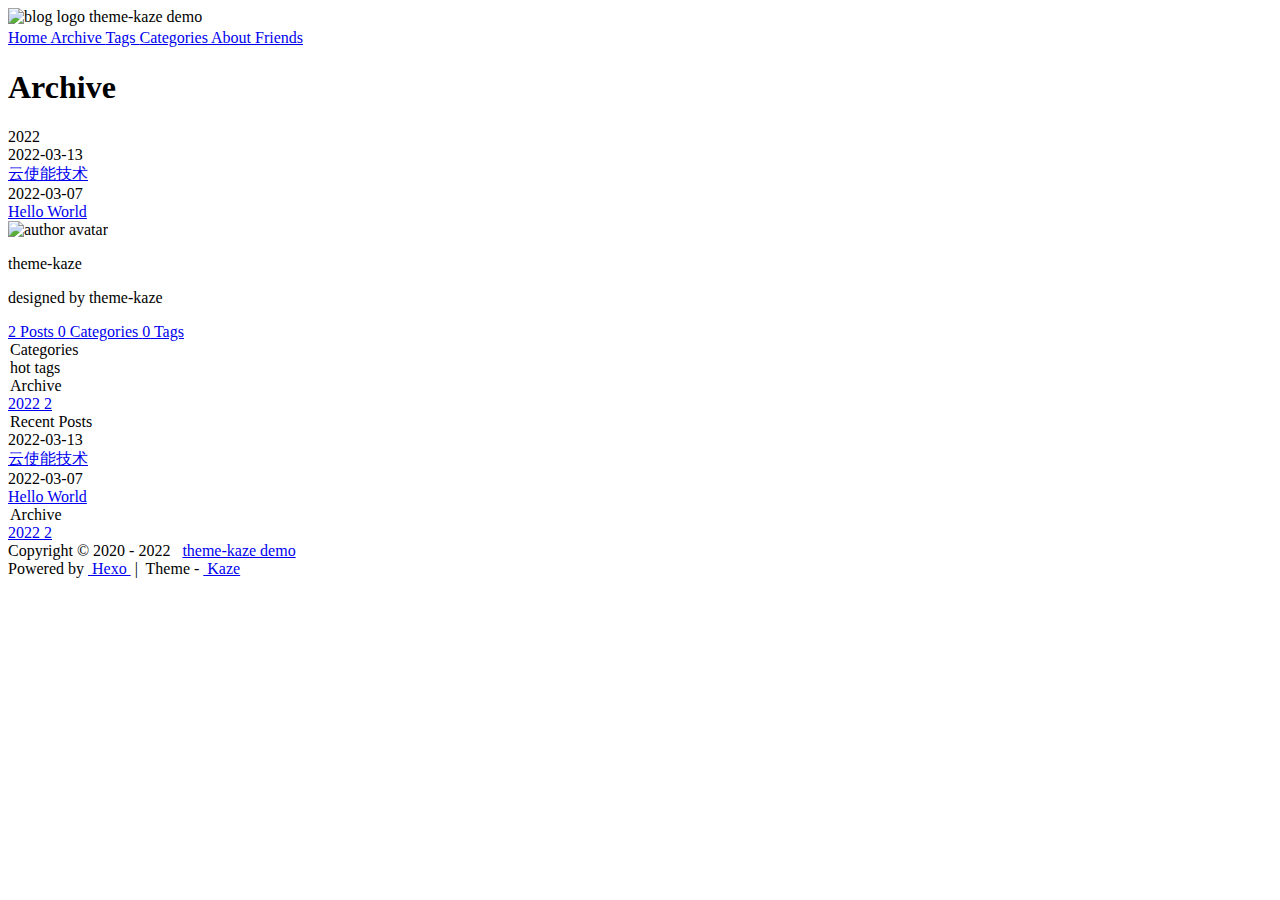
==== commit f2f25b03: "Site updated: 2022-03-17 08:45:21" ====
--- a/archives/index.html
+++ b/archives/index.html
@@ -17,13 +17,13 @@
     content="hello world">
   <link 
     rel="icon" 
-    href="https://demo.theme-kaze.top/img/Kaze.png">
-  <title>存檔</title>
+    href="https://susiee01.github.io/blog.github.io/img/Kaze.png">
+  <title>Archive</title>
   
     
       <meta 
         property="og:title" 
-        content="存檔">
+        content="Archive">
     
     
       <meta 
@@ -33,7 +33,7 @@
     
       <meta 
         property="og:img" 
-        content="https://demo.theme-kaze.top/img/Kaze.png">
+        content="https://susiee01.github.io/blog.github.io/img/Kaze.png">
     
     
       <meta 
@@ -157,7 +157,7 @@
           class="navbar-logo-img"
           width="32"
           height="32"
-          src="https://demo.theme-kaze.top/img/Kaze.png" 
+          src="https://susiee01.github.io/blog.github.io/img/Kaze.png" 
           alt="blog logo">
       
       <span class="navbar-logo-dsc">theme-kaze demo</span>
@@ -169,7 +169,7 @@
         href="/blog.github.io/" 
         class="navbar-menu-item">
         
-          首頁
+          Home
         
       </a>
     
@@ -177,7 +177,7 @@
         href="/blog.github.io/archives" 
         class="navbar-menu-item">
         
-          存檔
+          Archive
         
       </a>
     
@@ -185,7 +185,7 @@
         href="/blog.github.io/tags" 
         class="navbar-menu-item">
         
-          標籤
+          Tags
         
       </a>
     
@@ -193,7 +193,7 @@
         href="/blog.github.io/categories" 
         class="navbar-menu-item">
         
-          分類
+          Categories
         
       </a>
     
@@ -201,7 +201,7 @@
         href="/blog.github.io/about" 
         class="navbar-menu-item">
         
-          關於
+          About
         
       </a>
     
@@ -209,7 +209,7 @@
         href="/blog.github.io/links" 
         class="navbar-menu-item">
         
-          友鏈
+          Friends
         
       </a>
     
@@ -244,7 +244,7 @@
           <div class="columns">
             <main class="main-column">
 <div class="card card-content">
-  <h1 class="widget-title">存檔</h1>
+  <h1 class="widget-title">Archive</h1>
 </div>
 <div class="archive-timeline">
   
@@ -291,7 +291,7 @@
               <div class="card card-author">
                 
   <img 
-    src="https://demo.theme-kaze.top/img/Kaze.png" 
+    src="https://susiee01.github.io/blog.github.io/img/Kaze.png" 
     class="author-img"
     width="88"
     height="88"
@@ -304,19 +304,19 @@
     class="author-posts-count" 
     href="/blog.github.io/archives">
     <span>2</span>
-    <span>文章</span>
+    <span>Posts</span>
   </a>
   <a 
     class="author-categories-count" 
     href="/blog.github.io/categories">
     <span>0</span>
-    <span>分類</span>
+    <span>Categories</span>
   </a>
   <a 
     class="author-tags-count" 
     href="/blog.github.io/tags">
     <span>0</span>
-    <span>標籤</span>
+    <span>Tags</span>
   </a>
 </div>
 
@@ -331,7 +331,7 @@
     <i 
       class="iconfont icon-fenlei" 
       style="padding-right: 2px;">
-    </i>分類
+    </i>Categories
   </div>
   <div class="categories-list">
     
@@ -345,7 +345,7 @@
     <i 
       class="iconfont icon-biaoqian" 
       style="padding-right: 2px;">
-    </i>熱門標籤
+    </i>hot tags
   </div>
   <div class="tags-list">
     
@@ -360,7 +360,7 @@
     <i 
       class="iconfont icon-wodebaobiao" 
       style="padding-right: 2px;">
-    </i>存檔
+    </i>Archive
   </div>
   <div class="archive-card-list">
     
@@ -401,7 +401,7 @@
     <i 
       class="iconfont icon-wenzhang_huaban" 
       style="padding-right: 2px;">
-    </i>最新文章
+    </i>Recent Posts
   </div>
   <div class="recent-posts-list">
     
@@ -426,7 +426,7 @@
     <i 
       class="iconfont icon-wodebaobiao" 
       style="padding-right: 2px;">
-    </i>存檔
+    </i>Archive
   </div>
   <div class="archive-card-list">
     
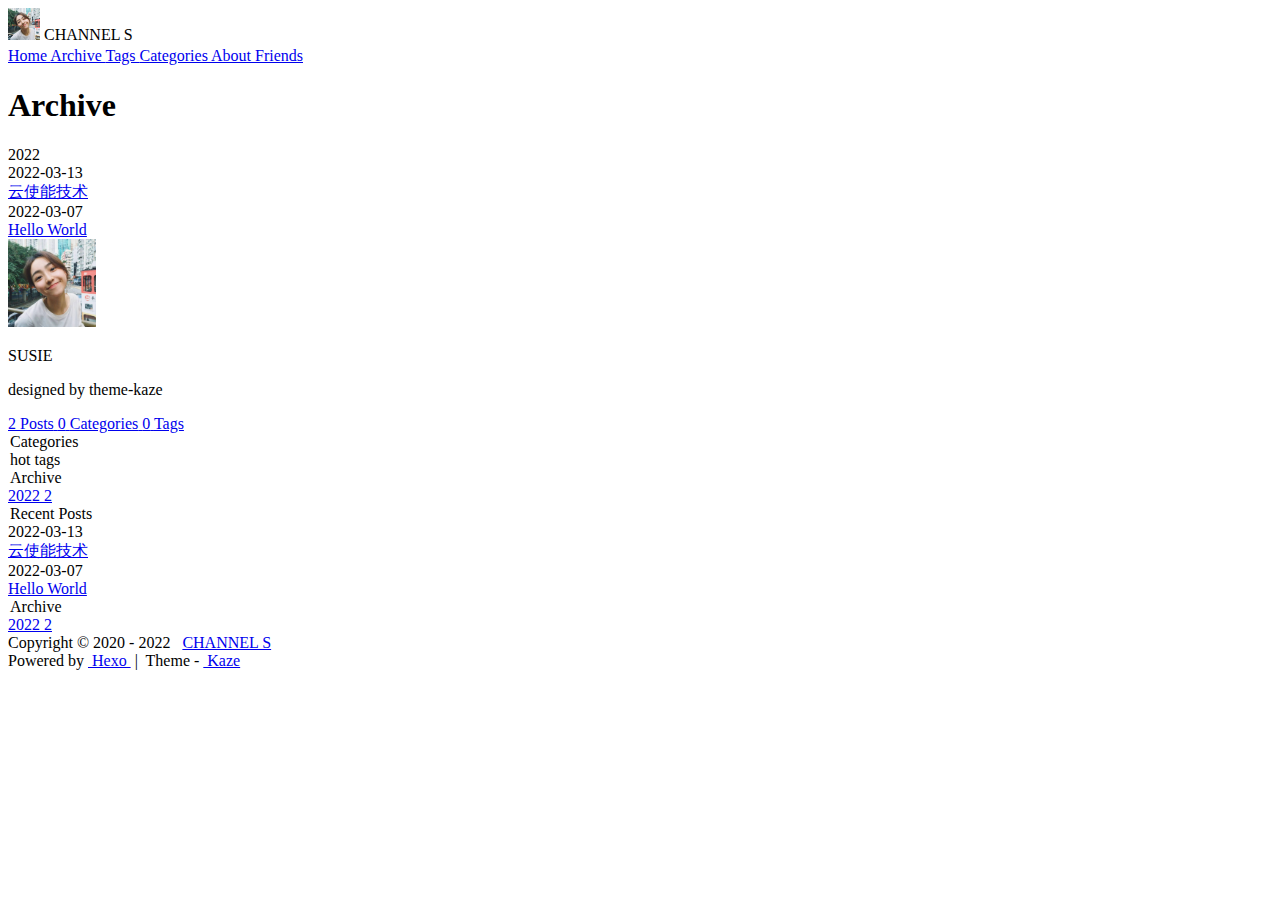
==== commit b499c8ef: "Site updated: 2022-03-17 08:51:23" ====
--- a/archives/index.html
+++ b/archives/index.html
@@ -17,7 +17,7 @@
     content="hello world">
   <link 
     rel="icon" 
-    href="https://susiee01.github.io/blog.github.io/img/Kaze.png">
+    href="https://susiee01.github.io/blog.github.io/img/asset1.jpg">
   <title>Archive</title>
   
     
@@ -33,7 +33,7 @@
     
       <meta 
         property="og:img" 
-        content="https://susiee01.github.io/blog.github.io/img/Kaze.png">
+        content="https://susiee01.github.io/blog.github.io/img/asset1.jpg">
     
     
       <meta 
@@ -157,10 +157,10 @@
           class="navbar-logo-img"
           width="32"
           height="32"
-          src="https://susiee01.github.io/blog.github.io/img/Kaze.png" 
+          src="https://susiee01.github.io/blog.github.io/img/asset1.jpg" 
           alt="blog logo">
       
-      <span class="navbar-logo-dsc">theme-kaze demo</span>
+      <span class="navbar-logo-dsc">CHANNEL S</span>
     </span>
   </div>
   <div class="navbar-menu">
@@ -291,13 +291,13 @@
               <div class="card card-author">
                 
   <img 
-    src="https://susiee01.github.io/blog.github.io/img/Kaze.png" 
+    src="https://susiee01.github.io/blog.github.io/img/asset1.jpg" 
     class="author-img"
     width="88"
     height="88"
     alt="author avatar">
 
-<p class="author-name">theme-kaze</p>
+<p class="author-name">SUSIE</p>
 <p class="author-description">designed by theme-kaze</p>
 <div class="author-message">
   <a 
@@ -479,7 +479,7 @@
         <a 
           href="/blog.github.io/" 
           class="footer-link">
-          theme-kaze demo
+          CHANNEL S
         </a>
       </div>
     </div>
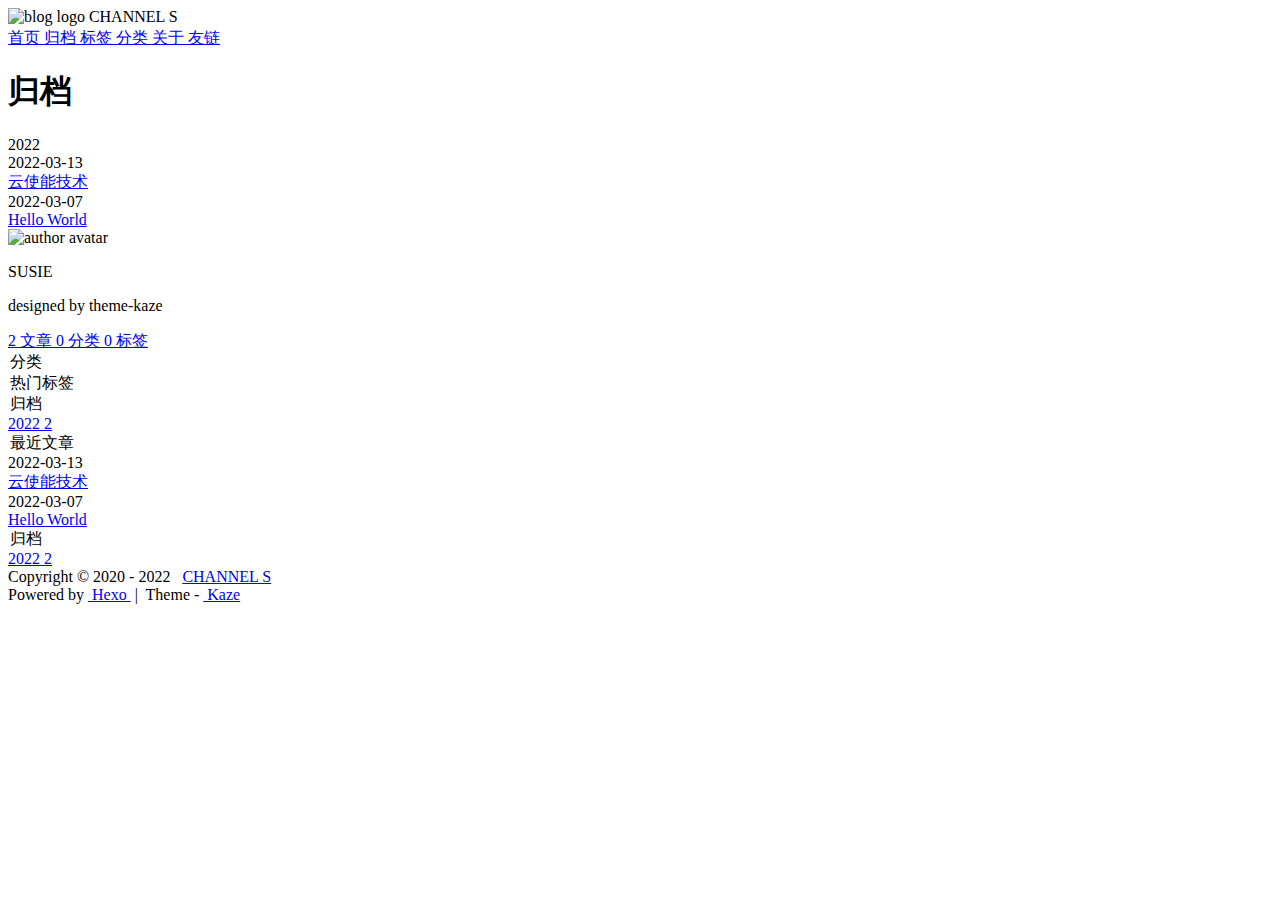
==== commit 19f50c9c: "Site updated: 2022-03-17 08:59:17" ====
--- a/archives/index.html
+++ b/archives/index.html
@@ -17,13 +17,13 @@
     content="hello world">
   <link 
     rel="icon" 
-    href="https://susiee01.github.io/blog.github.io/img/asset1.jpg">
-  <title>Archive</title>
+    href="https://susiee01.github.io/blog.github.io/img/logo1.jpg">
+  <title>归档</title>
   
     
       <meta 
         property="og:title" 
-        content="Archive">
+        content="归档">
     
     
       <meta 
@@ -33,7 +33,7 @@
     
       <meta 
         property="og:img" 
-        content="https://susiee01.github.io/blog.github.io/img/asset1.jpg">
+        content="https://susiee01.github.io/blog.github.io/img/asset2.jpg">
     
     
       <meta 
@@ -157,7 +157,7 @@
           class="navbar-logo-img"
           width="32"
           height="32"
-          src="https://susiee01.github.io/blog.github.io/img/asset1.jpg" 
+          src="https://susiee01.github.io/blog.github.io/img/logo1.jpg" 
           alt="blog logo">
       
       <span class="navbar-logo-dsc">CHANNEL S</span>
@@ -169,7 +169,7 @@
         href="/blog.github.io/" 
         class="navbar-menu-item">
         
-          Home
+          首页
         
       </a>
     
@@ -177,7 +177,7 @@
         href="/blog.github.io/archives" 
         class="navbar-menu-item">
         
-          Archive
+          归档
         
       </a>
     
@@ -185,7 +185,7 @@
         href="/blog.github.io/tags" 
         class="navbar-menu-item">
         
-          Tags
+          标签
         
       </a>
     
@@ -193,7 +193,7 @@
         href="/blog.github.io/categories" 
         class="navbar-menu-item">
         
-          Categories
+          分类
         
       </a>
     
@@ -201,7 +201,7 @@
         href="/blog.github.io/about" 
         class="navbar-menu-item">
         
-          About
+          关于
         
       </a>
     
@@ -209,7 +209,7 @@
         href="/blog.github.io/links" 
         class="navbar-menu-item">
         
-          Friends
+          友链
         
       </a>
     
@@ -244,7 +244,7 @@
           <div class="columns">
             <main class="main-column">
 <div class="card card-content">
-  <h1 class="widget-title">Archive</h1>
+  <h1 class="widget-title">归档</h1>
 </div>
 <div class="archive-timeline">
   
@@ -291,7 +291,7 @@
               <div class="card card-author">
                 
   <img 
-    src="https://susiee01.github.io/blog.github.io/img/asset1.jpg" 
+    src="https://susiee01.github.io/blog.github.io/img/asset2.jpg" 
     class="author-img"
     width="88"
     height="88"
@@ -304,19 +304,19 @@
     class="author-posts-count" 
     href="/blog.github.io/archives">
     <span>2</span>
-    <span>Posts</span>
+    <span>文章</span>
   </a>
   <a 
     class="author-categories-count" 
     href="/blog.github.io/categories">
     <span>0</span>
-    <span>Categories</span>
+    <span>分类</span>
   </a>
   <a 
     class="author-tags-count" 
     href="/blog.github.io/tags">
     <span>0</span>
-    <span>Tags</span>
+    <span>标签</span>
   </a>
 </div>
 
@@ -331,7 +331,7 @@
     <i 
       class="iconfont icon-fenlei" 
       style="padding-right: 2px;">
-    </i>Categories
+    </i>分类
   </div>
   <div class="categories-list">
     
@@ -345,7 +345,7 @@
     <i 
       class="iconfont icon-biaoqian" 
       style="padding-right: 2px;">
-    </i>hot tags
+    </i>热门标签
   </div>
   <div class="tags-list">
     
@@ -360,7 +360,7 @@
     <i 
       class="iconfont icon-wodebaobiao" 
       style="padding-right: 2px;">
-    </i>Archive
+    </i>归档
   </div>
   <div class="archive-card-list">
     
@@ -401,7 +401,7 @@
     <i 
       class="iconfont icon-wenzhang_huaban" 
       style="padding-right: 2px;">
-    </i>Recent Posts
+    </i>最近文章
   </div>
   <div class="recent-posts-list">
     
@@ -426,7 +426,7 @@
     <i 
       class="iconfont icon-wodebaobiao" 
       style="padding-right: 2px;">
-    </i>Archive
+    </i>归档
   </div>
   <div class="archive-card-list">
     
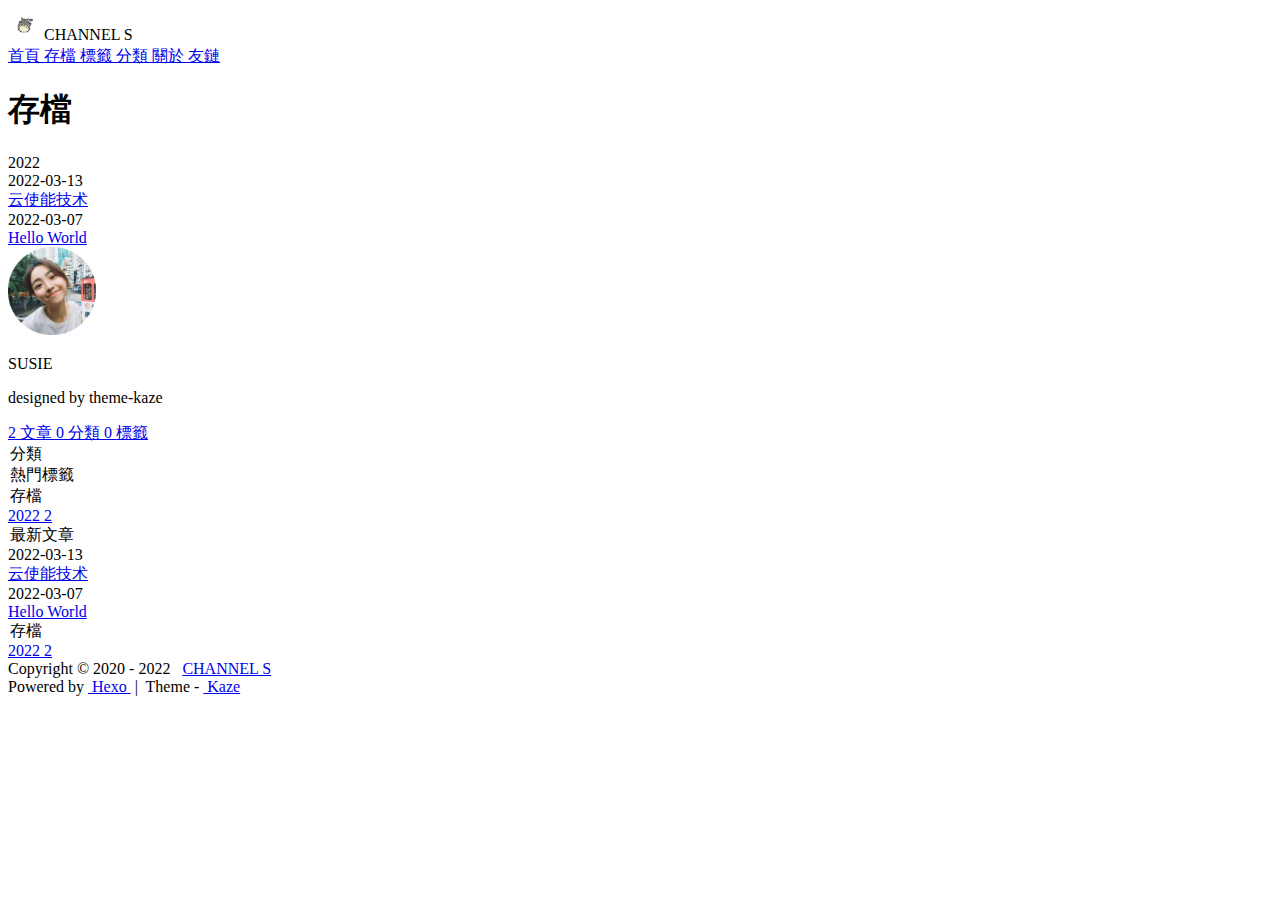
==== commit 75953df7: "Site updated: 2022-03-17 08:59:59" ====
--- a/archives/index.html
+++ b/archives/index.html
@@ -17,13 +17,13 @@
     content="hello world">
   <link 
     rel="icon" 
-    href="https://susiee01.github.io/blog.github.io/img/logo1.jpg">
-  <title>归档</title>
+    href="https://susiee01.github.io/blog.github.io/img/logo1.jpeg">
+  <title>存檔</title>
   
     
       <meta 
         property="og:title" 
-        content="归档">
+        content="存檔">
     
     
       <meta 
@@ -33,7 +33,7 @@
     
       <meta 
         property="og:img" 
-        content="https://susiee01.github.io/blog.github.io/img/asset2.jpg">
+        content="https://susiee01.github.io/blog.github.io/img/asset2.png">
     
     
       <meta 
@@ -157,7 +157,7 @@
           class="navbar-logo-img"
           width="32"
           height="32"
-          src="https://susiee01.github.io/blog.github.io/img/logo1.jpg" 
+          src="https://susiee01.github.io/blog.github.io/img/logo1.jpeg" 
           alt="blog logo">
       
       <span class="navbar-logo-dsc">CHANNEL S</span>
@@ -169,7 +169,7 @@
         href="/blog.github.io/" 
         class="navbar-menu-item">
         
-          首页
+          首頁
         
       </a>
     
@@ -177,7 +177,7 @@
         href="/blog.github.io/archives" 
         class="navbar-menu-item">
         
-          归档
+          存檔
         
       </a>
     
@@ -185,7 +185,7 @@
         href="/blog.github.io/tags" 
         class="navbar-menu-item">
         
-          标签
+          標籤
         
       </a>
     
@@ -193,7 +193,7 @@
         href="/blog.github.io/categories" 
         class="navbar-menu-item">
         
-          分类
+          分類
         
       </a>
     
@@ -201,7 +201,7 @@
         href="/blog.github.io/about" 
         class="navbar-menu-item">
         
-          关于
+          關於
         
       </a>
     
@@ -209,7 +209,7 @@
         href="/blog.github.io/links" 
         class="navbar-menu-item">
         
-          友链
+          友鏈
         
       </a>
     
@@ -244,7 +244,7 @@
           <div class="columns">
             <main class="main-column">
 <div class="card card-content">
-  <h1 class="widget-title">归档</h1>
+  <h1 class="widget-title">存檔</h1>
 </div>
 <div class="archive-timeline">
   
@@ -291,7 +291,7 @@
               <div class="card card-author">
                 
   <img 
-    src="https://susiee01.github.io/blog.github.io/img/asset2.jpg" 
+    src="https://susiee01.github.io/blog.github.io/img/asset2.png" 
     class="author-img"
     width="88"
     height="88"
@@ -310,13 +310,13 @@
     class="author-categories-count" 
     href="/blog.github.io/categories">
     <span>0</span>
-    <span>分类</span>
+    <span>分類</span>
   </a>
   <a 
     class="author-tags-count" 
     href="/blog.github.io/tags">
     <span>0</span>
-    <span>标签</span>
+    <span>標籤</span>
   </a>
 </div>
 
@@ -331,7 +331,7 @@
     <i 
       class="iconfont icon-fenlei" 
       style="padding-right: 2px;">
-    </i>分类
+    </i>分類
   </div>
   <div class="categories-list">
     
@@ -345,7 +345,7 @@
     <i 
       class="iconfont icon-biaoqian" 
       style="padding-right: 2px;">
-    </i>热门标签
+    </i>熱門標籤
   </div>
   <div class="tags-list">
     
@@ -360,7 +360,7 @@
     <i 
       class="iconfont icon-wodebaobiao" 
       style="padding-right: 2px;">
-    </i>归档
+    </i>存檔
   </div>
   <div class="archive-card-list">
     
@@ -401,7 +401,7 @@
     <i 
       class="iconfont icon-wenzhang_huaban" 
       style="padding-right: 2px;">
-    </i>最近文章
+    </i>最新文章
   </div>
   <div class="recent-posts-list">
     
@@ -426,7 +426,7 @@
     <i 
       class="iconfont icon-wodebaobiao" 
       style="padding-right: 2px;">
-    </i>归档
+    </i>存檔
   </div>
   <div class="archive-card-list">
     
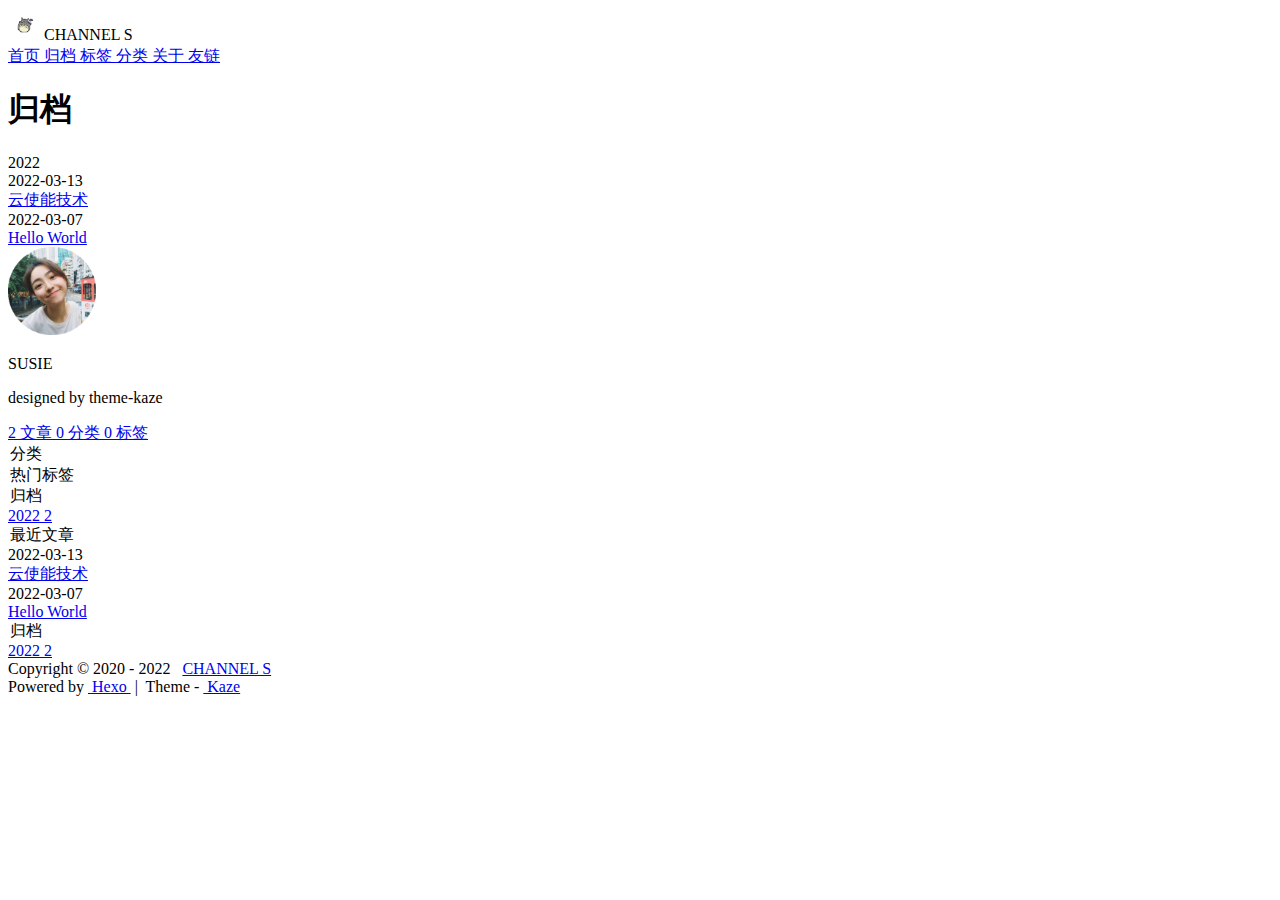
==== commit 39542fe3: "Site updated: 2022-03-17 09:02:47" ====
--- a/archives/index.html
+++ b/archives/index.html
@@ -18,12 +18,12 @@
   <link 
     rel="icon" 
     href="https://susiee01.github.io/blog.github.io/img/logo1.jpeg">
-  <title>存檔</title>
+  <title>归档</title>
   
     
       <meta 
         property="og:title" 
-        content="存檔">
+        content="归档">
     
     
       <meta 
@@ -169,7 +169,7 @@
         href="/blog.github.io/" 
         class="navbar-menu-item">
         
-          首頁
+          首页
         
       </a>
     
@@ -177,7 +177,7 @@
         href="/blog.github.io/archives" 
         class="navbar-menu-item">
         
-          存檔
+          归档
         
       </a>
     
@@ -185,7 +185,7 @@
         href="/blog.github.io/tags" 
         class="navbar-menu-item">
         
-          標籤
+          标签
         
       </a>
     
@@ -193,7 +193,7 @@
         href="/blog.github.io/categories" 
         class="navbar-menu-item">
         
-          分類
+          分类
         
       </a>
     
@@ -201,7 +201,7 @@
         href="/blog.github.io/about" 
         class="navbar-menu-item">
         
-          關於
+          关于
         
       </a>
     
@@ -209,7 +209,7 @@
         href="/blog.github.io/links" 
         class="navbar-menu-item">
         
-          友鏈
+          友链
         
       </a>
     
@@ -244,7 +244,7 @@
           <div class="columns">
             <main class="main-column">
 <div class="card card-content">
-  <h1 class="widget-title">存檔</h1>
+  <h1 class="widget-title">归档</h1>
 </div>
 <div class="archive-timeline">
   
@@ -310,13 +310,13 @@
     class="author-categories-count" 
     href="/blog.github.io/categories">
     <span>0</span>
-    <span>分類</span>
+    <span>分类</span>
   </a>
   <a 
     class="author-tags-count" 
     href="/blog.github.io/tags">
     <span>0</span>
-    <span>標籤</span>
+    <span>标签</span>
   </a>
 </div>
 
@@ -331,7 +331,7 @@
     <i 
       class="iconfont icon-fenlei" 
       style="padding-right: 2px;">
-    </i>分類
+    </i>分类
   </div>
   <div class="categories-list">
     
@@ -345,7 +345,7 @@
     <i 
       class="iconfont icon-biaoqian" 
       style="padding-right: 2px;">
-    </i>熱門標籤
+    </i>热门标签
   </div>
   <div class="tags-list">
     
@@ -360,7 +360,7 @@
     <i 
       class="iconfont icon-wodebaobiao" 
       style="padding-right: 2px;">
-    </i>存檔
+    </i>归档
   </div>
   <div class="archive-card-list">
     
@@ -401,7 +401,7 @@
     <i 
       class="iconfont icon-wenzhang_huaban" 
       style="padding-right: 2px;">
-    </i>最新文章
+    </i>最近文章
   </div>
   <div class="recent-posts-list">
     
@@ -426,7 +426,7 @@
     <i 
       class="iconfont icon-wodebaobiao" 
       style="padding-right: 2px;">
-    </i>存檔
+    </i>归档
   </div>
   <div class="archive-card-list">
     
